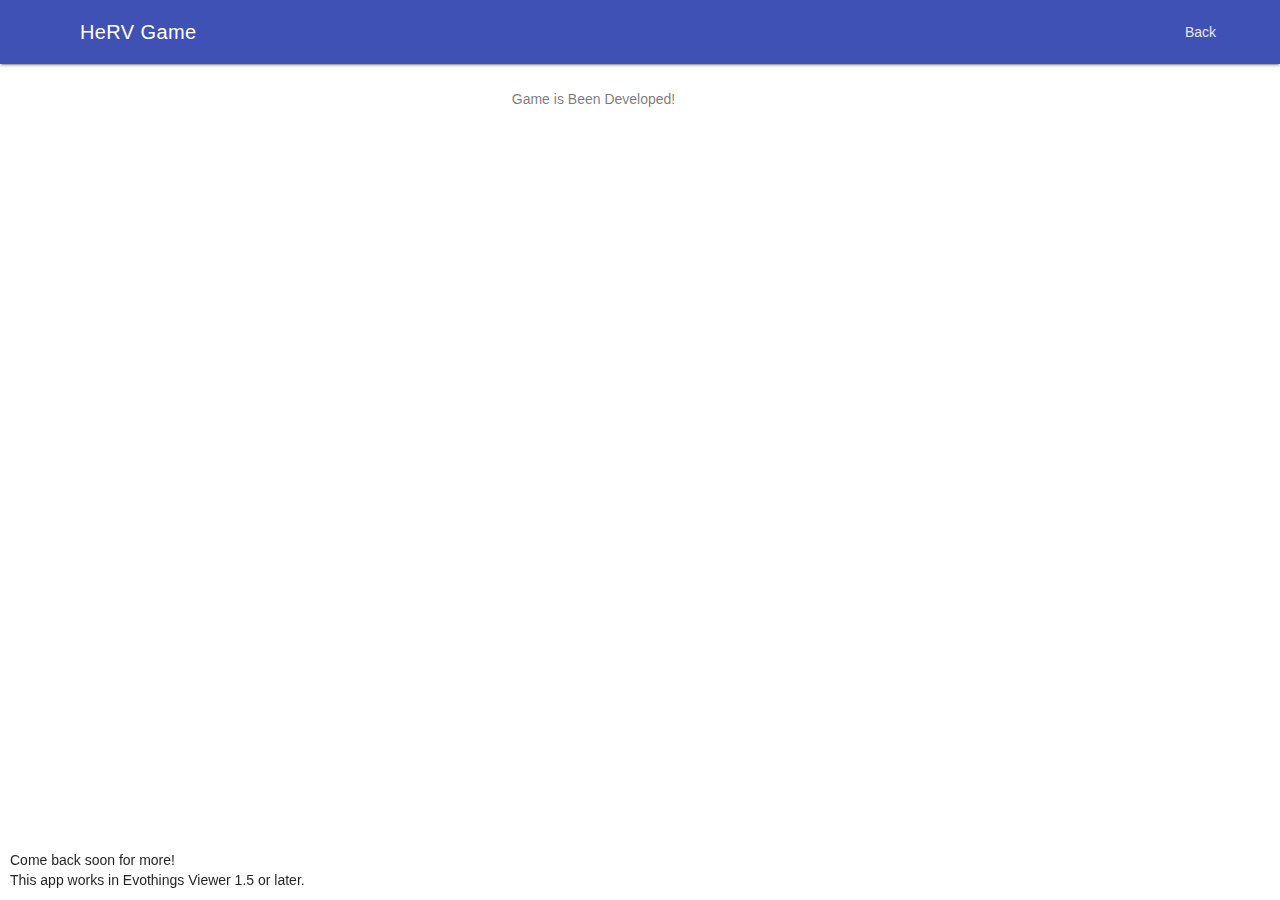
==== hervgame.html @ 73c7e4e2 "Create game basic page." ====
<!DOCTYPE html>
<html>

<head>

	<meta charset="utf-8" />
	<meta name="viewport" content="width=device-width, user-scalable=no,
		shrink-to-fit=no, initial-scale=1.0, minimum-scale=1.0, maximum-scale=1.0" />

	<title>HeRV Project - Game</title>

	<script>
	// Redirect console.log to Evothings Workbench.
	if (window.hyper && window.hyper.log) { console.log = hyper.log }
	</script>

	<!-- <link rel="stylesheet" href="ui/css/evothings-app.cs"> -->
	<link rel="stylesheet" href="app.css">
  <link rel="stylesheet" href="libs/mdl/material.css">
  <link rel="stylesheet" href="libs/mdl/icons/material-icons.css">

  <script src="cordova.js"></script>
  <script src="libs/evothings/evothings.js"></script>
  <script src="libs/evothings/ui/ui.js"></script>
  <script src="libs/evothings/easyble/easyble.js"></script>
  <script src="libs/mdl/material.js"></script>
  <script src="libs/jquery/jquery-3.1.1.min.js"></script>
  <script src="app.js"></script>

</head>

<body ontouchstart=""><!-- ontouchstart="" enables low-delay CSS transitions. -->

  <div class="mdl-layout mdl-js-layout mdl-layout--fixed-header">

  	<!-- Header -->
	<header class="mdl-layout__header">

      <div class="mdl-layout__header-row">
        <!-- Title -->
        <span class="mdl-layout-title">HeRV Game</span>
        <div class="mdl-layout-spacer"></div>
        <!-- Back button -->
        <nav class="mdl-navigation">
          <a class="app-back mdl-navigation__link" href="javascript:void(0)">Back</a>
        </nav>
      </div>

		<!--<button class="menu" onclick=""><img src="ui/images/menu.svg" /></button>-->
	</header>

	<!-- Main -->
	<main class="mdl-layout__content">
	  <!-- page-start -->
      <section>
        <div class="page-content">

          <div class="app-cards"><div class="mdl-card__supporting-text">Game is Been Developed!</div></div>
          
        </div>
      <!-- End page-content -->
      </section>
      
	  
  <div class="bottom-text">Come back soon for more!<br>
  This app works in Evothings Viewer 1.5 or later.</div>

	</main>

    <!-- Toast element used for messages -->
    <div class="mdl-snackbar mdl-js-snackbar">
      <div class="mdl-snackbar__text"></div>
      <button class="mdl-snackbar__action" type="button"></button>
    </div>

  </div>
  <!-- Libraries Added -->
	<!-- <script src="libs/evothings/evothings.js"></script> -->
	<!-- <script src="libs/evothings/ui/ui.js"></script> -->
	
</body>

</html>
---- app.css ----
/* CSS for the BLE Scan app. We use Material Design Lite (MDL)
and tweak some of the standard layout settings below. */

/* Set spacing for page content. */
.page-content
{
  margin: 10px 15px;;
}

/* Info text margins. */
.app-info
{
  margin-top: 15px;
  margin-bottom: 15px;
}

/* Give some space before and after Start/Stop buttons. */
.app-buttons
{
  margin-top: 15px;
  margin-bottom: 15px;
  text-align: center;
}

/* BLE devices are shown as cards, we style them a bit. */
.mdl-card
{
  min-height: 100px;
  margin: 15px 0px;
  width: 100%;
}

/* Make card title display more tightly. */
.mdl-card__title
{
  padding-bottom: 6px;
}

/* Color of card text. */
.mdl-card__supporting-text
{
  text-align: center;
  color: rgba(0,0,0,0.67);
}

/* Color of the game button. */
.game-button-color--lblue
{
  color: rgba(12,200,255,0.67);
}

/* Custom modification of the "burger icon" for the
drawer menu. We move it to give room for a back button icon. */
.mdl-layout__drawer-button
{
  left: 35px;
}

/* Show and position the back button icon (this probably breaks
Material Design rules. :) */
.mdl-layout-icon
{
  display: block !important;
  left: 10px !important;
}

/* Also move the header with the title to give room for back icon. */
.mdl-layout__header-row
{
  padding-left: 100px;
}

.bottom-text
{
  position: fixed;
  bottom: 10px;
  left: 10px;
  right: 10px;
}

.hrm-box
{
  -webkit-box-sizing: content-box;
  -moz-box-sizing: content-box;
  box-sizing: content-box;
  width: 100px;
  height: 40px;
  margin: 0 auto;
  top-margin: 50px;
  border: 2px solid rgba(0,150,255,0.91);
  font: normal normal bold 20px/2 "Times New Roman", Times, serif;
  color: rgba(11,21,73,1);
  text-align: center;
  -o-text-overflow: ellipsis;
  text-overflow: ellipsis;
}
---- libs/mdl/material.css ----
/**
 * material-design-lite - Material Design Components in CSS, JS and HTML
 * @version v1.2.1
 * @license Apache-2.0
 * @copyright 2015 Google, Inc.
 * @link https://github.com/google/material-design-lite
 */
@charset "UTF-8";
/**
 * Copyright 2015 Google Inc. All Rights Reserved.
 *
 * Licensed under the Apache License, Version 2.0 (the "License");
 * you may not use this file except in compliance with the License.
 * You may obtain a copy of the License at
 *
 *      http://www.apache.org/licenses/LICENSE-2.0
 *
 * Unless required by applicable law or agreed to in writing, software
 * distributed under the License is distributed on an "AS IS" BASIS,
 * WITHOUT WARRANTIES OR CONDITIONS OF ANY KIND, either express or implied.
 * See the License for the specific language governing permissions and
 * limitations under the License.
 */
/* Material Design Lite */
/**
 * Copyright 2015 Google Inc. All Rights Reserved.
 *
 * Licensed under the Apache License, Version 2.0 (the "License");
 * you may not use this file except in compliance with the License.
 * You may obtain a copy of the License at
 *
 *      http://www.apache.org/licenses/LICENSE-2.0
 *
 * Unless required by applicable law or agreed to in writing, software
 * distributed under the License is distributed on an "AS IS" BASIS,
 * WITHOUT WARRANTIES OR CONDITIONS OF ANY KIND, either express or implied.
 * See the License for the specific language governing permissions and
 * limitations under the License.
 */
/*------------------------------------*    $CONTENTS
\*------------------------------------*/
/**
 * STYLE GUIDE VARIABLES------------------Declarations of Sass variables
 * -----Typography
 * -----Colors
 * -----Textfield
 * -----Switch
 * -----Spinner
 * -----Radio
 * -----Menu
 * -----List
 * -----Layout
 * -----Icon toggles
 * -----Footer
 * -----Column
 * -----Checkbox
 * -----Card
 * -----Button
 * -----Animation
 * -----Progress
 * -----Badge
 * -----Shadows
 * -----Grid
 * -----Data table
 * -----Dialog
 * -----Snackbar
 * -----Tooltip
 * -----Chip
 *
 * Even though all variables have the `!default` directive, most of them
 * should not be changed as they are dependent one another. This can cause
 * visual distortions (like alignment issues) that are hard to track down
 * and fix.
 */
/* ==========  TYPOGRAPHY  ========== */
/* We're splitting fonts into "preferred" and "performance" in order to optimize
   page loading. For important text, such as the body, we want it to load
   immediately and not wait for the web font load, whereas for other sections,
   such as headers and titles, we're OK with things taking a bit longer to load.
   We do have some optional classes and parameters in the mixins, in case you
   definitely want to make sure you're using the preferred font and don't mind
   the performance hit.
   We should be able to improve on this once CSS Font Loading L3 becomes more
   widely available.
*/
/* ==========  COLORS  ========== */
/**
*
* Material design color palettes.
* @see http://www.google.com/design/spec/style/color.html
*
**/
/**
 * Copyright 2015 Google Inc. All Rights Reserved.
 *
 * Licensed under the Apache License, Version 2.0 (the "License");
 * you may not use this file except in compliance with the License.
 * You may obtain a copy of the License at
 *
 *      http://www.apache.org/licenses/LICENSE-2.0
 *
 * Unless required by applicable law or agreed to in writing, software
 * distributed under the License is distributed on an "AS IS" BASIS,
 * WITHOUT WARRANTIES OR CONDITIONS OF ANY KIND, either express or implied.
 * See the License for the specific language governing permissions and
 * limitations under the License.
 */
/* ==========  Color Palettes  ========== */
/* colors.scss */
/**
 * Copyright 2015 Google Inc. All Rights Reserved.
 *
 * Licensed under the Apache License, Version 2.0 (the "License");
 * you may not use this file except in compliance with the License.
 * You may obtain a copy of the License at
 *
 *      http://www.apache.org/licenses/LICENSE-2.0
 *
 * Unless required by applicable law or agreed to in writing, software
 * distributed under the License is distributed on an "AS IS" BASIS,
 * WITHOUT WARRANTIES OR CONDITIONS OF ANY KIND, either express or implied.
 * See the License for the specific language governing permissions and
 * limitations under the License.
 */
/* ==========  IMAGES  ========== */
/* ==========  Color & Themes  ========== */
/* ==========  Typography  ========== */
/* ==========  Components  ========== */
/* ==========  Standard Buttons  ========== */
/* ==========  Icon Toggles  ========== */
/* ==========  Radio Buttons  ========== */
/* ==========  Ripple effect  ========== */
/* ==========  Layout  ========== */
/* ==========  Content Tabs  ========== */
/* ==========  Checkboxes  ========== */
/* ==========  Switches  ========== */
/* ==========  Spinner  ========== */
/* ==========  Text fields  ========== */
/* ==========  Card  ========== */
/* ==========  Sliders ========== */
/* ========== Progress ========== */
/* ==========  List ========== */
/* ==========  Item ========== */
/* ==========  Dropdown menu ========== */
/* ==========  Tooltips  ========== */
/* ==========  Footer  ========== */
/* TEXTFIELD */
/* SWITCH */
/* SPINNER */
/* RADIO */
/* MENU */
/* LIST */
/* LAYOUT */
/* ICON TOGGLE */
/* FOOTER */
/*mega-footer*/
/*mini-footer*/
/* CHECKBOX */
/* CARD */
/* Card dimensions */
/* Cover image */
/* BUTTON */
/**
 *
 * Dimensions
 *
 */
/* ANIMATION */
/* PROGRESS */
/* BADGE */
/* SHADOWS */
/* GRID */
/* DATA TABLE */
/* DIALOG */
/* SNACKBAR */
/* TOOLTIP */
/* CHIP */
/**
 * Copyright 2015 Google Inc. All Rights Reserved.
 *
 * Licensed under the Apache License, Version 2.0 (the "License");
 * you may not use this file except in compliance with the License.
 * You may obtain a copy of the License at
 *
 *      http://www.apache.org/licenses/LICENSE-2.0
 *
 * Unless required by applicable law or agreed to in writing, software
 * distributed under the License is distributed on an "AS IS" BASIS,
 * WITHOUT WARRANTIES OR CONDITIONS OF ANY KIND, either express or implied.
 * See the License for the specific language governing permissions and
 * limitations under the License.
 */
/* Typography */
/* Shadows */
/* Animations */
/* Dialog */
/**
 * Copyright 2015 Google Inc. All Rights Reserved.
 *
 * Licensed under the Apache License, Version 2.0 (the "License");
 * you may not use this file except in compliance with the License.
 * You may obtain a copy of the License at
 *
 *      http://www.apache.org/licenses/LICENSE-2.0
 *
 * Unless required by applicable law or agreed to in writing, software
 * distributed under the License is distributed on an "AS IS" BASIS,
 * WITHOUT WARRANTIES OR CONDITIONS OF ANY KIND, either express or implied.
 * See the License for the specific language governing permissions and
 * limitations under the License.
 */
/**
 * Copyright 2015 Google Inc. All Rights Reserved.
 *
 * Licensed under the Apache License, Version 2.0 (the "License");
 * you may not use this file except in compliance with the License.
 * You may obtain a copy of the License at
 *
 *      http://www.apache.org/licenses/LICENSE-2.0
 *
 * Unless required by applicable law or agreed to in writing, software
 * distributed under the License is distributed on an "AS IS" BASIS,
 * WITHOUT WARRANTIES OR CONDITIONS OF ANY KIND, either express or implied.
 * See the License for the specific language governing permissions and
 * limitations under the License.
 */
/**
 * Copyright 2015 Google Inc. All Rights Reserved.
 *
 * Licensed under the Apache License, Version 2.0 (the "License");
 * you may not use this file except in compliance with the License.
 * You may obtain a copy of the License at
 *
 *      http://www.apache.org/licenses/LICENSE-2.0
 *
 * Unless required by applicable law or agreed to in writing, software
 * distributed under the License is distributed on an "AS IS" BASIS,
 * WITHOUT WARRANTIES OR CONDITIONS OF ANY KIND, either express or implied.
 * See the License for the specific language governing permissions and
 * limitations under the License.
 */
/*------------------------------------*    $CONTENTS
\*------------------------------------*/
/**
 * STYLE GUIDE VARIABLES------------------Declarations of Sass variables
 * -----Typography
 * -----Colors
 * -----Textfield
 * -----Switch
 * -----Spinner
 * -----Radio
 * -----Menu
 * -----List
 * -----Layout
 * -----Icon toggles
 * -----Footer
 * -----Column
 * -----Checkbox
 * -----Card
 * -----Button
 * -----Animation
 * -----Progress
 * -----Badge
 * -----Shadows
 * -----Grid
 * -----Data table
 * -----Dialog
 * -----Snackbar
 * -----Tooltip
 * -----Chip
 *
 * Even though all variables have the `!default` directive, most of them
 * should not be changed as they are dependent one another. This can cause
 * visual distortions (like alignment issues) that are hard to track down
 * and fix.
 */
/* ==========  TYPOGRAPHY  ========== */
/* We're splitting fonts into "preferred" and "performance" in order to optimize
   page loading. For important text, such as the body, we want it to load
   immediately and not wait for the web font load, whereas for other sections,
   such as headers and titles, we're OK with things taking a bit longer to load.
   We do have some optional classes and parameters in the mixins, in case you
   definitely want to make sure you're using the preferred font and don't mind
   the performance hit.
   We should be able to improve on this once CSS Font Loading L3 becomes more
   widely available.
*/
/* ==========  COLORS  ========== */
/**
*
* Material design color palettes.
* @see http://www.google.com/design/spec/style/color.html
*
**/
/**
 * Copyright 2015 Google Inc. All Rights Reserved.
 *
 * Licensed under the Apache License, Version 2.0 (the "License");
 * you may not use this file except in compliance with the License.
 * You may obtain a copy of the License at
 *
 *      http://www.apache.org/licenses/LICENSE-2.0
 *
 * Unless required by applicable law or agreed to in writing, software
 * distributed under the License is distributed on an "AS IS" BASIS,
 * WITHOUT WARRANTIES OR CONDITIONS OF ANY KIND, either express or implied.
 * See the License for the specific language governing permissions and
 * limitations under the License.
 */
/* ==========  Color Palettes  ========== */
/* colors.scss */
/**
 * Copyright 2015 Google Inc. All Rights Reserved.
 *
 * Licensed under the Apache License, Version 2.0 (the "License");
 * you may not use this file except in compliance with the License.
 * You may obtain a copy of the License at
 *
 *      http://www.apache.org/licenses/LICENSE-2.0
 *
 * Unless required by applicable law or agreed to in writing, software
 * distributed under the License is distributed on an "AS IS" BASIS,
 * WITHOUT WARRANTIES OR CONDITIONS OF ANY KIND, either express or implied.
 * See the License for the specific language governing permissions and
 * limitations under the License.
 */
/* ==========  IMAGES  ========== */
/* ==========  Color & Themes  ========== */
/* ==========  Typography  ========== */
/* ==========  Components  ========== */
/* ==========  Standard Buttons  ========== */
/* ==========  Icon Toggles  ========== */
/* ==========  Radio Buttons  ========== */
/* ==========  Ripple effect  ========== */
/* ==========  Layout  ========== */
/* ==========  Content Tabs  ========== */
/* ==========  Checkboxes  ========== */
/* ==========  Switches  ========== */
/* ==========  Spinner  ========== */
/* ==========  Text fields  ========== */
/* ==========  Card  ========== */
/* ==========  Sliders ========== */
/* ========== Progress ========== */
/* ==========  List ========== */
/* ==========  Item ========== */
/* ==========  Dropdown menu ========== */
/* ==========  Tooltips  ========== */
/* ==========  Footer  ========== */
/* TEXTFIELD */
/* SWITCH */
/* SPINNER */
/* RADIO */
/* MENU */
/* LIST */
/* LAYOUT */
/* ICON TOGGLE */
/* FOOTER */
/*mega-footer*/
/*mini-footer*/
/* CHECKBOX */
/* CARD */
/* Card dimensions */
/* Cover image */
/* BUTTON */
/**
 *
 * Dimensions
 *
 */
/* ANIMATION */
/* PROGRESS */
/* BADGE */
/* SHADOWS */
/* GRID */
/* DATA TABLE */
/* DIALOG */
/* SNACKBAR */
/* TOOLTIP */
/* CHIP */
/*
 * What follows is the result of much research on cross-browser styling.
 * Credit left inline and big thanks to Nicolas Gallagher, Jonathan Neal,
 * Kroc Camen, and the H5BP dev community and team.
 */
/* ==========================================================================
   Base styles: opinionated defaults
   ========================================================================== */
html {
  color: rgba(0,0,0, 0.87);
  font-size: 1em;
  line-height: 1.4; }

/*
 * Remove text-shadow in selection highlight:
 * https://twitter.com/miketaylr/status/12228805301
 *
 * These selection rule sets have to be separate.
 * Customize the background color to match your design.
 */
::-moz-selection {
  background: #b3d4fc;
  text-shadow: none; }
::selection {
  background: #b3d4fc;
  text-shadow: none; }

/*
 * A better looking default horizontal rule
 */
hr {
  display: block;
  height: 1px;
  border: 0;
  border-top: 1px solid #ccc;
  margin: 1em 0;
  padding: 0; }

/*
 * Remove the gap between audio, canvas, iframes,
 * images, videos and the bottom of their containers:
 * https://github.com/h5bp/html5-boilerplate/issues/440
 */
audio,
canvas,
iframe,
img,
svg,
video {
  vertical-align: middle; }

/*
 * Remove default fieldset styles.
 */
fieldset {
  border: 0;
  margin: 0;
  padding: 0; }

/*
 * Allow only vertical resizing of textareas.
 */
textarea {
  resize: vertical; }

/* ==========================================================================
   Browser Upgrade Prompt
   ========================================================================== */
.browserupgrade {
  margin: 0.2em 0;
  background: #ccc;
  color: #000;
  padding: 0.2em 0; }

/* ==========================================================================
   Author's custom styles
   ========================================================================== */
/* ==========================================================================
   Helper classes
   ========================================================================== */
/*
 * Hide visually and from screen readers:
 */
.hidden {
  display: none !important; }

/*
 * Hide only visually, but have it available for screen readers:
 * http://snook.ca/archives/html_and_css/hiding-content-for-accessibility
 */
.visuallyhidden {
  border: 0;
  clip: rect(0 0 0 0);
  height: 1px;
  margin: -1px;
  overflow: hidden;
  padding: 0;
  position: absolute;
  width: 1px; }

/*
 * Extends the .visuallyhidden class to allow the element
 * to be focusable when navigated to via the keyboard:
 * https://www.drupal.org/node/897638
 */
.visuallyhidden.focusable:active,
.visuallyhidden.focusable:focus {
  clip: auto;
  height: auto;
  margin: 0;
  overflow: visible;
  position: static;
  width: auto; }

/*
 * Hide visually and from screen readers, but maintain layout
 */
.invisible {
  visibility: hidden; }

/*
 * Clearfix: contain floats
 *
 * For modern browsers
 * 1. The space content is one way to avoid an Opera bug when the
 *    `contenteditable` attribute is included anywhere else in the document.
 *    Otherwise it causes space to appear at the top and bottom of elements
 *    that receive the `clearfix` class.
 * 2. The use of `table` rather than `block` is only necessary if using
 *    `:before` to contain the top-margins of child elements.
 */
.clearfix:before,
.clearfix:after {
  content: " ";
  /* 1 */
  display: table;
  /* 2 */ }

.clearfix:after {
  clear: both; }

/* ==========================================================================
   EXAMPLE Media Queries for Responsive Design.
   These examples override the primary ('mobile first') styles.
   Modify as content requires.
   ========================================================================== */
@media only screen and (min-width: 35em) {
  /* Style adjustments for viewports that meet the condition */ }

@media print, (-webkit-min-device-pixel-ratio: 1.25), (min-resolution: 1.25dppx), (min-resolution: 120dpi) {
  /* Style adjustments for high resolution devices */ }

/* ==========================================================================
   Print styles.
   Inlined to avoid the additional HTTP request:
   http://www.phpied.com/delay-loading-your-print-css/
   ========================================================================== */
@media print {
  *,
  *:before,
  *:after,
  *:first-letter {
    background: transparent !important;
    color: #000 !important;
    /* Black prints faster: http://www.sanbeiji.com/archives/953 */
    box-shadow: none !important; }
  a,
  a:visited {
    text-decoration: underline; }
  a[href]:after {
    content: " (" attr(href) ")"; }
  abbr[title]:after {
    content: " (" attr(title) ")"; }
  /*
     * Don't show links that are fragment identifiers,
     * or use the `javascript:` pseudo protocol
     */
  a[href^="#"]:after,
  a[href^="javascript:"]:after {
    content: ""; }
  pre,
  blockquote {
    border: 1px solid #999;
    page-break-inside: avoid; }
  /*
     * Printing Tables:
     * http://css-discuss.incutio.com/wiki/Printing_Tables
     */
  thead {
    display: table-header-group; }
  tr,
  img {
    page-break-inside: avoid; }
  img {
    max-width: 100% !important; }
  p,
  h2,
  h3 {
    orphans: 3;
    widows: 3; }
  h2,
  h3 {
    page-break-after: avoid; } }

/**
 * Copyright 2015 Google Inc. All Rights Reserved.
 *
 * Licensed under the Apache License, Version 2.0 (the "License");
 * you may not use this file except in compliance with the License.
 * You may obtain a copy of the License at
 *
 *      http://www.apache.org/licenses/LICENSE-2.0
 *
 * Unless required by applicable law or agreed to in writing, software
 * distributed under the License is distributed on an "AS IS" BASIS,
 * WITHOUT WARRANTIES OR CONDITIONS OF ANY KIND, either express or implied.
 * See the License for the specific language governing permissions and
 * limitations under the License.
 */
/* Remove the unwanted box around FAB buttons */
/* More info: http://goo.gl/IPwKi */
a, .mdl-accordion, .mdl-button, .mdl-card, .mdl-checkbox, .mdl-dropdown-menu,
.mdl-icon-toggle, .mdl-item, .mdl-radio, .mdl-slider, .mdl-switch, .mdl-tabs__tab {
  -webkit-tap-highlight-color: transparent;
  -webkit-tap-highlight-color: rgba(255, 255, 255, 0); }

/*
 * Make html take up the entire screen
 * Then set touch-action to avoid touch delay on mobile IE
 */
html {
  width: 100%;
  height: 100%;
  -ms-touch-action: manipulation;
  touch-action: manipulation; }

/*
* Make body take up the entire screen
* Remove body margin so layout containers don't cause extra overflow.
*/
body {
  width: 100%;
  min-height: 100%;
  margin: 0; }

/*
 * Main display reset for IE support.
 * Source: http://weblog.west-wind.com/posts/2015/Jan/12/main-HTML5-Tag-not-working-in-Internet-Explorer-91011
 */
main {
  display: block; }

/*
* Apply no display to elements with the hidden attribute.
* IE 9 and 10 support.
*/
*[hidden] {
  display: none !important; }

/**
 * Copyright 2015 Google Inc. All Rights Reserved.
 *
 * Licensed under the Apache License, Version 2.0 (the "License");
 * you may not use this file except in compliance with the License.
 * You may obtain a copy of the License at
 *
 *      http://www.apache.org/licenses/LICENSE-2.0
 *
 * Unless required by applicable law or agreed to in writing, software
 * distributed under the License is distributed on an "AS IS" BASIS,
 * WITHOUT WARRANTIES OR CONDITIONS OF ANY KIND, either express or implied.
 * See the License for the specific language governing permissions and
 * limitations under the License.
 */
/**
 * Copyright 2015 Google Inc. All Rights Reserved.
 *
 * Licensed under the Apache License, Version 2.0 (the "License");
 * you may not use this file except in compliance with the License.
 * You may obtain a copy of the License at
 *
 *      http://www.apache.org/licenses/LICENSE-2.0
 *
 * Unless required by applicable law or agreed to in writing, software
 * distributed under the License is distributed on an "AS IS" BASIS,
 * WITHOUT WARRANTIES OR CONDITIONS OF ANY KIND, either express or implied.
 * See the License for the specific language governing permissions and
 * limitations under the License.
 */
/*------------------------------------*    $CONTENTS
\*------------------------------------*/
/**
 * STYLE GUIDE VARIABLES------------------Declarations of Sass variables
 * -----Typography
 * -----Colors
 * -----Textfield
 * -----Switch
 * -----Spinner
 * -----Radio
 * -----Menu
 * -----List
 * -----Layout
 * -----Icon toggles
 * -----Footer
 * -----Column
 * -----Checkbox
 * -----Card
 * -----Button
 * -----Animation
 * -----Progress
 * -----Badge
 * -----Shadows
 * -----Grid
 * -----Data table
 * -----Dialog
 * -----Snackbar
 * -----Tooltip
 * -----Chip
 *
 * Even though all variables have the `!default` directive, most of them
 * should not be changed as they are dependent one another. This can cause
 * visual distortions (like alignment issues) that are hard to track down
 * and fix.
 */
/* ==========  TYPOGRAPHY  ========== */
/* We're splitting fonts into "preferred" and "performance" in order to optimize
   page loading. For important text, such as the body, we want it to load
   immediately and not wait for the web font load, whereas for other sections,
   such as headers and titles, we're OK with things taking a bit longer to load.
   We do have some optional classes and parameters in the mixins, in case you
   definitely want to make sure you're using the preferred font and don't mind
   the performance hit.
   We should be able to improve on this once CSS Font Loading L3 becomes more
   widely available.
*/
/* ==========  COLORS  ========== */
/**
*
* Material design color palettes.
* @see http://www.google.com/design/spec/style/color.html
*
**/
/**
 * Copyright 2015 Google Inc. All Rights Reserved.
 *
 * Licensed under the Apache License, Version 2.0 (the "License");
 * you may not use this file except in compliance with the License.
 * You may obtain a copy of the License at
 *
 *      http://www.apache.org/licenses/LICENSE-2.0
 *
 * Unless required by applicable law or agreed to in writing, software
 * distributed under the License is distributed on an "AS IS" BASIS,
 * WITHOUT WARRANTIES OR CONDITIONS OF ANY KIND, either express or implied.
 * See the License for the specific language governing permissions and
 * limitations under the License.
 */
/* ==========  Color Palettes  ========== */
/* colors.scss */
/**
 * Copyright 2015 Google Inc. All Rights Reserved.
 *
 * Licensed under the Apache License, Version 2.0 (the "License");
 * you may not use this file except in compliance with the License.
 * You may obtain a copy of the License at
 *
 *      http://www.apache.org/licenses/LICENSE-2.0
 *
 * Unless required by applicable law or agreed to in writing, software
 * distributed under the License is distributed on an "AS IS" BASIS,
 * WITHOUT WARRANTIES OR CONDITIONS OF ANY KIND, either express or implied.
 * See the License for the specific language governing permissions and
 * limitations under the License.
 */
/* ==========  IMAGES  ========== */
/* ==========  Color & Themes  ========== */
/* ==========  Typography  ========== */
/* ==========  Components  ========== */
/* ==========  Standard Buttons  ========== */
/* ==========  Icon Toggles  ========== */
/* ==========  Radio Buttons  ========== */
/* ==========  Ripple effect  ========== */
/* ==========  Layout  ========== */
/* ==========  Content Tabs  ========== */
/* ==========  Checkboxes  ========== */
/* ==========  Switches  ========== */
/* ==========  Spinner  ========== */
/* ==========  Text fields  ========== */
/* ==========  Card  ========== */
/* ==========  Sliders ========== */
/* ========== Progress ========== */
/* ==========  List ========== */
/* ==========  Item ========== */
/* ==========  Dropdown menu ========== */
/* ==========  Tooltips  ========== */
/* ==========  Footer  ========== */
/* TEXTFIELD */
/* SWITCH */
/* SPINNER */
/* RADIO */
/* MENU */
/* LIST */
/* LAYOUT */
/* ICON TOGGLE */
/* FOOTER */
/*mega-footer*/
/*mini-footer*/
/* CHECKBOX */
/* CARD */
/* Card dimensions */
/* Cover image */
/* BUTTON */
/**
 *
 * Dimensions
 *
 */
/* ANIMATION */
/* PROGRESS */
/* BADGE */
/* SHADOWS */
/* GRID */
/* DATA TABLE */
/* DIALOG */
/* SNACKBAR */
/* TOOLTIP */
/* CHIP */
/**
 * Copyright 2015 Google Inc. All Rights Reserved.
 *
 * Licensed under the Apache License, Version 2.0 (the "License");
 * you may not use this file except in compliance with the License.
 * You may obtain a copy of the License at
 *
 *      http://www.apache.org/licenses/LICENSE-2.0
 *
 * Unless required by applicable law or agreed to in writing, software
 * distributed under the License is distributed on an "AS IS" BASIS,
 * WITHOUT WARRANTIES OR CONDITIONS OF ANY KIND, either express or implied.
 * See the License for the specific language governing permissions and
 * limitations under the License.
 */
/* Typography */
/* Shadows */
/* Animations */
/* Dialog */
html, body {
  font-family: "Helvetica", "Arial", sans-serif;
  font-size: 14px;
  font-weight: 400;
  line-height: 20px; }

h1, h2, h3, h4, h5, h6, p {
  margin: 0;
  padding: 0; }

/**
  * Styles for HTML elements
  */
h1 small, h2 small, h3 small, h4 small, h5 small, h6 small {
  font-family: "Roboto", "Helvetica", "Arial", sans-serif;
  font-size: 56px;
  font-weight: 400;
  line-height: 1.35;
  letter-spacing: -0.02em;
  opacity: 0.54;
  font-size: 0.6em; }

h1 {
  font-family: "Roboto", "Helvetica", "Arial", sans-serif;
  font-size: 56px;
  font-weight: 400;
  line-height: 1.35;
  letter-spacing: -0.02em;
  margin-top: 24px;
  margin-bottom: 24px; }

h2 {
  font-family: "Roboto", "Helvetica", "Arial", sans-serif;
  font-size: 45px;
  font-weight: 400;
  line-height: 48px;
  margin-top: 24px;
  margin-bottom: 24px; }

h3 {
  font-family: "Roboto", "Helvetica", "Arial", sans-serif;
  font-size: 34px;
  font-weight: 400;
  line-height: 40px;
  margin-top: 24px;
  margin-bottom: 24px; }

h4 {
  font-family: "Roboto", "Helvetica", "Arial", sans-serif;
  font-size: 24px;
  font-weight: 400;
  line-height: 32px;
  -moz-osx-font-smoothing: grayscale;
  margin-top: 24px;
  margin-bottom: 16px; }

h5 {
  font-family: "Roboto", "Helvetica", "Arial", sans-serif;
  font-size: 20px;
  font-weight: 500;
  line-height: 1;
  letter-spacing: 0.02em;
  margin-top: 24px;
  margin-bottom: 16px; }

h6 {
  font-family: "Roboto", "Helvetica", "Arial", sans-serif;
  font-size: 16px;
  font-weight: 400;
  line-height: 24px;
  letter-spacing: 0.04em;
  margin-top: 24px;
  margin-bottom: 16px; }

p {
  font-size: 14px;
  font-weight: 400;
  line-height: 24px;
  letter-spacing: 0;
  margin-bottom: 16px; }

a {
  color: rgb(255,64,129);
  font-weight: 500; }

blockquote {
  font-family: "Roboto", "Helvetica", "Arial", sans-serif;
  position: relative;
  font-size: 24px;
  font-weight: 300;
  font-style: italic;
  line-height: 1.35;
  letter-spacing: 0.08em; }
  blockquote:before {
    position: absolute;
    left: -0.5em;
    content: '“'; }
  blockquote:after {
    content: '”';
    margin-left: -0.05em; }

mark {
  background-color: #f4ff81; }

dt {
  font-weight: 700; }

address {
  font-size: 12px;
  font-weight: 400;
  line-height: 1;
  letter-spacing: 0;
  font-style: normal; }

ul, ol {
  font-size: 14px;
  font-weight: 400;
  line-height: 24px;
  letter-spacing: 0; }

/**
 * Class Name Styles
 */
.mdl-typography--display-4 {
  font-family: "Roboto", "Helvetica", "Arial", sans-serif;
  font-size: 112px;
  font-weight: 300;
  line-height: 1;
  letter-spacing: -0.04em; }

.mdl-typography--display-4-color-contrast {
  font-family: "Roboto", "Helvetica", "Arial", sans-serif;
  font-size: 112px;
  font-weight: 300;
  line-height: 1;
  letter-spacing: -0.04em;
  opacity: 0.54; }

.mdl-typography--display-3 {
  font-family: "Roboto", "Helvetica", "Arial", sans-serif;
  font-size: 56px;
  font-weight: 400;
  line-height: 1.35;
  letter-spacing: -0.02em; }

.mdl-typography--display-3-color-contrast {
  font-family: "Roboto", "Helvetica", "Arial", sans-serif;
  font-size: 56px;
  font-weight: 400;
  line-height: 1.35;
  letter-spacing: -0.02em;
  opacity: 0.54; }

.mdl-typography--display-2 {
  font-family: "Roboto", "Helvetica", "Arial", sans-serif;
  font-size: 45px;
  font-weight: 400;
  line-height: 48px; }

.mdl-typography--display-2-color-contrast {
  font-family: "Roboto", "Helvetica", "Arial", sans-serif;
  font-size: 45px;
  font-weight: 400;
  line-height: 48px;
  opacity: 0.54; }

.mdl-typography--display-1 {
  font-family: "Roboto", "Helvetica", "Arial", sans-serif;
  font-size: 34px;
  font-weight: 400;
  line-height: 40px; }

.mdl-typography--display-1-color-contrast {
  font-family: "Roboto", "Helvetica", "Arial", sans-serif;
  font-size: 34px;
  font-weight: 400;
  line-height: 40px;
  opacity: 0.54; }

.mdl-typography--headline {
  font-family: "Roboto", "Helvetica", "Arial", sans-serif;
  font-size: 24px;
  font-weight: 400;
  line-height: 32px;
  -moz-osx-font-smoothing: grayscale; }

.mdl-typography--headline-color-contrast {
  font-family: "Roboto", "Helvetica", "Arial", sans-serif;
  font-size: 24px;
  font-weight: 400;
  line-height: 32px;
  -moz-osx-font-smoothing: grayscale;
  opacity: 0.87; }

.mdl-typography--title {
  font-family: "Roboto", "Helvetica", "Arial", sans-serif;
  font-size: 20px;
  font-weight: 500;
  line-height: 1;
  letter-spacing: 0.02em; }

.mdl-typography--title-color-contrast {
  font-family: "Roboto", "Helvetica", "Arial", sans-serif;
  font-size: 20px;
  font-weight: 500;
  line-height: 1;
  letter-spacing: 0.02em;
  opacity: 0.87; }

.mdl-typography--subhead {
  font-family: "Roboto", "Helvetica", "Arial", sans-serif;
  font-size: 16px;
  font-weight: 400;
  line-height: 24px;
  letter-spacing: 0.04em; }

.mdl-typography--subhead-color-contrast {
  font-family: "Roboto", "Helvetica", "Arial", sans-serif;
  font-size: 16px;
  font-weight: 400;
  line-height: 24px;
  letter-spacing: 0.04em;
  opacity: 0.87; }

.mdl-typography--body-2 {
  font-size: 14px;
  font-weight: bold;
  line-height: 24px;
  letter-spacing: 0; }

.mdl-typography--body-2-color-contrast {
  font-size: 14px;
  font-weight: bold;
  line-height: 24px;
  letter-spacing: 0;
  opacity: 0.87; }

.mdl-typography--body-1 {
  font-size: 14px;
  font-weight: 400;
  line-height: 24px;
  letter-spacing: 0; }

.mdl-typography--body-1-color-contrast {
  font-size: 14px;
  font-weight: 400;
  line-height: 24px;
  letter-spacing: 0;
  opacity: 0.87; }

.mdl-typography--body-2-force-preferred-font {
  font-family: "Roboto", "Helvetica", "Arial", sans-serif;
  font-size: 14px;
  font-weight: 500;
  line-height: 24px;
  letter-spacing: 0; }

.mdl-typography--body-2-force-preferred-font-color-contrast {
  font-family: "Roboto", "Helvetica", "Arial", sans-serif;
  font-size: 14px;
  font-weight: 500;
  line-height: 24px;
  letter-spacing: 0;
  opacity: 0.87; }

.mdl-typography--body-1-force-preferred-font {
  font-family: "Roboto", "Helvetica", "Arial", sans-serif;
  font-size: 14px;
  font-weight: 400;
  line-height: 24px;
  letter-spacing: 0; }

.mdl-typography--body-1-force-preferred-font-color-contrast {
  font-family: "Roboto", "Helvetica", "Arial", sans-serif;
  font-size: 14px;
  font-weight: 400;
  line-height: 24px;
  letter-spacing: 0;
  opacity: 0.87; }

.mdl-typography--caption {
  font-size: 12px;
  font-weight: 400;
  line-height: 1;
  letter-spacing: 0; }

.mdl-typography--caption-force-preferred-font {
  font-family: "Roboto", "Helvetica", "Arial", sans-serif;
  font-size: 12px;
  font-weight: 400;
  line-height: 1;
  letter-spacing: 0; }

.mdl-typography--caption-color-contrast {
  font-size: 12px;
  font-weight: 400;
  line-height: 1;
  letter-spacing: 0;
  opacity: 0.54; }

.mdl-typography--caption-force-preferred-font-color-contrast {
  font-family: "Roboto", "Helvetica", "Arial", sans-serif;
  font-size: 12px;
  font-weight: 400;
  line-height: 1;
  letter-spacing: 0;
  opacity: 0.54; }

.mdl-typography--menu {
  font-family: "Roboto", "Helvetica", "Arial", sans-serif;
  font-size: 14px;
  font-weight: 500;
  line-height: 1;
  letter-spacing: 0; }

.mdl-typography--menu-color-contrast {
  font-family: "Roboto", "Helvetica", "Arial", sans-serif;
  font-size: 14px;
  font-weight: 500;
  line-height: 1;
  letter-spacing: 0;
  opacity: 0.87; }

.mdl-typography--button {
  font-family: "Roboto", "Helvetica", "Arial", sans-serif;
  font-size: 14px;
  font-weight: 500;
  text-transform: uppercase;
  line-height: 1;
  letter-spacing: 0; }

.mdl-typography--button-color-contrast {
  font-family: "Roboto", "Helvetica", "Arial", sans-serif;
  font-size: 14px;
  font-weight: 500;
  text-transform: uppercase;
  line-height: 1;
  letter-spacing: 0;
  opacity: 0.87; }

.mdl-typography--text-left {
  text-align: left; }

.mdl-typography--text-right {
  text-align: right; }

.mdl-typography--text-center {
  text-align: center; }

.mdl-typography--text-justify {
  text-align: justify; }

.mdl-typography--text-nowrap {
  white-space: nowrap; }

.mdl-typography--text-lowercase {
  text-transform: lowercase; }

.mdl-typography--text-uppercase {
  text-transform: uppercase; }

.mdl-typography--text-capitalize {
  text-transform: capitalize; }

.mdl-typography--font-thin {
  font-weight: 200 !important; }

.mdl-typography--font-light {
  font-weight: 300 !important; }

.mdl-typography--font-regular {
  font-weight: 400 !important; }

.mdl-typography--font-medium {
  font-weight: 500 !important; }

.mdl-typography--font-bold {
  font-weight: 700 !important; }

.mdl-typography--font-black {
  font-weight: 900 !important; }

.material-icons {
  font-family: 'Material Icons';
  font-weight: normal;
  font-style: normal;
  font-size: 24px;
  line-height: 1;
  letter-spacing: normal;
  text-transform: none;
  display: inline-block;
  word-wrap: normal;
  -moz-font-feature-settings: 'liga';
       font-feature-settings: 'liga';
  -webkit-font-feature-settings: 'liga';
  -webkit-font-smoothing: antialiased; }

/**
 * Copyright 2015 Google Inc. All Rights Reserved.
 *
 * Licensed under the Apache License, Version 2.0 (the "License");
 * you may not use this file except in compliance with the License.
 * You may obtain a copy of the License at
 *
 *      http://www.apache.org/licenses/LICENSE-2.0
 *
 * Unless required by applicable law or agreed to in writing, software
 * distributed under the License is distributed on an "AS IS" BASIS,
 * WITHOUT WARRANTIES OR CONDITIONS OF ANY KIND, either express or implied.
 * See the License for the specific language governing permissions and
 * limitations under the License.
 */
/**
 * Copyright 2015 Google Inc. All Rights Reserved.
 *
 * Licensed under the Apache License, Version 2.0 (the "License");
 * you may not use this file except in compliance with the License.
 * You may obtain a copy of the License at
 *
 *      http://www.apache.org/licenses/LICENSE-2.0
 *
 * Unless required by applicable law or agreed to in writing, software
 * distributed under the License is distributed on an "AS IS" BASIS,
 * WITHOUT WARRANTIES OR CONDITIONS OF ANY KIND, either express or implied.
 * See the License for the specific language governing permissions and
 * limitations under the License.
 */
/*------------------------------------*    $CONTENTS
\*------------------------------------*/
/**
 * STYLE GUIDE VARIABLES------------------Declarations of Sass variables
 * -----Typography
 * -----Colors
 * -----Textfield
 * -----Switch
 * -----Spinner
 * -----Radio
 * -----Menu
 * -----List
 * -----Layout
 * -----Icon toggles
 * -----Footer
 * -----Column
 * -----Checkbox
 * -----Card
 * -----Button
 * -----Animation
 * -----Progress
 * -----Badge
 * -----Shadows
 * -----Grid
 * -----Data table
 * -----Dialog
 * -----Snackbar
 * -----Tooltip
 * -----Chip
 *
 * Even though all variables have the `!default` directive, most of them
 * should not be changed as they are dependent one another. This can cause
 * visual distortions (like alignment issues) that are hard to track down
 * and fix.
 */
/* ==========  TYPOGRAPHY  ========== */
/* We're splitting fonts into "preferred" and "performance" in order to optimize
   page loading. For important text, such as the body, we want it to load
   immediately and not wait for the web font load, whereas for other sections,
   such as headers and titles, we're OK with things taking a bit longer to load.
   We do have some optional classes and parameters in the mixins, in case you
   definitely want to make sure you're using the preferred font and don't mind
   the performance hit.
   We should be able to improve on this once CSS Font Loading L3 becomes more
   widely available.
*/
/* ==========  COLORS  ========== */
/**
*
* Material design color palettes.
* @see http://www.google.com/design/spec/style/color.html
*
**/
/**
 * Copyright 2015 Google Inc. All Rights Reserved.
 *
 * Licensed under the Apache License, Version 2.0 (the "License");
 * you may not use this file except in compliance with the License.
 * You may obtain a copy of the License at
 *
 *      http://www.apache.org/licenses/LICENSE-2.0
 *
 * Unless required by applicable law or agreed to in writing, software
 * distributed under the License is distributed on an "AS IS" BASIS,
 * WITHOUT WARRANTIES OR CONDITIONS OF ANY KIND, either express or implied.
 * See the License for the specific language governing permissions and
 * limitations under the License.
 */
/* ==========  Color Palettes  ========== */
/* colors.scss */
/**
 * Copyright 2015 Google Inc. All Rights Reserved.
 *
 * Licensed under the Apache License, Version 2.0 (the "License");
 * you may not use this file except in compliance with the License.
 * You may obtain a copy of the License at
 *
 *      http://www.apache.org/licenses/LICENSE-2.0
 *
 * Unless required by applicable law or agreed to in writing, software
 * distributed under the License is distributed on an "AS IS" BASIS,
 * WITHOUT WARRANTIES OR CONDITIONS OF ANY KIND, either express or implied.
 * See the License for the specific language governing permissions and
 * limitations under the License.
 */
/* ==========  IMAGES  ========== */
/* ==========  Color & Themes  ========== */
/* ==========  Typography  ========== */
/* ==========  Components  ========== */
/* ==========  Standard Buttons  ========== */
/* ==========  Icon Toggles  ========== */
/* ==========  Radio Buttons  ========== */
/* ==========  Ripple effect  ========== */
/* ==========  Layout  ========== */
/* ==========  Content Tabs  ========== */
/* ==========  Checkboxes  ========== */
/* ==========  Switches  ========== */
/* ==========  Spinner  ========== */
/* ==========  Text fields  ========== */
/* ==========  Card  ========== */
/* ==========  Sliders ========== */
/* ========== Progress ========== */
/* ==========  List ========== */
/* ==========  Item ========== */
/* ==========  Dropdown menu ========== */
/* ==========  Tooltips  ========== */
/* ==========  Footer  ========== */
/* TEXTFIELD */
/* SWITCH */
/* SPINNER */
/* RADIO */
/* MENU */
/* LIST */
/* LAYOUT */
/* ICON TOGGLE */
/* FOOTER */
/*mega-footer*/
/*mini-footer*/
/* CHECKBOX */
/* CARD */
/* Card dimensions */
/* Cover image */
/* BUTTON */
/**
 *
 * Dimensions
 *
 */
/* ANIMATION */
/* PROGRESS */
/* BADGE */
/* SHADOWS */
/* GRID */
/* DATA TABLE */
/* DIALOG */
/* SNACKBAR */
/* TOOLTIP */
/* CHIP */
.mdl-color-text--red {
  color: rgb(244,67,54) !important; }

.mdl-color--red {
  background-color: rgb(244,67,54) !important; }

.mdl-color-text--red-50 {
  color: rgb(255,235,238) !important; }

.mdl-color--red-50 {
  background-color: rgb(255,235,238) !important; }

.mdl-color-text--red-100 {
  color: rgb(255,205,210) !important; }

.mdl-color--red-100 {
  background-color: rgb(255,205,210) !important; }

.mdl-color-text--red-200 {
  color: rgb(239,154,154) !important; }

.mdl-color--red-200 {
  background-color: rgb(239,154,154) !important; }

.mdl-color-text--red-300 {
  color: rgb(229,115,115) !important; }

.mdl-color--red-300 {
  background-color: rgb(229,115,115) !important; }

.mdl-color-text--red-400 {
  color: rgb(239,83,80) !important; }

.mdl-color--red-400 {
  background-color: rgb(239,83,80) !important; }

.mdl-color-text--red-500 {
  color: rgb(244,67,54) !important; }

.mdl-color--red-500 {
  background-color: rgb(244,67,54) !important; }

.mdl-color-text--red-600 {
  color: rgb(229,57,53) !important; }

.mdl-color--red-600 {
  background-color: rgb(229,57,53) !important; }

.mdl-color-text--red-700 {
  color: rgb(211,47,47) !important; }

.mdl-color--red-700 {
  background-color: rgb(211,47,47) !important; }

.mdl-color-text--red-800 {
  color: rgb(198,40,40) !important; }

.mdl-color--red-800 {
  background-color: rgb(198,40,40) !important; }

.mdl-color-text--red-900 {
  color: rgb(183,28,28) !important; }

.mdl-color--red-900 {
  background-color: rgb(183,28,28) !important; }

.mdl-color-text--red-A100 {
  color: rgb(255,138,128) !important; }

.mdl-color--red-A100 {
  background-color: rgb(255,138,128) !important; }

.mdl-color-text--red-A200 {
  color: rgb(255,82,82) !important; }

.mdl-color--red-A200 {
  background-color: rgb(255,82,82) !important; }

.mdl-color-text--red-A400 {
  color: rgb(255,23,68) !important; }

.mdl-color--red-A400 {
  background-color: rgb(255,23,68) !important; }

.mdl-color-text--red-A700 {
  color: rgb(213,0,0) !important; }

.mdl-color--red-A700 {
  background-color: rgb(213,0,0) !important; }

.mdl-color-text--pink {
  color: rgb(233,30,99) !important; }

.mdl-color--pink {
  background-color: rgb(233,30,99) !important; }

.mdl-color-text--pink-50 {
  color: rgb(252,228,236) !important; }

.mdl-color--pink-50 {
  background-color: rgb(252,228,236) !important; }

.mdl-color-text--pink-100 {
  color: rgb(248,187,208) !important; }

.mdl-color--pink-100 {
  background-color: rgb(248,187,208) !important; }

.mdl-color-text--pink-200 {
  color: rgb(244,143,177) !important; }

.mdl-color--pink-200 {
  background-color: rgb(244,143,177) !important; }

.mdl-color-text--pink-300 {
  color: rgb(240,98,146) !important; }

.mdl-color--pink-300 {
  background-color: rgb(240,98,146) !important; }

.mdl-color-text--pink-400 {
  color: rgb(236,64,122) !important; }

.mdl-color--pink-400 {
  background-color: rgb(236,64,122) !important; }

.mdl-color-text--pink-500 {
  color: rgb(233,30,99) !important; }

.mdl-color--pink-500 {
  background-color: rgb(233,30,99) !important; }

.mdl-color-text--pink-600 {
  color: rgb(216,27,96) !important; }

.mdl-color--pink-600 {
  background-color: rgb(216,27,96) !important; }

.mdl-color-text--pink-700 {
  color: rgb(194,24,91) !important; }

.mdl-color--pink-700 {
  background-color: rgb(194,24,91) !important; }

.mdl-color-text--pink-800 {
  color: rgb(173,20,87) !important; }

.mdl-color--pink-800 {
  background-color: rgb(173,20,87) !important; }

.mdl-color-text--pink-900 {
  color: rgb(136,14,79) !important; }

.mdl-color--pink-900 {
  background-color: rgb(136,14,79) !important; }

.mdl-color-text--pink-A100 {
  color: rgb(255,128,171) !important; }

.mdl-color--pink-A100 {
  background-color: rgb(255,128,171) !important; }

.mdl-color-text--pink-A200 {
  color: rgb(255,64,129) !important; }

.mdl-color--pink-A200 {
  background-color: rgb(255,64,129) !important; }

.mdl-color-text--pink-A400 {
  color: rgb(245,0,87) !important; }

.mdl-color--pink-A400 {
  background-color: rgb(245,0,87) !important; }

.mdl-color-text--pink-A700 {
  color: rgb(197,17,98) !important; }

.mdl-color--pink-A700 {
  background-color: rgb(197,17,98) !important; }

.mdl-color-text--purple {
  color: rgb(156,39,176) !important; }

.mdl-color--purple {
  background-color: rgb(156,39,176) !important; }

.mdl-color-text--purple-50 {
  color: rgb(243,229,245) !important; }

.mdl-color--purple-50 {
  background-color: rgb(243,229,245) !important; }

.mdl-color-text--purple-100 {
  color: rgb(225,190,231) !important; }

.mdl-color--purple-100 {
  background-color: rgb(225,190,231) !important; }

.mdl-color-text--purple-200 {
  color: rgb(206,147,216) !important; }

.mdl-color--purple-200 {
  background-color: rgb(206,147,216) !important; }

.mdl-color-text--purple-300 {
  color: rgb(186,104,200) !important; }

.mdl-color--purple-300 {
  background-color: rgb(186,104,200) !important; }

.mdl-color-text--purple-400 {
  color: rgb(171,71,188) !important; }

.mdl-color--purple-400 {
  background-color: rgb(171,71,188) !important; }

.mdl-color-text--purple-500 {
  color: rgb(156,39,176) !important; }

.mdl-color--purple-500 {
  background-color: rgb(156,39,176) !important; }

.mdl-color-text--purple-600 {
  color: rgb(142,36,170) !important; }

.mdl-color--purple-600 {
  background-color: rgb(142,36,170) !important; }

.mdl-color-text--purple-700 {
  color: rgb(123,31,162) !important; }

.mdl-color--purple-700 {
  background-color: rgb(123,31,162) !important; }

.mdl-color-text--purple-800 {
  color: rgb(106,27,154) !important; }

.mdl-color--purple-800 {
  background-color: rgb(106,27,154) !important; }

.mdl-color-text--purple-900 {
  color: rgb(74,20,140) !important; }

.mdl-color--purple-900 {
  background-color: rgb(74,20,140) !important; }

.mdl-color-text--purple-A100 {
  color: rgb(234,128,252) !important; }

.mdl-color--purple-A100 {
  background-color: rgb(234,128,252) !important; }

.mdl-color-text--purple-A200 {
  color: rgb(224,64,251) !important; }

.mdl-color--purple-A200 {
  background-color: rgb(224,64,251) !important; }

.mdl-color-text--purple-A400 {
  color: rgb(213,0,249) !important; }

.mdl-color--purple-A400 {
  background-color: rgb(213,0,249) !important; }

.mdl-color-text--purple-A700 {
  color: rgb(170,0,255) !important; }

.mdl-color--purple-A700 {
  background-color: rgb(170,0,255) !important; }

.mdl-color-text--deep-purple {
  color: rgb(103,58,183) !important; }

.mdl-color--deep-purple {
  background-color: rgb(103,58,183) !important; }

.mdl-color-text--deep-purple-50 {
  color: rgb(237,231,246) !important; }

.mdl-color--deep-purple-50 {
  background-color: rgb(237,231,246) !important; }

.mdl-color-text--deep-purple-100 {
  color: rgb(209,196,233) !important; }

.mdl-color--deep-purple-100 {
  background-color: rgb(209,196,233) !important; }

.mdl-color-text--deep-purple-200 {
  color: rgb(179,157,219) !important; }

.mdl-color--deep-purple-200 {
  background-color: rgb(179,157,219) !important; }

.mdl-color-text--deep-purple-300 {
  color: rgb(149,117,205) !important; }

.mdl-color--deep-purple-300 {
  background-color: rgb(149,117,205) !important; }

.mdl-color-text--deep-purple-400 {
  color: rgb(126,87,194) !important; }

.mdl-color--deep-purple-400 {
  background-color: rgb(126,87,194) !important; }

.mdl-color-text--deep-purple-500 {
  color: rgb(103,58,183) !important; }

.mdl-color--deep-purple-500 {
  background-color: rgb(103,58,183) !important; }

.mdl-color-text--deep-purple-600 {
  color: rgb(94,53,177) !important; }

.mdl-color--deep-purple-600 {
  background-color: rgb(94,53,177) !important; }

.mdl-color-text--deep-purple-700 {
  color: rgb(81,45,168) !important; }

.mdl-color--deep-purple-700 {
  background-color: rgb(81,45,168) !important; }

.mdl-color-text--deep-purple-800 {
  color: rgb(69,39,160) !important; }

.mdl-color--deep-purple-800 {
  background-color: rgb(69,39,160) !important; }

.mdl-color-text--deep-purple-900 {
  color: rgb(49,27,146) !important; }

.mdl-color--deep-purple-900 {
  background-color: rgb(49,27,146) !important; }

.mdl-color-text--deep-purple-A100 {
  color: rgb(179,136,255) !important; }

.mdl-color--deep-purple-A100 {
  background-color: rgb(179,136,255) !important; }

.mdl-color-text--deep-purple-A200 {
  color: rgb(124,77,255) !important; }

.mdl-color--deep-purple-A200 {
  background-color: rgb(124,77,255) !important; }

.mdl-color-text--deep-purple-A400 {
  color: rgb(101,31,255) !important; }

.mdl-color--deep-purple-A400 {
  background-color: rgb(101,31,255) !important; }

.mdl-color-text--deep-purple-A700 {
  color: rgb(98,0,234) !important; }

.mdl-color--deep-purple-A700 {
  background-color: rgb(98,0,234) !important; }

.mdl-color-text--indigo {
  color: rgb(63,81,181) !important; }

.mdl-color--indigo {
  background-color: rgb(63,81,181) !important; }

.mdl-color-text--indigo-50 {
  color: rgb(232,234,246) !important; }

.mdl-color--indigo-50 {
  background-color: rgb(232,234,246) !important; }

.mdl-color-text--indigo-100 {
  color: rgb(197,202,233) !important; }

.mdl-color--indigo-100 {
  background-color: rgb(197,202,233) !important; }

.mdl-color-text--indigo-200 {
  color: rgb(159,168,218) !important; }

.mdl-color--indigo-200 {
  background-color: rgb(159,168,218) !important; }

.mdl-color-text--indigo-300 {
  color: rgb(121,134,203) !important; }

.mdl-color--indigo-300 {
  background-color: rgb(121,134,203) !important; }

.mdl-color-text--indigo-400 {
  color: rgb(92,107,192) !important; }

.mdl-color--indigo-400 {
  background-color: rgb(92,107,192) !important; }

.mdl-color-text--indigo-500 {
  color: rgb(63,81,181) !important; }

.mdl-color--indigo-500 {
  background-color: rgb(63,81,181) !important; }

.mdl-color-text--indigo-600 {
  color: rgb(57,73,171) !important; }

.mdl-color--indigo-600 {
  background-color: rgb(57,73,171) !important; }

.mdl-color-text--indigo-700 {
  color: rgb(48,63,159) !important; }

.mdl-color--indigo-700 {
  background-color: rgb(48,63,159) !important; }

.mdl-color-text--indigo-800 {
  color: rgb(40,53,147) !important; }

.mdl-color--indigo-800 {
  background-color: rgb(40,53,147) !important; }

.mdl-color-text--indigo-900 {
  color: rgb(26,35,126) !important; }

.mdl-color--indigo-900 {
  background-color: rgb(26,35,126) !important; }

.mdl-color-text--indigo-A100 {
  color: rgb(140,158,255) !important; }

.mdl-color--indigo-A100 {
  background-color: rgb(140,158,255) !important; }

.mdl-color-text--indigo-A200 {
  color: rgb(83,109,254) !important; }

.mdl-color--indigo-A200 {
  background-color: rgb(83,109,254) !important; }

.mdl-color-text--indigo-A400 {
  color: rgb(61,90,254) !important; }

.mdl-color--indigo-A400 {
  background-color: rgb(61,90,254) !important; }

.mdl-color-text--indigo-A700 {
  color: rgb(48,79,254) !important; }

.mdl-color--indigo-A700 {
  background-color: rgb(48,79,254) !important; }

.mdl-color-text--blue {
  color: rgb(33,150,243) !important; }

.mdl-color--blue {
  background-color: rgb(33,150,243) !important; }

.mdl-color-text--blue-50 {
  color: rgb(227,242,253) !important; }

.mdl-color--blue-50 {
  background-color: rgb(227,242,253) !important; }

.mdl-color-text--blue-100 {
  color: rgb(187,222,251) !important; }

.mdl-color--blue-100 {
  background-color: rgb(187,222,251) !important; }

.mdl-color-text--blue-200 {
  color: rgb(144,202,249) !important; }

.mdl-color--blue-200 {
  background-color: rgb(144,202,249) !important; }

.mdl-color-text--blue-300 {
  color: rgb(100,181,246) !important; }

.mdl-color--blue-300 {
  background-color: rgb(100,181,246) !important; }

.mdl-color-text--blue-400 {
  color: rgb(66,165,245) !important; }

.mdl-color--blue-400 {
  background-color: rgb(66,165,245) !important; }

.mdl-color-text--blue-500 {
  color: rgb(33,150,243) !important; }

.mdl-color--blue-500 {
  background-color: rgb(33,150,243) !important; }

.mdl-color-text--blue-600 {
  color: rgb(30,136,229) !important; }

.mdl-color--blue-600 {
  background-color: rgb(30,136,229) !important; }

.mdl-color-text--blue-700 {
  color: rgb(25,118,210) !important; }

.mdl-color--blue-700 {
  background-color: rgb(25,118,210) !important; }

.mdl-color-text--blue-800 {
  color: rgb(21,101,192) !important; }

.mdl-color--blue-800 {
  background-color: rgb(21,101,192) !important; }

.mdl-color-text--blue-900 {
  color: rgb(13,71,161) !important; }

.mdl-color--blue-900 {
  background-color: rgb(13,71,161) !important; }

.mdl-color-text--blue-A100 {
  color: rgb(130,177,255) !important; }

.mdl-color--blue-A100 {
  background-color: rgb(130,177,255) !important; }

.mdl-color-text--blue-A200 {
  color: rgb(68,138,255) !important; }

.mdl-color--blue-A200 {
  background-color: rgb(68,138,255) !important; }

.mdl-color-text--blue-A400 {
  color: rgb(41,121,255) !important; }

.mdl-color--blue-A400 {
  background-color: rgb(41,121,255) !important; }

.mdl-color-text--blue-A700 {
  color: rgb(41,98,255) !important; }

.mdl-color--blue-A700 {
  background-color: rgb(41,98,255) !important; }

.mdl-color-text--light-blue {
  color: rgb(3,169,244) !important; }

.mdl-color--light-blue {
  background-color: rgb(3,169,244) !important; }

.mdl-color-text--light-blue-50 {
  color: rgb(225,245,254) !important; }

.mdl-color--light-blue-50 {
  background-color: rgb(225,245,254) !important; }

.mdl-color-text--light-blue-100 {
  color: rgb(179,229,252) !important; }

.mdl-color--light-blue-100 {
  background-color: rgb(179,229,252) !important; }

.mdl-color-text--light-blue-200 {
  color: rgb(129,212,250) !important; }

.mdl-color--light-blue-200 {
  background-color: rgb(129,212,250) !important; }

.mdl-color-text--light-blue-300 {
  color: rgb(79,195,247) !important; }

.mdl-color--light-blue-300 {
  background-color: rgb(79,195,247) !important; }

.mdl-color-text--light-blue-400 {
  color: rgb(41,182,246) !important; }

.mdl-color--light-blue-400 {
  background-color: rgb(41,182,246) !important; }

.mdl-color-text--light-blue-500 {
  color: rgb(3,169,244) !important; }

.mdl-color--light-blue-500 {
  background-color: rgb(3,169,244) !important; }

.mdl-color-text--light-blue-600 {
  color: rgb(3,155,229) !important; }

.mdl-color--light-blue-600 {
  background-color: rgb(3,155,229) !important; }

.mdl-color-text--light-blue-700 {
  color: rgb(2,136,209) !important; }

.mdl-color--light-blue-700 {
  background-color: rgb(2,136,209) !important; }

.mdl-color-text--light-blue-800 {
  color: rgb(2,119,189) !important; }

.mdl-color--light-blue-800 {
  background-color: rgb(2,119,189) !important; }

.mdl-color-text--light-blue-900 {
  color: rgb(1,87,155) !important; }

.mdl-color--light-blue-900 {
  background-color: rgb(1,87,155) !important; }

.mdl-color-text--light-blue-A100 {
  color: rgb(128,216,255) !important; }

.mdl-color--light-blue-A100 {
  background-color: rgb(128,216,255) !important; }

.mdl-color-text--light-blue-A200 {
  color: rgb(64,196,255) !important; }

.mdl-color--light-blue-A200 {
  background-color: rgb(64,196,255) !important; }

.mdl-color-text--light-blue-A400 {
  color: rgb(0,176,255) !important; }

.mdl-color--light-blue-A400 {
  background-color: rgb(0,176,255) !important; }

.mdl-color-text--light-blue-A700 {
  color: rgb(0,145,234) !important; }

.mdl-color--light-blue-A700 {
  background-color: rgb(0,145,234) !important; }

.mdl-color-text--cyan {
  color: rgb(0,188,212) !important; }

.mdl-color--cyan {
  background-color: rgb(0,188,212) !important; }

.mdl-color-text--cyan-50 {
  color: rgb(224,247,250) !important; }

.mdl-color--cyan-50 {
  background-color: rgb(224,247,250) !important; }

.mdl-color-text--cyan-100 {
  color: rgb(178,235,242) !important; }

.mdl-color--cyan-100 {
  background-color: rgb(178,235,242) !important; }

.mdl-color-text--cyan-200 {
  color: rgb(128,222,234) !important; }

.mdl-color--cyan-200 {
  background-color: rgb(128,222,234) !important; }

.mdl-color-text--cyan-300 {
  color: rgb(77,208,225) !important; }

.mdl-color--cyan-300 {
  background-color: rgb(77,208,225) !important; }

.mdl-color-text--cyan-400 {
  color: rgb(38,198,218) !important; }

.mdl-color--cyan-400 {
  background-color: rgb(38,198,218) !important; }

.mdl-color-text--cyan-500 {
  color: rgb(0,188,212) !important; }

.mdl-color--cyan-500 {
  background-color: rgb(0,188,212) !important; }

.mdl-color-text--cyan-600 {
  color: rgb(0,172,193) !important; }

.mdl-color--cyan-600 {
  background-color: rgb(0,172,193) !important; }

.mdl-color-text--cyan-700 {
  color: rgb(0,151,167) !important; }

.mdl-color--cyan-700 {
  background-color: rgb(0,151,167) !important; }

.mdl-color-text--cyan-800 {
  color: rgb(0,131,143) !important; }

.mdl-color--cyan-800 {
  background-color: rgb(0,131,143) !important; }

.mdl-color-text--cyan-900 {
  color: rgb(0,96,100) !important; }

.mdl-color--cyan-900 {
  background-color: rgb(0,96,100) !important; }

.mdl-color-text--cyan-A100 {
  color: rgb(132,255,255) !important; }

.mdl-color--cyan-A100 {
  background-color: rgb(132,255,255) !important; }

.mdl-color-text--cyan-A200 {
  color: rgb(24,255,255) !important; }

.mdl-color--cyan-A200 {
  background-color: rgb(24,255,255) !important; }

.mdl-color-text--cyan-A400 {
  color: rgb(0,229,255) !important; }

.mdl-color--cyan-A400 {
  background-color: rgb(0,229,255) !important; }

.mdl-color-text--cyan-A700 {
  color: rgb(0,184,212) !important; }

.mdl-color--cyan-A700 {
  background-color: rgb(0,184,212) !important; }

.mdl-color-text--teal {
  color: rgb(0,150,136) !important; }

.mdl-color--teal {
  background-color: rgb(0,150,136) !important; }

.mdl-color-text--teal-50 {
  color: rgb(224,242,241) !important; }

.mdl-color--teal-50 {
  background-color: rgb(224,242,241) !important; }

.mdl-color-text--teal-100 {
  color: rgb(178,223,219) !important; }

.mdl-color--teal-100 {
  background-color: rgb(178,223,219) !important; }

.mdl-color-text--teal-200 {
  color: rgb(128,203,196) !important; }

.mdl-color--teal-200 {
  background-color: rgb(128,203,196) !important; }

.mdl-color-text--teal-300 {
  color: rgb(77,182,172) !important; }

.mdl-color--teal-300 {
  background-color: rgb(77,182,172) !important; }

.mdl-color-text--teal-400 {
  color: rgb(38,166,154) !important; }

.mdl-color--teal-400 {
  background-color: rgb(38,166,154) !important; }

.mdl-color-text--teal-500 {
  color: rgb(0,150,136) !important; }

.mdl-color--teal-500 {
  background-color: rgb(0,150,136) !important; }

.mdl-color-text--teal-600 {
  color: rgb(0,137,123) !important; }

.mdl-color--teal-600 {
  background-color: rgb(0,137,123) !important; }

.mdl-color-text--teal-700 {
  color: rgb(0,121,107) !important; }

.mdl-color--teal-700 {
  background-color: rgb(0,121,107) !important; }

.mdl-color-text--teal-800 {
  color: rgb(0,105,92) !important; }

.mdl-color--teal-800 {
  background-color: rgb(0,105,92) !important; }

.mdl-color-text--teal-900 {
  color: rgb(0,77,64) !important; }

.mdl-color--teal-900 {
  background-color: rgb(0,77,64) !important; }

.mdl-color-text--teal-A100 {
  color: rgb(167,255,235) !important; }

.mdl-color--teal-A100 {
  background-color: rgb(167,255,235) !important; }

.mdl-color-text--teal-A200 {
  color: rgb(100,255,218) !important; }

.mdl-color--teal-A200 {
  background-color: rgb(100,255,218) !important; }

.mdl-color-text--teal-A400 {
  color: rgb(29,233,182) !important; }

.mdl-color--teal-A400 {
  background-color: rgb(29,233,182) !important; }

.mdl-color-text--teal-A700 {
  color: rgb(0,191,165) !important; }

.mdl-color--teal-A700 {
  background-color: rgb(0,191,165) !important; }

.mdl-color-text--green {
  color: rgb(76,175,80) !important; }

.mdl-color--green {
  background-color: rgb(76,175,80) !important; }

.mdl-color-text--green-50 {
  color: rgb(232,245,233) !important; }

.mdl-color--green-50 {
  background-color: rgb(232,245,233) !important; }

.mdl-color-text--green-100 {
  color: rgb(200,230,201) !important; }

.mdl-color--green-100 {
  background-color: rgb(200,230,201) !important; }

.mdl-color-text--green-200 {
  color: rgb(165,214,167) !important; }

.mdl-color--green-200 {
  background-color: rgb(165,214,167) !important; }

.mdl-color-text--green-300 {
  color: rgb(129,199,132) !important; }

.mdl-color--green-300 {
  background-color: rgb(129,199,132) !important; }

.mdl-color-text--green-400 {
  color: rgb(102,187,106) !important; }

.mdl-color--green-400 {
  background-color: rgb(102,187,106) !important; }

.mdl-color-text--green-500 {
  color: rgb(76,175,80) !important; }

.mdl-color--green-500 {
  background-color: rgb(76,175,80) !important; }

.mdl-color-text--green-600 {
  color: rgb(67,160,71) !important; }

.mdl-color--green-600 {
  background-color: rgb(67,160,71) !important; }

.mdl-color-text--green-700 {
  color: rgb(56,142,60) !important; }

.mdl-color--green-700 {
  background-color: rgb(56,142,60) !important; }

.mdl-color-text--green-800 {
  color: rgb(46,125,50) !important; }

.mdl-color--green-800 {
  background-color: rgb(46,125,50) !important; }

.mdl-color-text--green-900 {
  color: rgb(27,94,32) !important; }

.mdl-color--green-900 {
  background-color: rgb(27,94,32) !important; }

.mdl-color-text--green-A100 {
  color: rgb(185,246,202) !important; }

.mdl-color--green-A100 {
  background-color: rgb(185,246,202) !important; }

.mdl-color-text--green-A200 {
  color: rgb(105,240,174) !important; }

.mdl-color--green-A200 {
  background-color: rgb(105,240,174) !important; }

.mdl-color-text--green-A400 {
  color: rgb(0,230,118) !important; }

.mdl-color--green-A400 {
  background-color: rgb(0,230,118) !important; }

.mdl-color-text--green-A700 {
  color: rgb(0,200,83) !important; }

.mdl-color--green-A700 {
  background-color: rgb(0,200,83) !important; }

.mdl-color-text--light-green {
  color: rgb(139,195,74) !important; }

.mdl-color--light-green {
  background-color: rgb(139,195,74) !important; }

.mdl-color-text--light-green-50 {
  color: rgb(241,248,233) !important; }

.mdl-color--light-green-50 {
  background-color: rgb(241,248,233) !important; }

.mdl-color-text--light-green-100 {
  color: rgb(220,237,200) !important; }

.mdl-color--light-green-100 {
  background-color: rgb(220,237,200) !important; }

.mdl-color-text--light-green-200 {
  color: rgb(197,225,165) !important; }

.mdl-color--light-green-200 {
  background-color: rgb(197,225,165) !important; }

.mdl-color-text--light-green-300 {
  color: rgb(174,213,129) !important; }

.mdl-color--light-green-300 {
  background-color: rgb(174,213,129) !important; }

.mdl-color-text--light-green-400 {
  color: rgb(156,204,101) !important; }

.mdl-color--light-green-400 {
  background-color: rgb(156,204,101) !important; }

.mdl-color-text--light-green-500 {
  color: rgb(139,195,74) !important; }

.mdl-color--light-green-500 {
  background-color: rgb(139,195,74) !important; }

.mdl-color-text--light-green-600 {
  color: rgb(124,179,66) !important; }

.mdl-color--light-green-600 {
  background-color: rgb(124,179,66) !important; }

.mdl-color-text--light-green-700 {
  color: rgb(104,159,56) !important; }

.mdl-color--light-green-700 {
  background-color: rgb(104,159,56) !important; }

.mdl-color-text--light-green-800 {
  color: rgb(85,139,47) !important; }

.mdl-color--light-green-800 {
  background-color: rgb(85,139,47) !important; }

.mdl-color-text--light-green-900 {
  color: rgb(51,105,30) !important; }

.mdl-color--light-green-900 {
  background-color: rgb(51,105,30) !important; }

.mdl-color-text--light-green-A100 {
  color: rgb(204,255,144) !important; }

.mdl-color--light-green-A100 {
  background-color: rgb(204,255,144) !important; }

.mdl-color-text--light-green-A200 {
  color: rgb(178,255,89) !important; }

.mdl-color--light-green-A200 {
  background-color: rgb(178,255,89) !important; }

.mdl-color-text--light-green-A400 {
  color: rgb(118,255,3) !important; }

.mdl-color--light-green-A400 {
  background-color: rgb(118,255,3) !important; }

.mdl-color-text--light-green-A700 {
  color: rgb(100,221,23) !important; }

.mdl-color--light-green-A700 {
  background-color: rgb(100,221,23) !important; }

.mdl-color-text--lime {
  color: rgb(205,220,57) !important; }

.mdl-color--lime {
  background-color: rgb(205,220,57) !important; }

.mdl-color-text--lime-50 {
  color: rgb(249,251,231) !important; }

.mdl-color--lime-50 {
  background-color: rgb(249,251,231) !important; }

.mdl-color-text--lime-100 {
  color: rgb(240,244,195) !important; }

.mdl-color--lime-100 {
  background-color: rgb(240,244,195) !important; }

.mdl-color-text--lime-200 {
  color: rgb(230,238,156) !important; }

.mdl-color--lime-200 {
  background-color: rgb(230,238,156) !important; }

.mdl-color-text--lime-300 {
  color: rgb(220,231,117) !important; }

.mdl-color--lime-300 {
  background-color: rgb(220,231,117) !important; }

.mdl-color-text--lime-400 {
  color: rgb(212,225,87) !important; }

.mdl-color--lime-400 {
  background-color: rgb(212,225,87) !important; }

.mdl-color-text--lime-500 {
  color: rgb(205,220,57) !important; }

.mdl-color--lime-500 {
  background-color: rgb(205,220,57) !important; }

.mdl-color-text--lime-600 {
  color: rgb(192,202,51) !important; }

.mdl-color--lime-600 {
  background-color: rgb(192,202,51) !important; }

.mdl-color-text--lime-700 {
  color: rgb(175,180,43) !important; }

.mdl-color--lime-700 {
  background-color: rgb(175,180,43) !important; }

.mdl-color-text--lime-800 {
  color: rgb(158,157,36) !important; }

.mdl-color--lime-800 {
  background-color: rgb(158,157,36) !important; }

.mdl-color-text--lime-900 {
  color: rgb(130,119,23) !important; }

.mdl-color--lime-900 {
  background-color: rgb(130,119,23) !important; }

.mdl-color-text--lime-A100 {
  color: rgb(244,255,129) !important; }

.mdl-color--lime-A100 {
  background-color: rgb(244,255,129) !important; }

.mdl-color-text--lime-A200 {
  color: rgb(238,255,65) !important; }

.mdl-color--lime-A200 {
  background-color: rgb(238,255,65) !important; }

.mdl-color-text--lime-A400 {
  color: rgb(198,255,0) !important; }

.mdl-color--lime-A400 {
  background-color: rgb(198,255,0) !important; }

.mdl-color-text--lime-A700 {
  color: rgb(174,234,0) !important; }

.mdl-color--lime-A700 {
  background-color: rgb(174,234,0) !important; }

.mdl-color-text--yellow {
  color: rgb(255,235,59) !important; }

.mdl-color--yellow {
  background-color: rgb(255,235,59) !important; }

.mdl-color-text--yellow-50 {
  color: rgb(255,253,231) !important; }

.mdl-color--yellow-50 {
  background-color: rgb(255,253,231) !important; }

.mdl-color-text--yellow-100 {
  color: rgb(255,249,196) !important; }

.mdl-color--yellow-100 {
  background-color: rgb(255,249,196) !important; }

.mdl-color-text--yellow-200 {
  color: rgb(255,245,157) !important; }

.mdl-color--yellow-200 {
  background-color: rgb(255,245,157) !important; }

.mdl-color-text--yellow-300 {
  color: rgb(255,241,118) !important; }

.mdl-color--yellow-300 {
  background-color: rgb(255,241,118) !important; }

.mdl-color-text--yellow-400 {
  color: rgb(255,238,88) !important; }

.mdl-color--yellow-400 {
  background-color: rgb(255,238,88) !important; }

.mdl-color-text--yellow-500 {
  color: rgb(255,235,59) !important; }

.mdl-color--yellow-500 {
  background-color: rgb(255,235,59) !important; }

.mdl-color-text--yellow-600 {
  color: rgb(253,216,53) !important; }

.mdl-color--yellow-600 {
  background-color: rgb(253,216,53) !important; }

.mdl-color-text--yellow-700 {
  color: rgb(251,192,45) !important; }

.mdl-color--yellow-700 {
  background-color: rgb(251,192,45) !important; }

.mdl-color-text--yellow-800 {
  color: rgb(249,168,37) !important; }

.mdl-color--yellow-800 {
  background-color: rgb(249,168,37) !important; }

.mdl-color-text--yellow-900 {
  color: rgb(245,127,23) !important; }

.mdl-color--yellow-900 {
  background-color: rgb(245,127,23) !important; }

.mdl-color-text--yellow-A100 {
  color: rgb(255,255,141) !important; }

.mdl-color--yellow-A100 {
  background-color: rgb(255,255,141) !important; }

.mdl-color-text--yellow-A200 {
  color: rgb(255,255,0) !important; }

.mdl-color--yellow-A200 {
  background-color: rgb(255,255,0) !important; }

.mdl-color-text--yellow-A400 {
  color: rgb(255,234,0) !important; }

.mdl-color--yellow-A400 {
  background-color: rgb(255,234,0) !important; }

.mdl-color-text--yellow-A700 {
  color: rgb(255,214,0) !important; }

.mdl-color--yellow-A700 {
  background-color: rgb(255,214,0) !important; }

.mdl-color-text--amber {
  color: rgb(255,193,7) !important; }

.mdl-color--amber {
  background-color: rgb(255,193,7) !important; }

.mdl-color-text--amber-50 {
  color: rgb(255,248,225) !important; }

.mdl-color--amber-50 {
  background-color: rgb(255,248,225) !important; }

.mdl-color-text--amber-100 {
  color: rgb(255,236,179) !important; }

.mdl-color--amber-100 {
  background-color: rgb(255,236,179) !important; }

.mdl-color-text--amber-200 {
  color: rgb(255,224,130) !important; }

.mdl-color--amber-200 {
  background-color: rgb(255,224,130) !important; }

.mdl-color-text--amber-300 {
  color: rgb(255,213,79) !important; }

.mdl-color--amber-300 {
  background-color: rgb(255,213,79) !important; }

.mdl-color-text--amber-400 {
  color: rgb(255,202,40) !important; }

.mdl-color--amber-400 {
  background-color: rgb(255,202,40) !important; }

.mdl-color-text--amber-500 {
  color: rgb(255,193,7) !important; }

.mdl-color--amber-500 {
  background-color: rgb(255,193,7) !important; }

.mdl-color-text--amber-600 {
  color: rgb(255,179,0) !important; }

.mdl-color--amber-600 {
  background-color: rgb(255,179,0) !important; }

.mdl-color-text--amber-700 {
  color: rgb(255,160,0) !important; }

.mdl-color--amber-700 {
  background-color: rgb(255,160,0) !important; }

.mdl-color-text--amber-800 {
  color: rgb(255,143,0) !important; }

.mdl-color--amber-800 {
  background-color: rgb(255,143,0) !important; }

.mdl-color-text--amber-900 {
  color: rgb(255,111,0) !important; }

.mdl-color--amber-900 {
  background-color: rgb(255,111,0) !important; }

.mdl-color-text--amber-A100 {
  color: rgb(255,229,127) !important; }

.mdl-color--amber-A100 {
  background-color: rgb(255,229,127) !important; }

.mdl-color-text--amber-A200 {
  color: rgb(255,215,64) !important; }

.mdl-color--amber-A200 {
  background-color: rgb(255,215,64) !important; }

.mdl-color-text--amber-A400 {
  color: rgb(255,196,0) !important; }

.mdl-color--amber-A400 {
  background-color: rgb(255,196,0) !important; }

.mdl-color-text--amber-A700 {
  color: rgb(255,171,0) !important; }

.mdl-color--amber-A700 {
  background-color: rgb(255,171,0) !important; }

.mdl-color-text--orange {
  color: rgb(255,152,0) !important; }

.mdl-color--orange {
  background-color: rgb(255,152,0) !important; }

.mdl-color-text--orange-50 {
  color: rgb(255,243,224) !important; }

.mdl-color--orange-50 {
  background-color: rgb(255,243,224) !important; }

.mdl-color-text--orange-100 {
  color: rgb(255,224,178) !important; }

.mdl-color--orange-100 {
  background-color: rgb(255,224,178) !important; }

.mdl-color-text--orange-200 {
  color: rgb(255,204,128) !important; }

.mdl-color--orange-200 {
  background-color: rgb(255,204,128) !important; }

.mdl-color-text--orange-300 {
  color: rgb(255,183,77) !important; }

.mdl-color--orange-300 {
  background-color: rgb(255,183,77) !important; }

.mdl-color-text--orange-400 {
  color: rgb(255,167,38) !important; }

.mdl-color--orange-400 {
  background-color: rgb(255,167,38) !important; }

.mdl-color-text--orange-500 {
  color: rgb(255,152,0) !important; }

.mdl-color--orange-500 {
  background-color: rgb(255,152,0) !important; }

.mdl-color-text--orange-600 {
  color: rgb(251,140,0) !important; }

.mdl-color--orange-600 {
  background-color: rgb(251,140,0) !important; }

.mdl-color-text--orange-700 {
  color: rgb(245,124,0) !important; }

.mdl-color--orange-700 {
  background-color: rgb(245,124,0) !important; }

.mdl-color-text--orange-800 {
  color: rgb(239,108,0) !important; }

.mdl-color--orange-800 {
  background-color: rgb(239,108,0) !important; }

.mdl-color-text--orange-900 {
  color: rgb(230,81,0) !important; }

.mdl-color--orange-900 {
  background-color: rgb(230,81,0) !important; }

.mdl-color-text--orange-A100 {
  color: rgb(255,209,128) !important; }

.mdl-color--orange-A100 {
  background-color: rgb(255,209,128) !important; }

.mdl-color-text--orange-A200 {
  color: rgb(255,171,64) !important; }

.mdl-color--orange-A200 {
  background-color: rgb(255,171,64) !important; }

.mdl-color-text--orange-A400 {
  color: rgb(255,145,0) !important; }

.mdl-color--orange-A400 {
  background-color: rgb(255,145,0) !important; }

.mdl-color-text--orange-A700 {
  color: rgb(255,109,0) !important; }

.mdl-color--orange-A700 {
  background-color: rgb(255,109,0) !important; }

.mdl-color-text--deep-orange {
  color: rgb(255,87,34) !important; }

.mdl-color--deep-orange {
  background-color: rgb(255,87,34) !important; }

.mdl-color-text--deep-orange-50 {
  color: rgb(251,233,231) !important; }

.mdl-color--deep-orange-50 {
  background-color: rgb(251,233,231) !important; }

.mdl-color-text--deep-orange-100 {
  color: rgb(255,204,188) !important; }

.mdl-color--deep-orange-100 {
  background-color: rgb(255,204,188) !important; }

.mdl-color-text--deep-orange-200 {
  color: rgb(255,171,145) !important; }

.mdl-color--deep-orange-200 {
  background-color: rgb(255,171,145) !important; }

.mdl-color-text--deep-orange-300 {
  color: rgb(255,138,101) !important; }

.mdl-color--deep-orange-300 {
  background-color: rgb(255,138,101) !important; }

.mdl-color-text--deep-orange-400 {
  color: rgb(255,112,67) !important; }

.mdl-color--deep-orange-400 {
  background-color: rgb(255,112,67) !important; }

.mdl-color-text--deep-orange-500 {
  color: rgb(255,87,34) !important; }

.mdl-color--deep-orange-500 {
  background-color: rgb(255,87,34) !important; }

.mdl-color-text--deep-orange-600 {
  color: rgb(244,81,30) !important; }

.mdl-color--deep-orange-600 {
  background-color: rgb(244,81,30) !important; }

.mdl-color-text--deep-orange-700 {
  color: rgb(230,74,25) !important; }

.mdl-color--deep-orange-700 {
  background-color: rgb(230,74,25) !important; }

.mdl-color-text--deep-orange-800 {
  color: rgb(216,67,21) !important; }

.mdl-color--deep-orange-800 {
  background-color: rgb(216,67,21) !important; }

.mdl-color-text--deep-orange-900 {
  color: rgb(191,54,12) !important; }

.mdl-color--deep-orange-900 {
  background-color: rgb(191,54,12) !important; }

.mdl-color-text--deep-orange-A100 {
  color: rgb(255,158,128) !important; }

.mdl-color--deep-orange-A100 {
  background-color: rgb(255,158,128) !important; }

.mdl-color-text--deep-orange-A200 {
  color: rgb(255,110,64) !important; }

.mdl-color--deep-orange-A200 {
  background-color: rgb(255,110,64) !important; }

.mdl-color-text--deep-orange-A400 {
  color: rgb(255,61,0) !important; }

.mdl-color--deep-orange-A400 {
  background-color: rgb(255,61,0) !important; }

.mdl-color-text--deep-orange-A700 {
  color: rgb(221,44,0) !important; }

.mdl-color--deep-orange-A700 {
  background-color: rgb(221,44,0) !important; }

.mdl-color-text--brown {
  color: rgb(121,85,72) !important; }

.mdl-color--brown {
  background-color: rgb(121,85,72) !important; }

.mdl-color-text--brown-50 {
  color: rgb(239,235,233) !important; }

.mdl-color--brown-50 {
  background-color: rgb(239,235,233) !important; }

.mdl-color-text--brown-100 {
  color: rgb(215,204,200) !important; }

.mdl-color--brown-100 {
  background-color: rgb(215,204,200) !important; }

.mdl-color-text--brown-200 {
  color: rgb(188,170,164) !important; }

.mdl-color--brown-200 {
  background-color: rgb(188,170,164) !important; }

.mdl-color-text--brown-300 {
  color: rgb(161,136,127) !important; }

.mdl-color--brown-300 {
  background-color: rgb(161,136,127) !important; }

.mdl-color-text--brown-400 {
  color: rgb(141,110,99) !important; }

.mdl-color--brown-400 {
  background-color: rgb(141,110,99) !important; }

.mdl-color-text--brown-500 {
  color: rgb(121,85,72) !important; }

.mdl-color--brown-500 {
  background-color: rgb(121,85,72) !important; }

.mdl-color-text--brown-600 {
  color: rgb(109,76,65) !important; }

.mdl-color--brown-600 {
  background-color: rgb(109,76,65) !important; }

.mdl-color-text--brown-700 {
  color: rgb(93,64,55) !important; }

.mdl-color--brown-700 {
  background-color: rgb(93,64,55) !important; }

.mdl-color-text--brown-800 {
  color: rgb(78,52,46) !important; }

.mdl-color--brown-800 {
  background-color: rgb(78,52,46) !important; }

.mdl-color-text--brown-900 {
  color: rgb(62,39,35) !important; }

.mdl-color--brown-900 {
  background-color: rgb(62,39,35) !important; }

.mdl-color-text--grey {
  color: rgb(158,158,158) !important; }

.mdl-color--grey {
  background-color: rgb(158,158,158) !important; }

.mdl-color-text--grey-50 {
  color: rgb(250,250,250) !important; }

.mdl-color--grey-50 {
  background-color: rgb(250,250,250) !important; }

.mdl-color-text--grey-100 {
  color: rgb(245,245,245) !important; }

.mdl-color--grey-100 {
  background-color: rgb(245,245,245) !important; }

.mdl-color-text--grey-200 {
  color: rgb(238,238,238) !important; }

.mdl-color--grey-200 {
  background-color: rgb(238,238,238) !important; }

.mdl-color-text--grey-300 {
  color: rgb(224,224,224) !important; }

.mdl-color--grey-300 {
  background-color: rgb(224,224,224) !important; }

.mdl-color-text--grey-400 {
  color: rgb(189,189,189) !important; }

.mdl-color--grey-400 {
  background-color: rgb(189,189,189) !important; }

.mdl-color-text--grey-500 {
  color: rgb(158,158,158) !important; }

.mdl-color--grey-500 {
  background-color: rgb(158,158,158) !important; }

.mdl-color-text--grey-600 {
  color: rgb(117,117,117) !important; }

.mdl-color--grey-600 {
  background-color: rgb(117,117,117) !important; }

.mdl-color-text--grey-700 {
  color: rgb(97,97,97) !important; }

.mdl-color--grey-700 {
  background-color: rgb(97,97,97) !important; }

.mdl-color-text--grey-800 {
  color: rgb(66,66,66) !important; }

.mdl-color--grey-800 {
  background-color: rgb(66,66,66) !important; }

.mdl-color-text--grey-900 {
  color: rgb(33,33,33) !important; }

.mdl-color--grey-900 {
  background-color: rgb(33,33,33) !important; }

.mdl-color-text--blue-grey {
  color: rgb(96,125,139) !important; }

.mdl-color--blue-grey {
  background-color: rgb(96,125,139) !important; }

.mdl-color-text--blue-grey-50 {
  color: rgb(236,239,241) !important; }

.mdl-color--blue-grey-50 {
  background-color: rgb(236,239,241) !important; }

.mdl-color-text--blue-grey-100 {
  color: rgb(207,216,220) !important; }

.mdl-color--blue-grey-100 {
  background-color: rgb(207,216,220) !important; }

.mdl-color-text--blue-grey-200 {
  color: rgb(176,190,197) !important; }

.mdl-color--blue-grey-200 {
  background-color: rgb(176,190,197) !important; }

.mdl-color-text--blue-grey-300 {
  color: rgb(144,164,174) !important; }

.mdl-color--blue-grey-300 {
  background-color: rgb(144,164,174) !important; }

.mdl-color-text--blue-grey-400 {
  color: rgb(120,144,156) !important; }

.mdl-color--blue-grey-400 {
  background-color: rgb(120,144,156) !important; }

.mdl-color-text--blue-grey-500 {
  color: rgb(96,125,139) !important; }

.mdl-color--blue-grey-500 {
  background-color: rgb(96,125,139) !important; }

.mdl-color-text--blue-grey-600 {
  color: rgb(84,110,122) !important; }

.mdl-color--blue-grey-600 {
  background-color: rgb(84,110,122) !important; }

.mdl-color-text--blue-grey-700 {
  color: rgb(69,90,100) !important; }

.mdl-color--blue-grey-700 {
  background-color: rgb(69,90,100) !important; }

.mdl-color-text--blue-grey-800 {
  color: rgb(55,71,79) !important; }

.mdl-color--blue-grey-800 {
  background-color: rgb(55,71,79) !important; }

.mdl-color-text--blue-grey-900 {
  color: rgb(38,50,56) !important; }

.mdl-color--blue-grey-900 {
  background-color: rgb(38,50,56) !important; }

.mdl-color--black {
  background-color: rgb(0,0,0) !important; }

.mdl-color-text--black {
  color: rgb(0,0,0) !important; }

.mdl-color--white {
  background-color: rgb(255,255,255) !important; }

.mdl-color-text--white {
  color: rgb(255,255,255) !important; }

.mdl-color--primary {
  background-color: rgb(63,81,181) !important; }

.mdl-color--primary-contrast {
  background-color: rgb(255,255,255) !important; }

.mdl-color--primary-dark {
  background-color: rgb(48,63,159) !important; }

.mdl-color--accent {
  background-color: rgb(255,64,129) !important; }

.mdl-color--accent-contrast {
  background-color: rgb(255,255,255) !important; }

.mdl-color-text--primary {
  color: rgb(63,81,181) !important; }

.mdl-color-text--primary-contrast {
  color: rgb(255,255,255) !important; }

.mdl-color-text--primary-dark {
  color: rgb(48,63,159) !important; }

.mdl-color-text--accent {
  color: rgb(255,64,129) !important; }

.mdl-color-text--accent-contrast {
  color: rgb(255,255,255) !important; }

/**
 * Copyright 2015 Google Inc. All Rights Reserved.
 *
 * Licensed under the Apache License, Version 2.0 (the "License");
 * you may not use this file except in compliance with the License.
 * You may obtain a copy of the License at
 *
 *      http://www.apache.org/licenses/LICENSE-2.0
 *
 * Unless required by applicable law or agreed to in writing, software
 * distributed under the License is distributed on an "AS IS" BASIS,
 * WITHOUT WARRANTIES OR CONDITIONS OF ANY KIND, either express or implied.
 * See the License for the specific language governing permissions and
 * limitations under the License.
 */
/**
 * Copyright 2015 Google Inc. All Rights Reserved.
 *
 * Licensed under the Apache License, Version 2.0 (the "License");
 * you may not use this file except in compliance with the License.
 * You may obtain a copy of the License at
 *
 *      http://www.apache.org/licenses/LICENSE-2.0
 *
 * Unless required by applicable law or agreed to in writing, software
 * distributed under the License is distributed on an "AS IS" BASIS,
 * WITHOUT WARRANTIES OR CONDITIONS OF ANY KIND, either express or implied.
 * See the License for the specific language governing permissions and
 * limitations under the License.
 */
/*------------------------------------*    $CONTENTS
\*------------------------------------*/
/**
 * STYLE GUIDE VARIABLES------------------Declarations of Sass variables
 * -----Typography
 * -----Colors
 * -----Textfield
 * -----Switch
 * -----Spinner
 * -----Radio
 * -----Menu
 * -----List
 * -----Layout
 * -----Icon toggles
 * -----Footer
 * -----Column
 * -----Checkbox
 * -----Card
 * -----Button
 * -----Animation
 * -----Progress
 * -----Badge
 * -----Shadows
 * -----Grid
 * -----Data table
 * -----Dialog
 * -----Snackbar
 * -----Tooltip
 * -----Chip
 *
 * Even though all variables have the `!default` directive, most of them
 * should not be changed as they are dependent one another. This can cause
 * visual distortions (like alignment issues) that are hard to track down
 * and fix.
 */
/* ==========  TYPOGRAPHY  ========== */
/* We're splitting fonts into "preferred" and "performance" in order to optimize
   page loading. For important text, such as the body, we want it to load
   immediately and not wait for the web font load, whereas for other sections,
   such as headers and titles, we're OK with things taking a bit longer to load.
   We do have some optional classes and parameters in the mixins, in case you
   definitely want to make sure you're using the preferred font and don't mind
   the performance hit.
   We should be able to improve on this once CSS Font Loading L3 becomes more
   widely available.
*/
/* ==========  COLORS  ========== */
/**
*
* Material design color palettes.
* @see http://www.google.com/design/spec/style/color.html
*
**/
/**
 * Copyright 2015 Google Inc. All Rights Reserved.
 *
 * Licensed under the Apache License, Version 2.0 (the "License");
 * you may not use this file except in compliance with the License.
 * You may obtain a copy of the License at
 *
 *      http://www.apache.org/licenses/LICENSE-2.0
 *
 * Unless required by applicable law or agreed to in writing, software
 * distributed under the License is distributed on an "AS IS" BASIS,
 * WITHOUT WARRANTIES OR CONDITIONS OF ANY KIND, either express or implied.
 * See the License for the specific language governing permissions and
 * limitations under the License.
 */
/* ==========  Color Palettes  ========== */
/* colors.scss */
/**
 * Copyright 2015 Google Inc. All Rights Reserved.
 *
 * Licensed under the Apache License, Version 2.0 (the "License");
 * you may not use this file except in compliance with the License.
 * You may obtain a copy of the License at
 *
 *      http://www.apache.org/licenses/LICENSE-2.0
 *
 * Unless required by applicable law or agreed to in writing, software
 * distributed under the License is distributed on an "AS IS" BASIS,
 * WITHOUT WARRANTIES OR CONDITIONS OF ANY KIND, either express or implied.
 * See the License for the specific language governing permissions and
 * limitations under the License.
 */
/* ==========  IMAGES  ========== */
/* ==========  Color & Themes  ========== */
/* ==========  Typography  ========== */
/* ==========  Components  ========== */
/* ==========  Standard Buttons  ========== */
/* ==========  Icon Toggles  ========== */
/* ==========  Radio Buttons  ========== */
/* ==========  Ripple effect  ========== */
/* ==========  Layout  ========== */
/* ==========  Content Tabs  ========== */
/* ==========  Checkboxes  ========== */
/* ==========  Switches  ========== */
/* ==========  Spinner  ========== */
/* ==========  Text fields  ========== */
/* ==========  Card  ========== */
/* ==========  Sliders ========== */
/* ========== Progress ========== */
/* ==========  List ========== */
/* ==========  Item ========== */
/* ==========  Dropdown menu ========== */
/* ==========  Tooltips  ========== */
/* ==========  Footer  ========== */
/* TEXTFIELD */
/* SWITCH */
/* SPINNER */
/* RADIO */
/* MENU */
/* LIST */
/* LAYOUT */
/* ICON TOGGLE */
/* FOOTER */
/*mega-footer*/
/*mini-footer*/
/* CHECKBOX */
/* CARD */
/* Card dimensions */
/* Cover image */
/* BUTTON */
/**
 *
 * Dimensions
 *
 */
/* ANIMATION */
/* PROGRESS */
/* BADGE */
/* SHADOWS */
/* GRID */
/* DATA TABLE */
/* DIALOG */
/* SNACKBAR */
/* TOOLTIP */
/* CHIP */
.mdl-ripple {
  background: rgb(0,0,0);
  border-radius: 50%;
  height: 50px;
  left: 0;
  opacity: 0;
  pointer-events: none;
  position: absolute;
  top: 0;
  -webkit-transform: translate(-50%, -50%);
          transform: translate(-50%, -50%);
  width: 50px;
  overflow: hidden; }
  .mdl-ripple.is-animating {
    transition: width 0.3s cubic-bezier(0, 0, 0.2, 1), height 0.3s cubic-bezier(0, 0, 0.2, 1), opacity 0.6s cubic-bezier(0, 0, 0.2, 1), -webkit-transform 0.3s cubic-bezier(0, 0, 0.2, 1);
    transition: transform 0.3s cubic-bezier(0, 0, 0.2, 1), width 0.3s cubic-bezier(0, 0, 0.2, 1), height 0.3s cubic-bezier(0, 0, 0.2, 1), opacity 0.6s cubic-bezier(0, 0, 0.2, 1);
    transition: transform 0.3s cubic-bezier(0, 0, 0.2, 1), width 0.3s cubic-bezier(0, 0, 0.2, 1), height 0.3s cubic-bezier(0, 0, 0.2, 1), opacity 0.6s cubic-bezier(0, 0, 0.2, 1), -webkit-transform 0.3s cubic-bezier(0, 0, 0.2, 1); }
  .mdl-ripple.is-visible {
    opacity: 0.3; }

/**
 * Copyright 2015 Google Inc. All Rights Reserved.
 *
 * Licensed under the Apache License, Version 2.0 (the "License");
 * you may not use this file except in compliance with the License.
 * You may obtain a copy of the License at
 *
 *      http://www.apache.org/licenses/LICENSE-2.0
 *
 * Unless required by applicable law or agreed to in writing, software
 * distributed under the License is distributed on an "AS IS" BASIS,
 * WITHOUT WARRANTIES OR CONDITIONS OF ANY KIND, either express or implied.
 * See the License for the specific language governing permissions and
 * limitations under the License.
 */
/**
 * Copyright 2015 Google Inc. All Rights Reserved.
 *
 * Licensed under the Apache License, Version 2.0 (the "License");
 * you may not use this file except in compliance with the License.
 * You may obtain a copy of the License at
 *
 *      http://www.apache.org/licenses/LICENSE-2.0
 *
 * Unless required by applicable law or agreed to in writing, software
 * distributed under the License is distributed on an "AS IS" BASIS,
 * WITHOUT WARRANTIES OR CONDITIONS OF ANY KIND, either express or implied.
 * See the License for the specific language governing permissions and
 * limitations under the License.
 */
/*------------------------------------*    $CONTENTS
\*------------------------------------*/
/**
 * STYLE GUIDE VARIABLES------------------Declarations of Sass variables
 * -----Typography
 * -----Colors
 * -----Textfield
 * -----Switch
 * -----Spinner
 * -----Radio
 * -----Menu
 * -----List
 * -----Layout
 * -----Icon toggles
 * -----Footer
 * -----Column
 * -----Checkbox
 * -----Card
 * -----Button
 * -----Animation
 * -----Progress
 * -----Badge
 * -----Shadows
 * -----Grid
 * -----Data table
 * -----Dialog
 * -----Snackbar
 * -----Tooltip
 * -----Chip
 *
 * Even though all variables have the `!default` directive, most of them
 * should not be changed as they are dependent one another. This can cause
 * visual distortions (like alignment issues) that are hard to track down
 * and fix.
 */
/* ==========  TYPOGRAPHY  ========== */
/* We're splitting fonts into "preferred" and "performance" in order to optimize
   page loading. For important text, such as the body, we want it to load
   immediately and not wait for the web font load, whereas for other sections,
   such as headers and titles, we're OK with things taking a bit longer to load.
   We do have some optional classes and parameters in the mixins, in case you
   definitely want to make sure you're using the preferred font and don't mind
   the performance hit.
   We should be able to improve on this once CSS Font Loading L3 becomes more
   widely available.
*/
/* ==========  COLORS  ========== */
/**
*
* Material design color palettes.
* @see http://www.google.com/design/spec/style/color.html
*
**/
/**
 * Copyright 2015 Google Inc. All Rights Reserved.
 *
 * Licensed under the Apache License, Version 2.0 (the "License");
 * you may not use this file except in compliance with the License.
 * You may obtain a copy of the License at
 *
 *      http://www.apache.org/licenses/LICENSE-2.0
 *
 * Unless required by applicable law or agreed to in writing, software
 * distributed under the License is distributed on an "AS IS" BASIS,
 * WITHOUT WARRANTIES OR CONDITIONS OF ANY KIND, either express or implied.
 * See the License for the specific language governing permissions and
 * limitations under the License.
 */
/* ==========  Color Palettes  ========== */
/* colors.scss */
/**
 * Copyright 2015 Google Inc. All Rights Reserved.
 *
 * Licensed under the Apache License, Version 2.0 (the "License");
 * you may not use this file except in compliance with the License.
 * You may obtain a copy of the License at
 *
 *      http://www.apache.org/licenses/LICENSE-2.0
 *
 * Unless required by applicable law or agreed to in writing, software
 * distributed under the License is distributed on an "AS IS" BASIS,
 * WITHOUT WARRANTIES OR CONDITIONS OF ANY KIND, either express or implied.
 * See the License for the specific language governing permissions and
 * limitations under the License.
 */
/* ==========  IMAGES  ========== */
/* ==========  Color & Themes  ========== */
/* ==========  Typography  ========== */
/* ==========  Components  ========== */
/* ==========  Standard Buttons  ========== */
/* ==========  Icon Toggles  ========== */
/* ==========  Radio Buttons  ========== */
/* ==========  Ripple effect  ========== */
/* ==========  Layout  ========== */
/* ==========  Content Tabs  ========== */
/* ==========  Checkboxes  ========== */
/* ==========  Switches  ========== */
/* ==========  Spinner  ========== */
/* ==========  Text fields  ========== */
/* ==========  Card  ========== */
/* ==========  Sliders ========== */
/* ========== Progress ========== */
/* ==========  List ========== */
/* ==========  Item ========== */
/* ==========  Dropdown menu ========== */
/* ==========  Tooltips  ========== */
/* ==========  Footer  ========== */
/* TEXTFIELD */
/* SWITCH */
/* SPINNER */
/* RADIO */
/* MENU */
/* LIST */
/* LAYOUT */
/* ICON TOGGLE */
/* FOOTER */
/*mega-footer*/
/*mini-footer*/
/* CHECKBOX */
/* CARD */
/* Card dimensions */
/* Cover image */
/* BUTTON */
/**
 *
 * Dimensions
 *
 */
/* ANIMATION */
/* PROGRESS */
/* BADGE */
/* SHADOWS */
/* GRID */
/* DATA TABLE */
/* DIALOG */
/* SNACKBAR */
/* TOOLTIP */
/* CHIP */
.mdl-animation--default {
  transition-timing-function: cubic-bezier(0.4, 0, 0.2, 1); }

.mdl-animation--fast-out-slow-in {
  transition-timing-function: cubic-bezier(0.4, 0, 0.2, 1); }

.mdl-animation--linear-out-slow-in {
  transition-timing-function: cubic-bezier(0, 0, 0.2, 1); }

.mdl-animation--fast-out-linear-in {
  transition-timing-function: cubic-bezier(0.4, 0, 1, 1); }

/**
 * Copyright 2015 Google Inc. All Rights Reserved.
 *
 * Licensed under the Apache License, Version 2.0 (the "License");
 * you may not use this file except in compliance with the License.
 * You may obtain a copy of the License at
 *
 *      http://www.apache.org/licenses/LICENSE-2.0
 *
 * Unless required by applicable law or agreed to in writing, software
 * distributed under the License is distributed on an "AS IS" BASIS,
 * WITHOUT WARRANTIES OR CONDITIONS OF ANY KIND, either express or implied.
 * See the License for the specific language governing permissions and
 * limitations under the License.
 */
/**
 * Copyright 2015 Google Inc. All Rights Reserved.
 *
 * Licensed under the Apache License, Version 2.0 (the "License");
 * you may not use this file except in compliance with the License.
 * You may obtain a copy of the License at
 *
 *      http://www.apache.org/licenses/LICENSE-2.0
 *
 * Unless required by applicable law or agreed to in writing, software
 * distributed under the License is distributed on an "AS IS" BASIS,
 * WITHOUT WARRANTIES OR CONDITIONS OF ANY KIND, either express or implied.
 * See the License for the specific language governing permissions and
 * limitations under the License.
 */
/*------------------------------------*    $CONTENTS
\*------------------------------------*/
/**
 * STYLE GUIDE VARIABLES------------------Declarations of Sass variables
 * -----Typography
 * -----Colors
 * -----Textfield
 * -----Switch
 * -----Spinner
 * -----Radio
 * -----Menu
 * -----List
 * -----Layout
 * -----Icon toggles
 * -----Footer
 * -----Column
 * -----Checkbox
 * -----Card
 * -----Button
 * -----Animation
 * -----Progress
 * -----Badge
 * -----Shadows
 * -----Grid
 * -----Data table
 * -----Dialog
 * -----Snackbar
 * -----Tooltip
 * -----Chip
 *
 * Even though all variables have the `!default` directive, most of them
 * should not be changed as they are dependent one another. This can cause
 * visual distortions (like alignment issues) that are hard to track down
 * and fix.
 */
/* ==========  TYPOGRAPHY  ========== */
/* We're splitting fonts into "preferred" and "performance" in order to optimize
   page loading. For important text, such as the body, we want it to load
   immediately and not wait for the web font load, whereas for other sections,
   such as headers and titles, we're OK with things taking a bit longer to load.
   We do have some optional classes and parameters in the mixins, in case you
   definitely want to make sure you're using the preferred font and don't mind
   the performance hit.
   We should be able to improve on this once CSS Font Loading L3 becomes more
   widely available.
*/
/* ==========  COLORS  ========== */
/**
*
* Material design color palettes.
* @see http://www.google.com/design/spec/style/color.html
*
**/
/**
 * Copyright 2015 Google Inc. All Rights Reserved.
 *
 * Licensed under the Apache License, Version 2.0 (the "License");
 * you may not use this file except in compliance with the License.
 * You may obtain a copy of the License at
 *
 *      http://www.apache.org/licenses/LICENSE-2.0
 *
 * Unless required by applicable law or agreed to in writing, software
 * distributed under the License is distributed on an "AS IS" BASIS,
 * WITHOUT WARRANTIES OR CONDITIONS OF ANY KIND, either express or implied.
 * See the License for the specific language governing permissions and
 * limitations under the License.
 */
/* ==========  Color Palettes  ========== */
/* colors.scss */
/**
 * Copyright 2015 Google Inc. All Rights Reserved.
 *
 * Licensed under the Apache License, Version 2.0 (the "License");
 * you may not use this file except in compliance with the License.
 * You may obtain a copy of the License at
 *
 *      http://www.apache.org/licenses/LICENSE-2.0
 *
 * Unless required by applicable law or agreed to in writing, software
 * distributed under the License is distributed on an "AS IS" BASIS,
 * WITHOUT WARRANTIES OR CONDITIONS OF ANY KIND, either express or implied.
 * See the License for the specific language governing permissions and
 * limitations under the License.
 */
/* ==========  IMAGES  ========== */
/* ==========  Color & Themes  ========== */
/* ==========  Typography  ========== */
/* ==========  Components  ========== */
/* ==========  Standard Buttons  ========== */
/* ==========  Icon Toggles  ========== */
/* ==========  Radio Buttons  ========== */
/* ==========  Ripple effect  ========== */
/* ==========  Layout  ========== */
/* ==========  Content Tabs  ========== */
/* ==========  Checkboxes  ========== */
/* ==========  Switches  ========== */
/* ==========  Spinner  ========== */
/* ==========  Text fields  ========== */
/* ==========  Card  ========== */
/* ==========  Sliders ========== */
/* ========== Progress ========== */
/* ==========  List ========== */
/* ==========  Item ========== */
/* ==========  Dropdown menu ========== */
/* ==========  Tooltips  ========== */
/* ==========  Footer  ========== */
/* TEXTFIELD */
/* SWITCH */
/* SPINNER */
/* RADIO */
/* MENU */
/* LIST */
/* LAYOUT */
/* ICON TOGGLE */
/* FOOTER */
/*mega-footer*/
/*mini-footer*/
/* CHECKBOX */
/* CARD */
/* Card dimensions */
/* Cover image */
/* BUTTON */
/**
 *
 * Dimensions
 *
 */
/* ANIMATION */
/* PROGRESS */
/* BADGE */
/* SHADOWS */
/* GRID */
/* DATA TABLE */
/* DIALOG */
/* SNACKBAR */
/* TOOLTIP */
/* CHIP */
.mdl-badge {
  position: relative;
  white-space: nowrap;
  margin-right: 24px; }
  .mdl-badge:not([data-badge]) {
    margin-right: auto; }
  .mdl-badge[data-badge]:after {
    content: attr(data-badge);
    display: -webkit-flex;
    display: -ms-flexbox;
    display: flex;
    -webkit-flex-direction: row;
        -ms-flex-direction: row;
            flex-direction: row;
    -webkit-flex-wrap: wrap;
        -ms-flex-wrap: wrap;
            flex-wrap: wrap;
    -webkit-justify-content: center;
        -ms-flex-pack: center;
            justify-content: center;
    -webkit-align-content: center;
        -ms-flex-line-pack: center;
            align-content: center;
    -webkit-align-items: center;
        -ms-flex-align: center;
            align-items: center;
    position: absolute;
    top: -11px;
    right: -24px;
    font-family: "Roboto", "Helvetica", "Arial", sans-serif;
    font-weight: 600;
    font-size: 12px;
    width: 22px;
    height: 22px;
    border-radius: 50%;
    background: rgb(255,64,129);
    color: rgb(255,255,255); }
    .mdl-button .mdl-badge[data-badge]:after {
      top: -10px;
      right: -5px; }
  .mdl-badge.mdl-badge--no-background[data-badge]:after {
    color: rgb(255,64,129);
    background: rgba(255,255,255,0.2);
    box-shadow: 0 0 1px gray; }
  .mdl-badge.mdl-badge--overlap {
    margin-right: 10px; }
    .mdl-badge.mdl-badge--overlap:after {
      right: -10px; }

/**
 * Copyright 2015 Google Inc. All Rights Reserved.
 *
 * Licensed under the Apache License, Version 2.0 (the "License");
 * you may not use this file except in compliance with the License.
 * You may obtain a copy of the License at
 *
 *      http://www.apache.org/licenses/LICENSE-2.0
 *
 * Unless required by applicable law or agreed to in writing, software
 * distributed under the License is distributed on an "AS IS" BASIS,
 * WITHOUT WARRANTIES OR CONDITIONS OF ANY KIND, either express or implied.
 * See the License for the specific language governing permissions and
 * limitations under the License.
 */
/**
 * Copyright 2015 Google Inc. All Rights Reserved.
 *
 * Licensed under the Apache License, Version 2.0 (the "License");
 * you may not use this file except in compliance with the License.
 * You may obtain a copy of the License at
 *
 *      http://www.apache.org/licenses/LICENSE-2.0
 *
 * Unless required by applicable law or agreed to in writing, software
 * distributed under the License is distributed on an "AS IS" BASIS,
 * WITHOUT WARRANTIES OR CONDITIONS OF ANY KIND, either express or implied.
 * See the License for the specific language governing permissions and
 * limitations under the License.
 */
/*------------------------------------*    $CONTENTS
\*------------------------------------*/
/**
 * STYLE GUIDE VARIABLES------------------Declarations of Sass variables
 * -----Typography
 * -----Colors
 * -----Textfield
 * -----Switch
 * -----Spinner
 * -----Radio
 * -----Menu
 * -----List
 * -----Layout
 * -----Icon toggles
 * -----Footer
 * -----Column
 * -----Checkbox
 * -----Card
 * -----Button
 * -----Animation
 * -----Progress
 * -----Badge
 * -----Shadows
 * -----Grid
 * -----Data table
 * -----Dialog
 * -----Snackbar
 * -----Tooltip
 * -----Chip
 *
 * Even though all variables have the `!default` directive, most of them
 * should not be changed as they are dependent one another. This can cause
 * visual distortions (like alignment issues) that are hard to track down
 * and fix.
 */
/* ==========  TYPOGRAPHY  ========== */
/* We're splitting fonts into "preferred" and "performance" in order to optimize
   page loading. For important text, such as the body, we want it to load
   immediately and not wait for the web font load, whereas for other sections,
   such as headers and titles, we're OK with things taking a bit longer to load.
   We do have some optional classes and parameters in the mixins, in case you
   definitely want to make sure you're using the preferred font and don't mind
   the performance hit.
   We should be able to improve on this once CSS Font Loading L3 becomes more
   widely available.
*/
/* ==========  COLORS  ========== */
/**
*
* Material design color palettes.
* @see http://www.google.com/design/spec/style/color.html
*
**/
/**
 * Copyright 2015 Google Inc. All Rights Reserved.
 *
 * Licensed under the Apache License, Version 2.0 (the "License");
 * you may not use this file except in compliance with the License.
 * You may obtain a copy of the License at
 *
 *      http://www.apache.org/licenses/LICENSE-2.0
 *
 * Unless required by applicable law or agreed to in writing, software
 * distributed under the License is distributed on an "AS IS" BASIS,
 * WITHOUT WARRANTIES OR CONDITIONS OF ANY KIND, either express or implied.
 * See the License for the specific language governing permissions and
 * limitations under the License.
 */
/* ==========  Color Palettes  ========== */
/* colors.scss */
/**
 * Copyright 2015 Google Inc. All Rights Reserved.
 *
 * Licensed under the Apache License, Version 2.0 (the "License");
 * you may not use this file except in compliance with the License.
 * You may obtain a copy of the License at
 *
 *      http://www.apache.org/licenses/LICENSE-2.0
 *
 * Unless required by applicable law or agreed to in writing, software
 * distributed under the License is distributed on an "AS IS" BASIS,
 * WITHOUT WARRANTIES OR CONDITIONS OF ANY KIND, either express or implied.
 * See the License for the specific language governing permissions and
 * limitations under the License.
 */
/* ==========  IMAGES  ========== */
/* ==========  Color & Themes  ========== */
/* ==========  Typography  ========== */
/* ==========  Components  ========== */
/* ==========  Standard Buttons  ========== */
/* ==========  Icon Toggles  ========== */
/* ==========  Radio Buttons  ========== */
/* ==========  Ripple effect  ========== */
/* ==========  Layout  ========== */
/* ==========  Content Tabs  ========== */
/* ==========  Checkboxes  ========== */
/* ==========  Switches  ========== */
/* ==========  Spinner  ========== */
/* ==========  Text fields  ========== */
/* ==========  Card  ========== */
/* ==========  Sliders ========== */
/* ========== Progress ========== */
/* ==========  List ========== */
/* ==========  Item ========== */
/* ==========  Dropdown menu ========== */
/* ==========  Tooltips  ========== */
/* ==========  Footer  ========== */
/* TEXTFIELD */
/* SWITCH */
/* SPINNER */
/* RADIO */
/* MENU */
/* LIST */
/* LAYOUT */
/* ICON TOGGLE */
/* FOOTER */
/*mega-footer*/
/*mini-footer*/
/* CHECKBOX */
/* CARD */
/* Card dimensions */
/* Cover image */
/* BUTTON */
/**
 *
 * Dimensions
 *
 */
/* ANIMATION */
/* PROGRESS */
/* BADGE */
/* SHADOWS */
/* GRID */
/* DATA TABLE */
/* DIALOG */
/* SNACKBAR */
/* TOOLTIP */
/* CHIP */
/**
 * Copyright 2015 Google Inc. All Rights Reserved.
 *
 * Licensed under the Apache License, Version 2.0 (the "License");
 * you may not use this file except in compliance with the License.
 * You may obtain a copy of the License at
 *
 *      http://www.apache.org/licenses/LICENSE-2.0
 *
 * Unless required by applicable law or agreed to in writing, software
 * distributed under the License is distributed on an "AS IS" BASIS,
 * WITHOUT WARRANTIES OR CONDITIONS OF ANY KIND, either express or implied.
 * See the License for the specific language governing permissions and
 * limitations under the License.
 */
/* Typography */
/* Shadows */
/* Animations */
/* Dialog */
.mdl-button {
  background: transparent;
  border: none;
  border-radius: 2px;
  color: rgb(0,0,0);
  position: relative;
  height: 36px;
  margin: 0;
  min-width: 64px;
  padding: 0 16px;
  display: inline-block;
  font-family: "Roboto", "Helvetica", "Arial", sans-serif;
  font-size: 14px;
  font-weight: 500;
  text-transform: uppercase;
  line-height: 1;
  letter-spacing: 0;
  overflow: hidden;
  will-change: box-shadow;
  transition: box-shadow 0.2s cubic-bezier(0.4, 0, 1, 1), background-color 0.2s cubic-bezier(0.4, 0, 0.2, 1), color 0.2s cubic-bezier(0.4, 0, 0.2, 1);
  outline: none;
  cursor: pointer;
  text-decoration: none;
  text-align: center;
  line-height: 36px;
  vertical-align: middle; }
  .mdl-button::-moz-focus-inner {
    border: 0; }
  .mdl-button:hover {
    background-color: rgba(158,158,158, 0.20); }
  .mdl-button:focus:not(:active) {
    background-color: rgba(0,0,0, 0.12); }
  .mdl-button:active {
    background-color: rgba(158,158,158, 0.40); }
  .mdl-button.mdl-button--colored {
    color: rgb(63,81,181); }
    .mdl-button.mdl-button--colored:focus:not(:active) {
      background-color: rgba(0,0,0, 0.12); }

input.mdl-button[type="submit"] {
  -webkit-appearance: none; }

.mdl-button--raised {
  background: rgba(158,158,158, 0.20);
  box-shadow: 0 2px 2px 0 rgba(0, 0, 0, 0.14), 0 3px 1px -2px rgba(0, 0, 0, 0.2), 0 1px 5px 0 rgba(0, 0, 0, 0.12); }
  .mdl-button--raised:active {
    box-shadow: 0 4px 5px 0 rgba(0, 0, 0, 0.14), 0 1px 10px 0 rgba(0, 0, 0, 0.12), 0 2px 4px -1px rgba(0, 0, 0, 0.2);
    background-color: rgba(158,158,158, 0.40); }
  .mdl-button--raised:focus:not(:active) {
    box-shadow: 0 0 8px rgba(0, 0, 0, 0.18), 0 8px 16px rgba(0, 0, 0, 0.36);
    background-color: rgba(158,158,158, 0.40); }
  .mdl-button--raised.mdl-button--colored {
    background: rgb(63,81,181);
    color: rgb(255,255,255); }
    .mdl-button--raised.mdl-button--colored:hover {
      background-color: rgb(63,81,181); }
    .mdl-button--raised.mdl-button--colored:active {
      background-color: rgb(63,81,181); }
    .mdl-button--raised.mdl-button--colored:focus:not(:active) {
      background-color: rgb(63,81,181); }
    .mdl-button--raised.mdl-button--colored .mdl-ripple {
      background: rgb(255,255,255); }

.mdl-button--fab {
  border-radius: 50%;
  font-size: 24px;
  height: 56px;
  margin: auto;
  min-width: 56px;
  width: 56px;
  padding: 0;
  overflow: hidden;
  background: rgba(158,158,158, 0.20);
  box-shadow: 0 1px 1.5px 0 rgba(0, 0, 0, 0.12), 0 1px 1px 0 rgba(0, 0, 0, 0.24);
  position: relative;
  line-height: normal; }
  .mdl-button--fab .material-icons {
    position: absolute;
    top: 50%;
    left: 50%;
    -webkit-transform: translate(-12px, -12px);
            transform: translate(-12px, -12px);
    line-height: 24px;
    width: 24px; }
  .mdl-button--fab.mdl-button--mini-fab {
    height: 40px;
    min-width: 40px;
    width: 40px; }
  .mdl-button--fab .mdl-button__ripple-container {
    border-radius: 50%;
    -webkit-mask-image: -webkit-radial-gradient(circle, white, black); }
  .mdl-button--fab:active {
    box-shadow: 0 4px 5px 0 rgba(0, 0, 0, 0.14), 0 1px 10px 0 rgba(0, 0, 0, 0.12), 0 2px 4px -1px rgba(0, 0, 0, 0.2);
    background-color: rgba(158,158,158, 0.40); }
  .mdl-button--fab:focus:not(:active) {
    box-shadow: 0 0 8px rgba(0, 0, 0, 0.18), 0 8px 16px rgba(0, 0, 0, 0.36);
    background-color: rgba(158,158,158, 0.40); }
  .mdl-button--fab.mdl-button--colored {
    background: rgb(255,64,129);
    color: rgb(255,255,255); }
    .mdl-button--fab.mdl-button--colored:hover {
      background-color: rgb(255,64,129); }
    .mdl-button--fab.mdl-button--colored:focus:not(:active) {
      background-color: rgb(255,64,129); }
    .mdl-button--fab.mdl-button--colored:active {
      background-color: rgb(255,64,129); }
    .mdl-button--fab.mdl-button--colored .mdl-ripple {
      background: rgb(255,255,255); }

.mdl-button--icon {
  border-radius: 50%;
  font-size: 24px;
  height: 32px;
  margin-left: 0;
  margin-right: 0;
  min-width: 32px;
  width: 32px;
  padding: 0;
  overflow: hidden;
  color: inherit;
  line-height: normal; }
  .mdl-button--icon .material-icons {
    position: absolute;
    top: 50%;
    left: 50%;
    -webkit-transform: translate(-12px, -12px);
            transform: translate(-12px, -12px);
    line-height: 24px;
    width: 24px; }
  .mdl-button--icon.mdl-button--mini-icon {
    height: 24px;
    min-width: 24px;
    width: 24px; }
    .mdl-button--icon.mdl-button--mini-icon .material-icons {
      top: 0px;
      left: 0px; }
  .mdl-button--icon .mdl-button__ripple-container {
    border-radius: 50%;
    -webkit-mask-image: -webkit-radial-gradient(circle, white, black); }

.mdl-button__ripple-container {
  display: block;
  height: 100%;
  left: 0px;
  position: absolute;
  top: 0px;
  width: 100%;
  z-index: 0;
  overflow: hidden; }
  .mdl-button[disabled] .mdl-button__ripple-container .mdl-ripple,
  .mdl-button.mdl-button--disabled .mdl-button__ripple-container .mdl-ripple {
    background-color: transparent; }

.mdl-button--primary.mdl-button--primary {
  color: rgb(63,81,181); }
  .mdl-button--primary.mdl-button--primary .mdl-ripple {
    background: rgb(255,255,255); }
  .mdl-button--primary.mdl-button--primary.mdl-button--raised, .mdl-button--primary.mdl-button--primary.mdl-button--fab {
    color: rgb(255,255,255);
    background-color: rgb(63,81,181); }

.mdl-button--accent.mdl-button--accent {
  color: rgb(255,64,129); }
  .mdl-button--accent.mdl-button--accent .mdl-ripple {
    background: rgb(255,255,255); }
  .mdl-button--accent.mdl-button--accent.mdl-button--raised, .mdl-button--accent.mdl-button--accent.mdl-button--fab {
    color: rgb(255,255,255);
    background-color: rgb(255,64,129); }

.mdl-button[disabled][disabled], .mdl-button.mdl-button--disabled.mdl-button--disabled {
  color: rgba(0,0,0, 0.26);
  cursor: default;
  background-color: transparent; }

.mdl-button--fab[disabled][disabled], .mdl-button--fab.mdl-button--disabled.mdl-button--disabled {
  background-color: rgba(0,0,0, 0.12);
  color: rgba(0,0,0, 0.26); }

.mdl-button--raised[disabled][disabled], .mdl-button--raised.mdl-button--disabled.mdl-button--disabled {
  background-color: rgba(0,0,0, 0.12);
  color: rgba(0,0,0, 0.26);
  box-shadow: none; }

.mdl-button--colored[disabled][disabled], .mdl-button--colored.mdl-button--disabled.mdl-button--disabled {
  color: rgba(0,0,0, 0.26); }

.mdl-button .material-icons {
  vertical-align: middle; }

/**
 * Copyright 2015 Google Inc. All Rights Reserved.
 *
 * Licensed under the Apache License, Version 2.0 (the "License");
 * you may not use this file except in compliance with the License.
 * You may obtain a copy of the License at
 *
 *      http://www.apache.org/licenses/LICENSE-2.0
 *
 * Unless required by applicable law or agreed to in writing, software
 * distributed under the License is distributed on an "AS IS" BASIS,
 * WITHOUT WARRANTIES OR CONDITIONS OF ANY KIND, either express or implied.
 * See the License for the specific language governing permissions and
 * limitations under the License.
 */
/**
 * Copyright 2015 Google Inc. All Rights Reserved.
 *
 * Licensed under the Apache License, Version 2.0 (the "License");
 * you may not use this file except in compliance with the License.
 * You may obtain a copy of the License at
 *
 *      http://www.apache.org/licenses/LICENSE-2.0
 *
 * Unless required by applicable law or agreed to in writing, software
 * distributed under the License is distributed on an "AS IS" BASIS,
 * WITHOUT WARRANTIES OR CONDITIONS OF ANY KIND, either express or implied.
 * See the License for the specific language governing permissions and
 * limitations under the License.
 */
/*------------------------------------*    $CONTENTS
\*------------------------------------*/
/**
 * STYLE GUIDE VARIABLES------------------Declarations of Sass variables
 * -----Typography
 * -----Colors
 * -----Textfield
 * -----Switch
 * -----Spinner
 * -----Radio
 * -----Menu
 * -----List
 * -----Layout
 * -----Icon toggles
 * -----Footer
 * -----Column
 * -----Checkbox
 * -----Card
 * -----Button
 * -----Animation
 * -----Progress
 * -----Badge
 * -----Shadows
 * -----Grid
 * -----Data table
 * -----Dialog
 * -----Snackbar
 * -----Tooltip
 * -----Chip
 *
 * Even though all variables have the `!default` directive, most of them
 * should not be changed as they are dependent one another. This can cause
 * visual distortions (like alignment issues) that are hard to track down
 * and fix.
 */
/* ==========  TYPOGRAPHY  ========== */
/* We're splitting fonts into "preferred" and "performance" in order to optimize
   page loading. For important text, such as the body, we want it to load
   immediately and not wait for the web font load, whereas for other sections,
   such as headers and titles, we're OK with things taking a bit longer to load.
   We do have some optional classes and parameters in the mixins, in case you
   definitely want to make sure you're using the preferred font and don't mind
   the performance hit.
   We should be able to improve on this once CSS Font Loading L3 becomes more
   widely available.
*/
/* ==========  COLORS  ========== */
/**
*
* Material design color palettes.
* @see http://www.google.com/design/spec/style/color.html
*
**/
/**
 * Copyright 2015 Google Inc. All Rights Reserved.
 *
 * Licensed under the Apache License, Version 2.0 (the "License");
 * you may not use this file except in compliance with the License.
 * You may obtain a copy of the License at
 *
 *      http://www.apache.org/licenses/LICENSE-2.0
 *
 * Unless required by applicable law or agreed to in writing, software
 * distributed under the License is distributed on an "AS IS" BASIS,
 * WITHOUT WARRANTIES OR CONDITIONS OF ANY KIND, either express or implied.
 * See the License for the specific language governing permissions and
 * limitations under the License.
 */
/* ==========  Color Palettes  ========== */
/* colors.scss */
/**
 * Copyright 2015 Google Inc. All Rights Reserved.
 *
 * Licensed under the Apache License, Version 2.0 (the "License");
 * you may not use this file except in compliance with the License.
 * You may obtain a copy of the License at
 *
 *      http://www.apache.org/licenses/LICENSE-2.0
 *
 * Unless required by applicable law or agreed to in writing, software
 * distributed under the License is distributed on an "AS IS" BASIS,
 * WITHOUT WARRANTIES OR CONDITIONS OF ANY KIND, either express or implied.
 * See the License for the specific language governing permissions and
 * limitations under the License.
 */
/* ==========  IMAGES  ========== */
/* ==========  Color & Themes  ========== */
/* ==========  Typography  ========== */
/* ==========  Components  ========== */
/* ==========  Standard Buttons  ========== */
/* ==========  Icon Toggles  ========== */
/* ==========  Radio Buttons  ========== */
/* ==========  Ripple effect  ========== */
/* ==========  Layout  ========== */
/* ==========  Content Tabs  ========== */
/* ==========  Checkboxes  ========== */
/* ==========  Switches  ========== */
/* ==========  Spinner  ========== */
/* ==========  Text fields  ========== */
/* ==========  Card  ========== */
/* ==========  Sliders ========== */
/* ========== Progress ========== */
/* ==========  List ========== */
/* ==========  Item ========== */
/* ==========  Dropdown menu ========== */
/* ==========  Tooltips  ========== */
/* ==========  Footer  ========== */
/* TEXTFIELD */
/* SWITCH */
/* SPINNER */
/* RADIO */
/* MENU */
/* LIST */
/* LAYOUT */
/* ICON TOGGLE */
/* FOOTER */
/*mega-footer*/
/*mini-footer*/
/* CHECKBOX */
/* CARD */
/* Card dimensions */
/* Cover image */
/* BUTTON */
/**
 *
 * Dimensions
 *
 */
/* ANIMATION */
/* PROGRESS */
/* BADGE */
/* SHADOWS */
/* GRID */
/* DATA TABLE */
/* DIALOG */
/* SNACKBAR */
/* TOOLTIP */
/* CHIP */
.mdl-card {
  display: -webkit-flex;
  display: -ms-flexbox;
  display: flex;
  -webkit-flex-direction: column;
      -ms-flex-direction: column;
          flex-direction: column;
  font-size: 16px;
  font-weight: 400;
  min-height: 200px;
  overflow: hidden;
  width: 330px;
  z-index: 1;
  position: relative;
  background: rgb(255,255,255);
  border-radius: 2px;
  box-sizing: border-box; }

.mdl-card__media {
  background-color: rgb(255,64,129);
  background-repeat: repeat;
  background-position: 50% 50%;
  background-size: cover;
  background-origin: padding-box;
  background-attachment: scroll;
  box-sizing: border-box; }

.mdl-card__title {
  -webkit-align-items: center;
      -ms-flex-align: center;
          align-items: center;
  color: rgb(0,0,0);
  display: block;
  display: -webkit-flex;
  display: -ms-flexbox;
  display: flex;
  -webkit-justify-content: stretch;
      -ms-flex-pack: stretch;
          justify-content: stretch;
  line-height: normal;
  padding: 16px 16px;
  -webkit-perspective-origin: 165px 56px;
          perspective-origin: 165px 56px;
  -webkit-transform-origin: 165px 56px;
          transform-origin: 165px 56px;
  box-sizing: border-box; }
  .mdl-card__title.mdl-card--border {
    border-bottom: 1px solid rgba(0, 0, 0, 0.1); }

.mdl-card__title-text {
  -webkit-align-self: flex-end;
      -ms-flex-item-align: end;
          align-self: flex-end;
  color: inherit;
  display: block;
  display: -webkit-flex;
  display: -ms-flexbox;
  display: flex;
  font-size: 24px;
  font-weight: 300;
  line-height: normal;
  overflow: hidden;
  -webkit-transform-origin: 149px 48px;
          transform-origin: 149px 48px;
  margin: 0; }

.mdl-card__subtitle-text {
  font-size: 14px;
  color: rgba(0,0,0, 0.54);
  margin: 0; }

.mdl-card__supporting-text {
  color: rgba(0,0,0, 0.54);
  font-size: 1rem;
  line-height: 18px;
  overflow: hidden;
  padding: 16px 16px;
  width: 90%; }

.mdl-card__actions {
  font-size: 16px;
  line-height: normal;
  width: 100%;
  background-color: transparent;
  padding: 8px;
  box-sizing: border-box; }
  .mdl-card__actions.mdl-card--border {
    border-top: 1px solid rgba(0, 0, 0, 0.1); }

.mdl-card--expand {
  -webkit-flex-grow: 1;
      -ms-flex-positive: 1;
          flex-grow: 1; }

.mdl-card__menu {
  position: absolute;
  right: 16px;
  top: 16px; }

/**
 * Copyright 2015 Google Inc. All Rights Reserved.
 *
 * Licensed under the Apache License, Version 2.0 (the "License");
 * you may not use this file except in compliance with the License.
 * You may obtain a copy of the License at
 *
 *      http://www.apache.org/licenses/LICENSE-2.0
 *
 * Unless required by applicable law or agreed to in writing, software
 * distributed under the License is distributed on an "AS IS" BASIS,
 * WITHOUT WARRANTIES OR CONDITIONS OF ANY KIND, either express or implied.
 * See the License for the specific language governing permissions and
 * limitations under the License.
 */
/**
 * Copyright 2015 Google Inc. All Rights Reserved.
 *
 * Licensed under the Apache License, Version 2.0 (the "License");
 * you may not use this file except in compliance with the License.
 * You may obtain a copy of the License at
 *
 *      http://www.apache.org/licenses/LICENSE-2.0
 *
 * Unless required by applicable law or agreed to in writing, software
 * distributed under the License is distributed on an "AS IS" BASIS,
 * WITHOUT WARRANTIES OR CONDITIONS OF ANY KIND, either express or implied.
 * See the License for the specific language governing permissions and
 * limitations under the License.
 */
/*------------------------------------*    $CONTENTS
\*------------------------------------*/
/**
 * STYLE GUIDE VARIABLES------------------Declarations of Sass variables
 * -----Typography
 * -----Colors
 * -----Textfield
 * -----Switch
 * -----Spinner
 * -----Radio
 * -----Menu
 * -----List
 * -----Layout
 * -----Icon toggles
 * -----Footer
 * -----Column
 * -----Checkbox
 * -----Card
 * -----Button
 * -----Animation
 * -----Progress
 * -----Badge
 * -----Shadows
 * -----Grid
 * -----Data table
 * -----Dialog
 * -----Snackbar
 * -----Tooltip
 * -----Chip
 *
 * Even though all variables have the `!default` directive, most of them
 * should not be changed as they are dependent one another. This can cause
 * visual distortions (like alignment issues) that are hard to track down
 * and fix.
 */
/* ==========  TYPOGRAPHY  ========== */
/* We're splitting fonts into "preferred" and "performance" in order to optimize
   page loading. For important text, such as the body, we want it to load
   immediately and not wait for the web font load, whereas for other sections,
   such as headers and titles, we're OK with things taking a bit longer to load.
   We do have some optional classes and parameters in the mixins, in case you
   definitely want to make sure you're using the preferred font and don't mind
   the performance hit.
   We should be able to improve on this once CSS Font Loading L3 becomes more
   widely available.
*/
/* ==========  COLORS  ========== */
/**
*
* Material design color palettes.
* @see http://www.google.com/design/spec/style/color.html
*
**/
/**
 * Copyright 2015 Google Inc. All Rights Reserved.
 *
 * Licensed under the Apache License, Version 2.0 (the "License");
 * you may not use this file except in compliance with the License.
 * You may obtain a copy of the License at
 *
 *      http://www.apache.org/licenses/LICENSE-2.0
 *
 * Unless required by applicable law or agreed to in writing, software
 * distributed under the License is distributed on an "AS IS" BASIS,
 * WITHOUT WARRANTIES OR CONDITIONS OF ANY KIND, either express or implied.
 * See the License for the specific language governing permissions and
 * limitations under the License.
 */
/* ==========  Color Palettes  ========== */
/* colors.scss */
/**
 * Copyright 2015 Google Inc. All Rights Reserved.
 *
 * Licensed under the Apache License, Version 2.0 (the "License");
 * you may not use this file except in compliance with the License.
 * You may obtain a copy of the License at
 *
 *      http://www.apache.org/licenses/LICENSE-2.0
 *
 * Unless required by applicable law or agreed to in writing, software
 * distributed under the License is distributed on an "AS IS" BASIS,
 * WITHOUT WARRANTIES OR CONDITIONS OF ANY KIND, either express or implied.
 * See the License for the specific language governing permissions and
 * limitations under the License.
 */
/* ==========  IMAGES  ========== */
/* ==========  Color & Themes  ========== */
/* ==========  Typography  ========== */
/* ==========  Components  ========== */
/* ==========  Standard Buttons  ========== */
/* ==========  Icon Toggles  ========== */
/* ==========  Radio Buttons  ========== */
/* ==========  Ripple effect  ========== */
/* ==========  Layout  ========== */
/* ==========  Content Tabs  ========== */
/* ==========  Checkboxes  ========== */
/* ==========  Switches  ========== */
/* ==========  Spinner  ========== */
/* ==========  Text fields  ========== */
/* ==========  Card  ========== */
/* ==========  Sliders ========== */
/* ========== Progress ========== */
/* ==========  List ========== */
/* ==========  Item ========== */
/* ==========  Dropdown menu ========== */
/* ==========  Tooltips  ========== */
/* ==========  Footer  ========== */
/* TEXTFIELD */
/* SWITCH */
/* SPINNER */
/* RADIO */
/* MENU */
/* LIST */
/* LAYOUT */
/* ICON TOGGLE */
/* FOOTER */
/*mega-footer*/
/*mini-footer*/
/* CHECKBOX */
/* CARD */
/* Card dimensions */
/* Cover image */
/* BUTTON */
/**
 *
 * Dimensions
 *
 */
/* ANIMATION */
/* PROGRESS */
/* BADGE */
/* SHADOWS */
/* GRID */
/* DATA TABLE */
/* DIALOG */
/* SNACKBAR */
/* TOOLTIP */
/* CHIP */
/**
 * Copyright 2015 Google Inc. All Rights Reserved.
 *
 * Licensed under the Apache License, Version 2.0 (the "License");
 * you may not use this file except in compliance with the License.
 * You may obtain a copy of the License at
 *
 *      http://www.apache.org/licenses/LICENSE-2.0
 *
 * Unless required by applicable law or agreed to in writing, software
 * distributed under the License is distributed on an "AS IS" BASIS,
 * WITHOUT WARRANTIES OR CONDITIONS OF ANY KIND, either express or implied.
 * See the License for the specific language governing permissions and
 * limitations under the License.
 */
/* Typography */
/* Shadows */
/* Animations */
/* Dialog */
.mdl-checkbox {
  position: relative;
  z-index: 1;
  vertical-align: middle;
  display: inline-block;
  box-sizing: border-box;
  width: 100%;
  height: 24px;
  margin: 0;
  padding: 0; }
  .mdl-checkbox.is-upgraded {
    padding-left: 24px; }

.mdl-checkbox__input {
  line-height: 24px; }
  .mdl-checkbox.is-upgraded .mdl-checkbox__input {
    position: absolute;
    width: 0;
    height: 0;
    margin: 0;
    padding: 0;
    opacity: 0;
    -ms-appearance: none;
    -moz-appearance: none;
    -webkit-appearance: none;
    appearance: none;
    border: none; }

.mdl-checkbox__box-outline {
  position: absolute;
  top: 3px;
  left: 0;
  display: inline-block;
  box-sizing: border-box;
  width: 16px;
  height: 16px;
  margin: 0;
  cursor: pointer;
  overflow: hidden;
  border: 2px solid rgba(0,0,0, 0.54);
  border-radius: 2px;
  z-index: 2; }
  .mdl-checkbox.is-checked .mdl-checkbox__box-outline {
    border: 2px solid rgb(63,81,181); }
  fieldset[disabled] .mdl-checkbox .mdl-checkbox__box-outline,
  .mdl-checkbox.is-disabled .mdl-checkbox__box-outline {
    border: 2px solid rgba(0,0,0, 0.26);
    cursor: auto; }

.mdl-checkbox__focus-helper {
  position: absolute;
  top: 3px;
  left: 0;
  display: inline-block;
  box-sizing: border-box;
  width: 16px;
  height: 16px;
  border-radius: 50%;
  background-color: transparent; }
  .mdl-checkbox.is-focused .mdl-checkbox__focus-helper {
    box-shadow: 0 0 0px 8px rgba(0, 0, 0, 0.1);
    background-color: rgba(0, 0, 0, 0.1); }
  .mdl-checkbox.is-focused.is-checked .mdl-checkbox__focus-helper {
    box-shadow: 0 0 0px 8px rgba(63,81,181, 0.26);
    background-color: rgba(63,81,181, 0.26); }

.mdl-checkbox__tick-outline {
  position: absolute;
  top: 0;
  left: 0;
  height: 100%;
  width: 100%;
  -webkit-mask: url("[data-uri]");
          mask: url("[data-uri]");
  background: transparent;
  transition-duration: 0.28s;
  transition-timing-function: cubic-bezier(0.4, 0, 0.2, 1);
  transition-property: background; }
  .mdl-checkbox.is-checked .mdl-checkbox__tick-outline {
    background: rgb(63,81,181) url("[data-uri]"); }
  fieldset[disabled] .mdl-checkbox.is-checked .mdl-checkbox__tick-outline,
  .mdl-checkbox.is-checked.is-disabled .mdl-checkbox__tick-outline {
    background: rgba(0,0,0, 0.26) url("[data-uri]"); }

.mdl-checkbox__label {
  position: relative;
  cursor: pointer;
  font-size: 16px;
  line-height: 24px;
  margin: 0; }
  fieldset[disabled] .mdl-checkbox .mdl-checkbox__label,
  .mdl-checkbox.is-disabled .mdl-checkbox__label {
    color: rgba(0,0,0, 0.26);
    cursor: auto; }

.mdl-checkbox__ripple-container {
  position: absolute;
  z-index: 2;
  top: -6px;
  left: -10px;
  box-sizing: border-box;
  width: 36px;
  height: 36px;
  border-radius: 50%;
  cursor: pointer;
  overflow: hidden;
  -webkit-mask-image: -webkit-radial-gradient(circle, white, black); }
  .mdl-checkbox__ripple-container .mdl-ripple {
    background: rgb(63,81,181); }
  fieldset[disabled] .mdl-checkbox .mdl-checkbox__ripple-container,
  .mdl-checkbox.is-disabled .mdl-checkbox__ripple-container {
    cursor: auto; }
  fieldset[disabled] .mdl-checkbox .mdl-checkbox__ripple-container .mdl-ripple,
  .mdl-checkbox.is-disabled .mdl-checkbox__ripple-container .mdl-ripple {
    background: transparent; }

/**
 * Copyright 2015 Google Inc. All Rights Reserved.
 *
 * Licensed under the Apache License, Version 2.0 (the "License");
 * you may not use this file except in compliance with the License.
 * You may obtain a copy of the License at
 *
 *      http://www.apache.org/licenses/LICENSE-2.0
 *
 * Unless required by applicable law or agreed to in writing, software
 * distributed under the License is distributed on an "AS IS" BASIS,
 * WITHOUT WARRANTIES OR CONDITIONS OF ANY KIND, either express or implied.
 * See the License for the specific language governing permissions and
 * limitations under the License.
 */
/**
 * Copyright 2015 Google Inc. All Rights Reserved.
 *
 * Licensed under the Apache License, Version 2.0 (the "License");
 * you may not use this file except in compliance with the License.
 * You may obtain a copy of the License at
 *
 *      http://www.apache.org/licenses/LICENSE-2.0
 *
 * Unless required by applicable law or agreed to in writing, software
 * distributed under the License is distributed on an "AS IS" BASIS,
 * WITHOUT WARRANTIES OR CONDITIONS OF ANY KIND, either express or implied.
 * See the License for the specific language governing permissions and
 * limitations under the License.
 */
/*------------------------------------*    $CONTENTS
\*------------------------------------*/
/**
 * STYLE GUIDE VARIABLES------------------Declarations of Sass variables
 * -----Typography
 * -----Colors
 * -----Textfield
 * -----Switch
 * -----Spinner
 * -----Radio
 * -----Menu
 * -----List
 * -----Layout
 * -----Icon toggles
 * -----Footer
 * -----Column
 * -----Checkbox
 * -----Card
 * -----Button
 * -----Animation
 * -----Progress
 * -----Badge
 * -----Shadows
 * -----Grid
 * -----Data table
 * -----Dialog
 * -----Snackbar
 * -----Tooltip
 * -----Chip
 *
 * Even though all variables have the `!default` directive, most of them
 * should not be changed as they are dependent one another. This can cause
 * visual distortions (like alignment issues) that are hard to track down
 * and fix.
 */
/* ==========  TYPOGRAPHY  ========== */
/* We're splitting fonts into "preferred" and "performance" in order to optimize
   page loading. For important text, such as the body, we want it to load
   immediately and not wait for the web font load, whereas for other sections,
   such as headers and titles, we're OK with things taking a bit longer to load.
   We do have some optional classes and parameters in the mixins, in case you
   definitely want to make sure you're using the preferred font and don't mind
   the performance hit.
   We should be able to improve on this once CSS Font Loading L3 becomes more
   widely available.
*/
/* ==========  COLORS  ========== */
/**
*
* Material design color palettes.
* @see http://www.google.com/design/spec/style/color.html
*
**/
/**
 * Copyright 2015 Google Inc. All Rights Reserved.
 *
 * Licensed under the Apache License, Version 2.0 (the "License");
 * you may not use this file except in compliance with the License.
 * You may obtain a copy of the License at
 *
 *      http://www.apache.org/licenses/LICENSE-2.0
 *
 * Unless required by applicable law or agreed to in writing, software
 * distributed under the License is distributed on an "AS IS" BASIS,
 * WITHOUT WARRANTIES OR CONDITIONS OF ANY KIND, either express or implied.
 * See the License for the specific language governing permissions and
 * limitations under the License.
 */
/* ==========  Color Palettes  ========== */
/* colors.scss */
/**
 * Copyright 2015 Google Inc. All Rights Reserved.
 *
 * Licensed under the Apache License, Version 2.0 (the "License");
 * you may not use this file except in compliance with the License.
 * You may obtain a copy of the License at
 *
 *      http://www.apache.org/licenses/LICENSE-2.0
 *
 * Unless required by applicable law or agreed to in writing, software
 * distributed under the License is distributed on an "AS IS" BASIS,
 * WITHOUT WARRANTIES OR CONDITIONS OF ANY KIND, either express or implied.
 * See the License for the specific language governing permissions and
 * limitations under the License.
 */
/* ==========  IMAGES  ========== */
/* ==========  Color & Themes  ========== */
/* ==========  Typography  ========== */
/* ==========  Components  ========== */
/* ==========  Standard Buttons  ========== */
/* ==========  Icon Toggles  ========== */
/* ==========  Radio Buttons  ========== */
/* ==========  Ripple effect  ========== */
/* ==========  Layout  ========== */
/* ==========  Content Tabs  ========== */
/* ==========  Checkboxes  ========== */
/* ==========  Switches  ========== */
/* ==========  Spinner  ========== */
/* ==========  Text fields  ========== */
/* ==========  Card  ========== */
/* ==========  Sliders ========== */
/* ========== Progress ========== */
/* ==========  List ========== */
/* ==========  Item ========== */
/* ==========  Dropdown menu ========== */
/* ==========  Tooltips  ========== */
/* ==========  Footer  ========== */
/* TEXTFIELD */
/* SWITCH */
/* SPINNER */
/* RADIO */
/* MENU */
/* LIST */
/* LAYOUT */
/* ICON TOGGLE */
/* FOOTER */
/*mega-footer*/
/*mini-footer*/
/* CHECKBOX */
/* CARD */
/* Card dimensions */
/* Cover image */
/* BUTTON */
/**
 *
 * Dimensions
 *
 */
/* ANIMATION */
/* PROGRESS */
/* BADGE */
/* SHADOWS */
/* GRID */
/* DATA TABLE */
/* DIALOG */
/* SNACKBAR */
/* TOOLTIP */
/* CHIP */
/**
 * Copyright 2015 Google Inc. All Rights Reserved.
 *
 * Licensed under the Apache License, Version 2.0 (the "License");
 * you may not use this file except in compliance with the License.
 * You may obtain a copy of the License at
 *
 *      http://www.apache.org/licenses/LICENSE-2.0
 *
 * Unless required by applicable law or agreed to in writing, software
 * distributed under the License is distributed on an "AS IS" BASIS,
 * WITHOUT WARRANTIES OR CONDITIONS OF ANY KIND, either express or implied.
 * See the License for the specific language governing permissions and
 * limitations under the License.
 */
/* Typography */
/* Shadows */
/* Animations */
/* Dialog */
.mdl-chip {
  height: 32px;
  font-family: "Roboto", "Helvetica", "Arial", sans-serif;
  line-height: 32px;
  padding: 0 12px;
  border: 0;
  border-radius: 16px;
  background-color: #dedede;
  display: inline-block;
  color: rgba(0,0,0, 0.87);
  margin: 2px 0;
  font-size: 0;
  white-space: nowrap; }
  .mdl-chip__text {
    font-size: 13px;
    vertical-align: middle;
    display: inline-block; }
  .mdl-chip__action {
    height: 24px;
    width: 24px;
    background: transparent;
    opacity: 0.54;
    display: inline-block;
    cursor: pointer;
    text-align: center;
    vertical-align: middle;
    padding: 0;
    margin: 0 0 0 4px;
    font-size: 13px;
    text-decoration: none;
    color: rgba(0,0,0, 0.87);
    border: none;
    outline: none;
    overflow: hidden; }
  .mdl-chip__contact {
    height: 32px;
    width: 32px;
    border-radius: 16px;
    display: inline-block;
    vertical-align: middle;
    margin-right: 8px;
    overflow: hidden;
    text-align: center;
    font-size: 18px;
    line-height: 32px; }
  .mdl-chip:focus {
    outline: 0;
    box-shadow: 0 2px 2px 0 rgba(0, 0, 0, 0.14), 0 3px 1px -2px rgba(0, 0, 0, 0.2), 0 1px 5px 0 rgba(0, 0, 0, 0.12); }
  .mdl-chip:active {
    background-color: #d6d6d6; }
  .mdl-chip--deletable {
    padding-right: 4px; }
  .mdl-chip--contact {
    padding-left: 0; }

/**
 * Copyright 2015 Google Inc. All Rights Reserved.
 *
 * Licensed under the Apache License, Version 2.0 (the "License");
 * you may not use this file except in compliance with the License.
 * You may obtain a copy of the License at
 *
 *      http://www.apache.org/licenses/LICENSE-2.0
 *
 * Unless required by applicable law or agreed to in writing, software
 * distributed under the License is distributed on an "AS IS" BASIS,
 * WITHOUT WARRANTIES OR CONDITIONS OF ANY KIND, either express or implied.
 * See the License for the specific language governing permissions and
 * limitations under the License.
 */
/**
 * Copyright 2015 Google Inc. All Rights Reserved.
 *
 * Licensed under the Apache License, Version 2.0 (the "License");
 * you may not use this file except in compliance with the License.
 * You may obtain a copy of the License at
 *
 *      http://www.apache.org/licenses/LICENSE-2.0
 *
 * Unless required by applicable law or agreed to in writing, software
 * distributed under the License is distributed on an "AS IS" BASIS,
 * WITHOUT WARRANTIES OR CONDITIONS OF ANY KIND, either express or implied.
 * See the License for the specific language governing permissions and
 * limitations under the License.
 */
/*------------------------------------*    $CONTENTS
\*------------------------------------*/
/**
 * STYLE GUIDE VARIABLES------------------Declarations of Sass variables
 * -----Typography
 * -----Colors
 * -----Textfield
 * -----Switch
 * -----Spinner
 * -----Radio
 * -----Menu
 * -----List
 * -----Layout
 * -----Icon toggles
 * -----Footer
 * -----Column
 * -----Checkbox
 * -----Card
 * -----Button
 * -----Animation
 * -----Progress
 * -----Badge
 * -----Shadows
 * -----Grid
 * -----Data table
 * -----Dialog
 * -----Snackbar
 * -----Tooltip
 * -----Chip
 *
 * Even though all variables have the `!default` directive, most of them
 * should not be changed as they are dependent one another. This can cause
 * visual distortions (like alignment issues) that are hard to track down
 * and fix.
 */
/* ==========  TYPOGRAPHY  ========== */
/* We're splitting fonts into "preferred" and "performance" in order to optimize
   page loading. For important text, such as the body, we want it to load
   immediately and not wait for the web font load, whereas for other sections,
   such as headers and titles, we're OK with things taking a bit longer to load.
   We do have some optional classes and parameters in the mixins, in case you
   definitely want to make sure you're using the preferred font and don't mind
   the performance hit.
   We should be able to improve on this once CSS Font Loading L3 becomes more
   widely available.
*/
/* ==========  COLORS  ========== */
/**
*
* Material design color palettes.
* @see http://www.google.com/design/spec/style/color.html
*
**/
/**
 * Copyright 2015 Google Inc. All Rights Reserved.
 *
 * Licensed under the Apache License, Version 2.0 (the "License");
 * you may not use this file except in compliance with the License.
 * You may obtain a copy of the License at
 *
 *      http://www.apache.org/licenses/LICENSE-2.0
 *
 * Unless required by applicable law or agreed to in writing, software
 * distributed under the License is distributed on an "AS IS" BASIS,
 * WITHOUT WARRANTIES OR CONDITIONS OF ANY KIND, either express or implied.
 * See the License for the specific language governing permissions and
 * limitations under the License.
 */
/* ==========  Color Palettes  ========== */
/* colors.scss */
/**
 * Copyright 2015 Google Inc. All Rights Reserved.
 *
 * Licensed under the Apache License, Version 2.0 (the "License");
 * you may not use this file except in compliance with the License.
 * You may obtain a copy of the License at
 *
 *      http://www.apache.org/licenses/LICENSE-2.0
 *
 * Unless required by applicable law or agreed to in writing, software
 * distributed under the License is distributed on an "AS IS" BASIS,
 * WITHOUT WARRANTIES OR CONDITIONS OF ANY KIND, either express or implied.
 * See the License for the specific language governing permissions and
 * limitations under the License.
 */
/* ==========  IMAGES  ========== */
/* ==========  Color & Themes  ========== */
/* ==========  Typography  ========== */
/* ==========  Components  ========== */
/* ==========  Standard Buttons  ========== */
/* ==========  Icon Toggles  ========== */
/* ==========  Radio Buttons  ========== */
/* ==========  Ripple effect  ========== */
/* ==========  Layout  ========== */
/* ==========  Content Tabs  ========== */
/* ==========  Checkboxes  ========== */
/* ==========  Switches  ========== */
/* ==========  Spinner  ========== */
/* ==========  Text fields  ========== */
/* ==========  Card  ========== */
/* ==========  Sliders ========== */
/* ========== Progress ========== */
/* ==========  List ========== */
/* ==========  Item ========== */
/* ==========  Dropdown menu ========== */
/* ==========  Tooltips  ========== */
/* ==========  Footer  ========== */
/* TEXTFIELD */
/* SWITCH */
/* SPINNER */
/* RADIO */
/* MENU */
/* LIST */
/* LAYOUT */
/* ICON TOGGLE */
/* FOOTER */
/*mega-footer*/
/*mini-footer*/
/* CHECKBOX */
/* CARD */
/* Card dimensions */
/* Cover image */
/* BUTTON */
/**
 *
 * Dimensions
 *
 */
/* ANIMATION */
/* PROGRESS */
/* BADGE */
/* SHADOWS */
/* GRID */
/* DATA TABLE */
/* DIALOG */
/* SNACKBAR */
/* TOOLTIP */
/* CHIP */
/**
 * Copyright 2015 Google Inc. All Rights Reserved.
 *
 * Licensed under the Apache License, Version 2.0 (the "License");
 * you may not use this file except in compliance with the License.
 * You may obtain a copy of the License at
 *
 *      http://www.apache.org/licenses/LICENSE-2.0
 *
 * Unless required by applicable law or agreed to in writing, software
 * distributed under the License is distributed on an "AS IS" BASIS,
 * WITHOUT WARRANTIES OR CONDITIONS OF ANY KIND, either express or implied.
 * See the License for the specific language governing permissions and
 * limitations under the License.
 */
/* Typography */
/* Shadows */
/* Animations */
/* Dialog */
.mdl-data-table {
  position: relative;
  border: 1px solid rgba(0, 0, 0, 0.12);
  border-collapse: collapse;
  white-space: nowrap;
  font-size: 13px;
  background-color: rgb(255,255,255); }
  .mdl-data-table thead {
    padding-bottom: 3px; }
    .mdl-data-table thead .mdl-data-table__select {
      margin-top: 0; }
  .mdl-data-table tbody tr {
    position: relative;
    height: 48px;
    transition-duration: 0.28s;
    transition-timing-function: cubic-bezier(0.4, 0, 0.2, 1);
    transition-property: background-color; }
    .mdl-data-table tbody tr.is-selected {
      background-color: #e0e0e0; }
    .mdl-data-table tbody tr:hover {
      background-color: #eeeeee; }
  .mdl-data-table td, .mdl-data-table th {
    padding: 0 18px 12px 18px;
    text-align: right; }
    .mdl-data-table td:first-of-type, .mdl-data-table th:first-of-type {
      padding-left: 24px; }
    .mdl-data-table td:last-of-type, .mdl-data-table th:last-of-type {
      padding-right: 24px; }
  .mdl-data-table td {
    position: relative;
    vertical-align: middle;
    height: 48px;
    border-top: 1px solid rgba(0, 0, 0, 0.12);
    border-bottom: 1px solid rgba(0, 0, 0, 0.12);
    padding-top: 12px;
    box-sizing: border-box; }
    .mdl-data-table td .mdl-data-table__select {
      vertical-align: middle; }
  .mdl-data-table th {
    position: relative;
    vertical-align: bottom;
    text-overflow: ellipsis;
    font-size: 14px;
    font-weight: bold;
    line-height: 24px;
    letter-spacing: 0;
    height: 48px;
    font-size: 12px;
    color: rgba(0, 0, 0, 0.54);
    padding-bottom: 8px;
    box-sizing: border-box; }
    .mdl-data-table th.mdl-data-table__header--sorted-ascending, .mdl-data-table th.mdl-data-table__header--sorted-descending {
      color: rgba(0, 0, 0, 0.87); }
      .mdl-data-table th.mdl-data-table__header--sorted-ascending:before, .mdl-data-table th.mdl-data-table__header--sorted-descending:before {
        font-family: 'Material Icons';
        font-weight: normal;
        font-style: normal;
        font-size: 24px;
        line-height: 1;
        letter-spacing: normal;
        text-transform: none;
        display: inline-block;
        word-wrap: normal;
        -moz-font-feature-settings: 'liga';
             font-feature-settings: 'liga';
        -webkit-font-feature-settings: 'liga';
        -webkit-font-smoothing: antialiased;
        font-size: 16px;
        content: "\e5d8";
        margin-right: 5px;
        vertical-align: sub; }
      .mdl-data-table th.mdl-data-table__header--sorted-ascending:hover, .mdl-data-table th.mdl-data-table__header--sorted-descending:hover {
        cursor: pointer; }
        .mdl-data-table th.mdl-data-table__header--sorted-ascending:hover:before, .mdl-data-table th.mdl-data-table__header--sorted-descending:hover:before {
          color: rgba(0, 0, 0, 0.26); }
    .mdl-data-table th.mdl-data-table__header--sorted-descending:before {
      content: "\e5db"; }

.mdl-data-table__select {
  width: 16px; }

.mdl-data-table__cell--non-numeric.mdl-data-table__cell--non-numeric {
  text-align: left; }

/**
 * Copyright 2015 Google Inc. All Rights Reserved.
 *
 * Licensed under the Apache License, Version 2.0 (the "License");
 * you may not use this file except in compliance with the License.
 * You may obtain a copy of the License at
 *
 *      http://www.apache.org/licenses/LICENSE-2.0
 *
 * Unless required by applicable law or agreed to in writing, software
 * distributed under the License is distributed on an "AS IS" BASIS,
 * WITHOUT WARRANTIES OR CONDITIONS OF ANY KIND, either express or implied.
 * See the License for the specific language governing permissions and
 * limitations under the License.
 */
/**
 * Copyright 2015 Google Inc. All Rights Reserved.
 *
 * Licensed under the Apache License, Version 2.0 (the "License");
 * you may not use this file except in compliance with the License.
 * You may obtain a copy of the License at
 *
 *      http://www.apache.org/licenses/LICENSE-2.0
 *
 * Unless required by applicable law or agreed to in writing, software
 * distributed under the License is distributed on an "AS IS" BASIS,
 * WITHOUT WARRANTIES OR CONDITIONS OF ANY KIND, either express or implied.
 * See the License for the specific language governing permissions and
 * limitations under the License.
 */
/*------------------------------------*    $CONTENTS
\*------------------------------------*/
/**
 * STYLE GUIDE VARIABLES------------------Declarations of Sass variables
 * -----Typography
 * -----Colors
 * -----Textfield
 * -----Switch
 * -----Spinner
 * -----Radio
 * -----Menu
 * -----List
 * -----Layout
 * -----Icon toggles
 * -----Footer
 * -----Column
 * -----Checkbox
 * -----Card
 * -----Button
 * -----Animation
 * -----Progress
 * -----Badge
 * -----Shadows
 * -----Grid
 * -----Data table
 * -----Dialog
 * -----Snackbar
 * -----Tooltip
 * -----Chip
 *
 * Even though all variables have the `!default` directive, most of them
 * should not be changed as they are dependent one another. This can cause
 * visual distortions (like alignment issues) that are hard to track down
 * and fix.
 */
/* ==========  TYPOGRAPHY  ========== */
/* We're splitting fonts into "preferred" and "performance" in order to optimize
   page loading. For important text, such as the body, we want it to load
   immediately and not wait for the web font load, whereas for other sections,
   such as headers and titles, we're OK with things taking a bit longer to load.
   We do have some optional classes and parameters in the mixins, in case you
   definitely want to make sure you're using the preferred font and don't mind
   the performance hit.
   We should be able to improve on this once CSS Font Loading L3 becomes more
   widely available.
*/
/* ==========  COLORS  ========== */
/**
*
* Material design color palettes.
* @see http://www.google.com/design/spec/style/color.html
*
**/
/**
 * Copyright 2015 Google Inc. All Rights Reserved.
 *
 * Licensed under the Apache License, Version 2.0 (the "License");
 * you may not use this file except in compliance with the License.
 * You may obtain a copy of the License at
 *
 *      http://www.apache.org/licenses/LICENSE-2.0
 *
 * Unless required by applicable law or agreed to in writing, software
 * distributed under the License is distributed on an "AS IS" BASIS,
 * WITHOUT WARRANTIES OR CONDITIONS OF ANY KIND, either express or implied.
 * See the License for the specific language governing permissions and
 * limitations under the License.
 */
/* ==========  Color Palettes  ========== */
/* colors.scss */
/**
 * Copyright 2015 Google Inc. All Rights Reserved.
 *
 * Licensed under the Apache License, Version 2.0 (the "License");
 * you may not use this file except in compliance with the License.
 * You may obtain a copy of the License at
 *
 *      http://www.apache.org/licenses/LICENSE-2.0
 *
 * Unless required by applicable law or agreed to in writing, software
 * distributed under the License is distributed on an "AS IS" BASIS,
 * WITHOUT WARRANTIES OR CONDITIONS OF ANY KIND, either express or implied.
 * See the License for the specific language governing permissions and
 * limitations under the License.
 */
/* ==========  IMAGES  ========== */
/* ==========  Color & Themes  ========== */
/* ==========  Typography  ========== */
/* ==========  Components  ========== */
/* ==========  Standard Buttons  ========== */
/* ==========  Icon Toggles  ========== */
/* ==========  Radio Buttons  ========== */
/* ==========  Ripple effect  ========== */
/* ==========  Layout  ========== */
/* ==========  Content Tabs  ========== */
/* ==========  Checkboxes  ========== */
/* ==========  Switches  ========== */
/* ==========  Spinner  ========== */
/* ==========  Text fields  ========== */
/* ==========  Card  ========== */
/* ==========  Sliders ========== */
/* ========== Progress ========== */
/* ==========  List ========== */
/* ==========  Item ========== */
/* ==========  Dropdown menu ========== */
/* ==========  Tooltips  ========== */
/* ==========  Footer  ========== */
/* TEXTFIELD */
/* SWITCH */
/* SPINNER */
/* RADIO */
/* MENU */
/* LIST */
/* LAYOUT */
/* ICON TOGGLE */
/* FOOTER */
/*mega-footer*/
/*mini-footer*/
/* CHECKBOX */
/* CARD */
/* Card dimensions */
/* Cover image */
/* BUTTON */
/**
 *
 * Dimensions
 *
 */
/* ANIMATION */
/* PROGRESS */
/* BADGE */
/* SHADOWS */
/* GRID */
/* DATA TABLE */
/* DIALOG */
/* SNACKBAR */
/* TOOLTIP */
/* CHIP */
/**
 * Copyright 2015 Google Inc. All Rights Reserved.
 *
 * Licensed under the Apache License, Version 2.0 (the "License");
 * you may not use this file except in compliance with the License.
 * You may obtain a copy of the License at
 *
 *      http://www.apache.org/licenses/LICENSE-2.0
 *
 * Unless required by applicable law or agreed to in writing, software
 * distributed under the License is distributed on an "AS IS" BASIS,
 * WITHOUT WARRANTIES OR CONDITIONS OF ANY KIND, either express or implied.
 * See the License for the specific language governing permissions and
 * limitations under the License.
 */
/* Typography */
/* Shadows */
/* Animations */
/* Dialog */
.mdl-dialog {
  border: none;
  box-shadow: 0 9px 46px 8px rgba(0, 0, 0, 0.14), 0 11px 15px -7px rgba(0, 0, 0, 0.12), 0 24px 38px 3px rgba(0, 0, 0, 0.2);
  width: 280px; }
  .mdl-dialog__title {
    padding: 24px 24px 0;
    margin: 0;
    font-size: 2.5rem; }
  .mdl-dialog__actions {
    padding: 8px 8px 8px 24px;
    display: -webkit-flex;
    display: -ms-flexbox;
    display: flex;
    -webkit-flex-direction: row-reverse;
        -ms-flex-direction: row-reverse;
            flex-direction: row-reverse;
    -webkit-flex-wrap: wrap;
        -ms-flex-wrap: wrap;
            flex-wrap: wrap; }
    .mdl-dialog__actions > * {
      margin-right: 8px;
      height: 36px; }
      .mdl-dialog__actions > *:first-child {
        margin-right: 0; }
    .mdl-dialog__actions--full-width {
      padding: 0 0 8px 0; }
      .mdl-dialog__actions--full-width > * {
        height: 48px;
        -webkit-flex: 0 0 100%;
            -ms-flex: 0 0 100%;
                flex: 0 0 100%;
        padding-right: 16px;
        margin-right: 0;
        text-align: right; }
  .mdl-dialog__content {
    padding: 20px 24px 24px 24px;
    color: rgba(0,0,0, 0.54); }

/**
 * Copyright 2015 Google Inc. All Rights Reserved.
 *
 * Licensed under the Apache License, Version 2.0 (the "License");
 * you may not use this file except in compliance with the License.
 * You may obtain a copy of the License at
 *
 *      http://www.apache.org/licenses/LICENSE-2.0
 *
 * Unless required by applicable law or agreed to in writing, software
 * distributed under the License is distributed on an "AS IS" BASIS,
 * WITHOUT WARRANTIES OR CONDITIONS OF ANY KIND, either express or implied.
 * See the License for the specific language governing permissions and
 * limitations under the License.
 */
/**
 * Copyright 2015 Google Inc. All Rights Reserved.
 *
 * Licensed under the Apache License, Version 2.0 (the "License");
 * you may not use this file except in compliance with the License.
 * You may obtain a copy of the License at
 *
 *      http://www.apache.org/licenses/LICENSE-2.0
 *
 * Unless required by applicable law or agreed to in writing, software
 * distributed under the License is distributed on an "AS IS" BASIS,
 * WITHOUT WARRANTIES OR CONDITIONS OF ANY KIND, either express or implied.
 * See the License for the specific language governing permissions and
 * limitations under the License.
 */
/*------------------------------------*    $CONTENTS
\*------------------------------------*/
/**
 * STYLE GUIDE VARIABLES------------------Declarations of Sass variables
 * -----Typography
 * -----Colors
 * -----Textfield
 * -----Switch
 * -----Spinner
 * -----Radio
 * -----Menu
 * -----List
 * -----Layout
 * -----Icon toggles
 * -----Footer
 * -----Column
 * -----Checkbox
 * -----Card
 * -----Button
 * -----Animation
 * -----Progress
 * -----Badge
 * -----Shadows
 * -----Grid
 * -----Data table
 * -----Dialog
 * -----Snackbar
 * -----Tooltip
 * -----Chip
 *
 * Even though all variables have the `!default` directive, most of them
 * should not be changed as they are dependent one another. This can cause
 * visual distortions (like alignment issues) that are hard to track down
 * and fix.
 */
/* ==========  TYPOGRAPHY  ========== */
/* We're splitting fonts into "preferred" and "performance" in order to optimize
   page loading. For important text, such as the body, we want it to load
   immediately and not wait for the web font load, whereas for other sections,
   such as headers and titles, we're OK with things taking a bit longer to load.
   We do have some optional classes and parameters in the mixins, in case you
   definitely want to make sure you're using the preferred font and don't mind
   the performance hit.
   We should be able to improve on this once CSS Font Loading L3 becomes more
   widely available.
*/
/* ==========  COLORS  ========== */
/**
*
* Material design color palettes.
* @see http://www.google.com/design/spec/style/color.html
*
**/
/**
 * Copyright 2015 Google Inc. All Rights Reserved.
 *
 * Licensed under the Apache License, Version 2.0 (the "License");
 * you may not use this file except in compliance with the License.
 * You may obtain a copy of the License at
 *
 *      http://www.apache.org/licenses/LICENSE-2.0
 *
 * Unless required by applicable law or agreed to in writing, software
 * distributed under the License is distributed on an "AS IS" BASIS,
 * WITHOUT WARRANTIES OR CONDITIONS OF ANY KIND, either express or implied.
 * See the License for the specific language governing permissions and
 * limitations under the License.
 */
/* ==========  Color Palettes  ========== */
/* colors.scss */
/**
 * Copyright 2015 Google Inc. All Rights Reserved.
 *
 * Licensed under the Apache License, Version 2.0 (the "License");
 * you may not use this file except in compliance with the License.
 * You may obtain a copy of the License at
 *
 *      http://www.apache.org/licenses/LICENSE-2.0
 *
 * Unless required by applicable law or agreed to in writing, software
 * distributed under the License is distributed on an "AS IS" BASIS,
 * WITHOUT WARRANTIES OR CONDITIONS OF ANY KIND, either express or implied.
 * See the License for the specific language governing permissions and
 * limitations under the License.
 */
/* ==========  IMAGES  ========== */
/* ==========  Color & Themes  ========== */
/* ==========  Typography  ========== */
/* ==========  Components  ========== */
/* ==========  Standard Buttons  ========== */
/* ==========  Icon Toggles  ========== */
/* ==========  Radio Buttons  ========== */
/* ==========  Ripple effect  ========== */
/* ==========  Layout  ========== */
/* ==========  Content Tabs  ========== */
/* ==========  Checkboxes  ========== */
/* ==========  Switches  ========== */
/* ==========  Spinner  ========== */
/* ==========  Text fields  ========== */
/* ==========  Card  ========== */
/* ==========  Sliders ========== */
/* ========== Progress ========== */
/* ==========  List ========== */
/* ==========  Item ========== */
/* ==========  Dropdown menu ========== */
/* ==========  Tooltips  ========== */
/* ==========  Footer  ========== */
/* TEXTFIELD */
/* SWITCH */
/* SPINNER */
/* RADIO */
/* MENU */
/* LIST */
/* LAYOUT */
/* ICON TOGGLE */
/* FOOTER */
/*mega-footer*/
/*mini-footer*/
/* CHECKBOX */
/* CARD */
/* Card dimensions */
/* Cover image */
/* BUTTON */
/**
 *
 * Dimensions
 *
 */
/* ANIMATION */
/* PROGRESS */
/* BADGE */
/* SHADOWS */
/* GRID */
/* DATA TABLE */
/* DIALOG */
/* SNACKBAR */
/* TOOLTIP */
/* CHIP */
/**
 * Copyright 2015 Google Inc. All Rights Reserved.
 *
 * Licensed under the Apache License, Version 2.0 (the "License");
 * you may not use this file except in compliance with the License.
 * You may obtain a copy of the License at
 *
 *      http://www.apache.org/licenses/LICENSE-2.0
 *
 * Unless required by applicable law or agreed to in writing, software
 * distributed under the License is distributed on an "AS IS" BASIS,
 * WITHOUT WARRANTIES OR CONDITIONS OF ANY KIND, either express or implied.
 * See the License for the specific language governing permissions and
 * limitations under the License.
 */
/* Typography */
/* Shadows */
/* Animations */
/* Dialog */
.mdl-mega-footer {
  padding: 16px 40px;
  color: rgb(158,158,158);
  background-color: rgb(66,66,66); }

.mdl-mega-footer--top-section:after,
.mdl-mega-footer--middle-section:after,
.mdl-mega-footer--bottom-section:after,
.mdl-mega-footer__top-section:after,
.mdl-mega-footer__middle-section:after,
.mdl-mega-footer__bottom-section:after {
  content: '';
  display: block;
  clear: both; }

.mdl-mega-footer--left-section,
.mdl-mega-footer__left-section {
  margin-bottom: 16px; }

.mdl-mega-footer--right-section,
.mdl-mega-footer__right-section {
  margin-bottom: 16px; }

.mdl-mega-footer--right-section a,
.mdl-mega-footer__right-section a {
  display: block;
  margin-bottom: 16px;
  color: inherit;
  text-decoration: none; }

@media screen and (min-width: 760px) {
  .mdl-mega-footer--left-section,
  .mdl-mega-footer__left-section {
    float: left; }
  .mdl-mega-footer--right-section,
  .mdl-mega-footer__right-section {
    float: right; }
  .mdl-mega-footer--right-section a,
  .mdl-mega-footer__right-section a {
    display: inline-block;
    margin-left: 16px;
    line-height: 36px;
    vertical-align: middle; } }

.mdl-mega-footer--social-btn,
.mdl-mega-footer__social-btn {
  width: 36px;
  height: 36px;
  padding: 0;
  margin: 0;
  background-color: rgb(158,158,158);
  border: none; }

.mdl-mega-footer--drop-down-section,
.mdl-mega-footer__drop-down-section {
  display: block;
  position: relative; }

@media screen and (min-width: 760px) {
  .mdl-mega-footer--drop-down-section,
  .mdl-mega-footer__drop-down-section {
    width: 33%; }
  .mdl-mega-footer--drop-down-section:nth-child(1),
  .mdl-mega-footer--drop-down-section:nth-child(2),
  .mdl-mega-footer__drop-down-section:nth-child(1),
  .mdl-mega-footer__drop-down-section:nth-child(2) {
    float: left; }
  .mdl-mega-footer--drop-down-section:nth-child(3),
  .mdl-mega-footer__drop-down-section:nth-child(3) {
    float: right; }
    .mdl-mega-footer--drop-down-section:nth-child(3):after,
    .mdl-mega-footer__drop-down-section:nth-child(3):after {
      clear: right; }
  .mdl-mega-footer--drop-down-section:nth-child(4),
  .mdl-mega-footer__drop-down-section:nth-child(4) {
    clear: right;
    float: right; }
  .mdl-mega-footer--middle-section:after,
  .mdl-mega-footer__middle-section:after {
    content: '';
    display: block;
    clear: both; }
  .mdl-mega-footer--bottom-section,
  .mdl-mega-footer__bottom-section {
    padding-top: 0; } }

@media screen and (min-width: 1024px) {
  .mdl-mega-footer--drop-down-section,
  .mdl-mega-footer--drop-down-section:nth-child(3),
  .mdl-mega-footer--drop-down-section:nth-child(4),
  .mdl-mega-footer__drop-down-section,
  .mdl-mega-footer__drop-down-section:nth-child(3),
  .mdl-mega-footer__drop-down-section:nth-child(4) {
    width: 24%;
    float: left; } }

.mdl-mega-footer--heading-checkbox,
.mdl-mega-footer__heading-checkbox {
  position: absolute;
  width: 100%;
  height: 55.8px;
  padding: 32px;
  margin: 0;
  margin-top: -16px;
  cursor: pointer;
  z-index: 1;
  opacity: 0; }
  .mdl-mega-footer--heading-checkbox + .mdl-mega-footer--heading:after,
  .mdl-mega-footer--heading-checkbox + .mdl-mega-footer__heading:after,
  .mdl-mega-footer__heading-checkbox + .mdl-mega-footer--heading:after,
  .mdl-mega-footer__heading-checkbox + .mdl-mega-footer__heading:after {
    font-family: 'Material Icons';
    content: '\E5CE'; }

.mdl-mega-footer--heading-checkbox:checked ~ .mdl-mega-footer--link-list,
.mdl-mega-footer--heading-checkbox:checked ~ .mdl-mega-footer__link-list,
.mdl-mega-footer--heading-checkbox:checked + .mdl-mega-footer--heading + .mdl-mega-footer--link-list,
.mdl-mega-footer--heading-checkbox:checked + .mdl-mega-footer__heading + .mdl-mega-footer__link-list,
.mdl-mega-footer__heading-checkbox:checked ~ .mdl-mega-footer--link-list,
.mdl-mega-footer__heading-checkbox:checked ~ .mdl-mega-footer__link-list,
.mdl-mega-footer__heading-checkbox:checked + .mdl-mega-footer--heading + .mdl-mega-footer--link-list,
.mdl-mega-footer__heading-checkbox:checked + .mdl-mega-footer__heading + .mdl-mega-footer__link-list {
  display: none; }

.mdl-mega-footer--heading-checkbox:checked + .mdl-mega-footer--heading:after,
.mdl-mega-footer--heading-checkbox:checked + .mdl-mega-footer__heading:after,
.mdl-mega-footer__heading-checkbox:checked + .mdl-mega-footer--heading:after,
.mdl-mega-footer__heading-checkbox:checked + .mdl-mega-footer__heading:after {
  font-family: 'Material Icons';
  content: '\E5CF'; }

.mdl-mega-footer--heading,
.mdl-mega-footer__heading {
  position: relative;
  width: 100%;
  padding-right: 39.8px;
  margin-bottom: 16px;
  box-sizing: border-box;
  font-size: 14px;
  line-height: 23.8px;
  font-weight: 500;
  white-space: nowrap;
  text-overflow: ellipsis;
  overflow: hidden;
  color: rgb(224,224,224); }

.mdl-mega-footer--heading:after,
.mdl-mega-footer__heading:after {
  content: '';
  position: absolute;
  top: 0;
  right: 0;
  display: block;
  width: 23.8px;
  height: 23.8px;
  background-size: cover; }

.mdl-mega-footer--link-list,
.mdl-mega-footer__link-list {
  list-style: none;
  margin: 0;
  padding: 0;
  margin-bottom: 32px; }
  .mdl-mega-footer--link-list:after,
  .mdl-mega-footer__link-list:after {
    clear: both;
    display: block;
    content: ''; }

.mdl-mega-footer--link-list li,
.mdl-mega-footer__link-list li {
  font-size: 14px;
  font-weight: 400;
  line-height: 24px;
  letter-spacing: 0;
  line-height: 20px; }

.mdl-mega-footer--link-list a,
.mdl-mega-footer__link-list a {
  color: inherit;
  text-decoration: none;
  white-space: nowrap; }

@media screen and (min-width: 760px) {
  .mdl-mega-footer--heading-checkbox,
  .mdl-mega-footer__heading-checkbox {
    display: none; }
    .mdl-mega-footer--heading-checkbox + .mdl-mega-footer--heading:after,
    .mdl-mega-footer--heading-checkbox + .mdl-mega-footer__heading:after,
    .mdl-mega-footer__heading-checkbox + .mdl-mega-footer--heading:after,
    .mdl-mega-footer__heading-checkbox + .mdl-mega-footer__heading:after {
      content: ''; }
  .mdl-mega-footer--heading-checkbox:checked ~ .mdl-mega-footer--link-list,
  .mdl-mega-footer--heading-checkbox:checked ~ .mdl-mega-footer__link-list,
  .mdl-mega-footer--heading-checkbox:checked + .mdl-mega-footer__heading + .mdl-mega-footer__link-list,
  .mdl-mega-footer--heading-checkbox:checked + .mdl-mega-footer--heading + .mdl-mega-footer--link-list,
  .mdl-mega-footer__heading-checkbox:checked ~ .mdl-mega-footer--link-list,
  .mdl-mega-footer__heading-checkbox:checked ~ .mdl-mega-footer__link-list,
  .mdl-mega-footer__heading-checkbox:checked + .mdl-mega-footer__heading + .mdl-mega-footer__link-list,
  .mdl-mega-footer__heading-checkbox:checked + .mdl-mega-footer--heading + .mdl-mega-footer--link-list {
    display: block; }
  .mdl-mega-footer--heading-checkbox:checked + .mdl-mega-footer--heading:after,
  .mdl-mega-footer--heading-checkbox:checked + .mdl-mega-footer__heading:after,
  .mdl-mega-footer__heading-checkbox:checked + .mdl-mega-footer--heading:after,
  .mdl-mega-footer__heading-checkbox:checked + .mdl-mega-footer__heading:after {
    content: ''; } }

.mdl-mega-footer--bottom-section,
.mdl-mega-footer__bottom-section {
  padding-top: 16px;
  margin-bottom: 16px; }

.mdl-logo {
  margin-bottom: 16px;
  color: white; }

.mdl-mega-footer--bottom-section .mdl-mega-footer--link-list li,
.mdl-mega-footer__bottom-section .mdl-mega-footer__link-list li {
  float: left;
  margin-bottom: 0;
  margin-right: 16px; }

@media screen and (min-width: 760px) {
  .mdl-logo {
    float: left;
    margin-bottom: 0;
    margin-right: 16px; } }

/**
 * Copyright 2015 Google Inc. All Rights Reserved.
 *
 * Licensed under the Apache License, Version 2.0 (the "License");
 * you may not use this file except in compliance with the License.
 * You may obtain a copy of the License at
 *
 *      http://www.apache.org/licenses/LICENSE-2.0
 *
 * Unless required by applicable law or agreed to in writing, software
 * distributed under the License is distributed on an "AS IS" BASIS,
 * WITHOUT WARRANTIES OR CONDITIONS OF ANY KIND, either express or implied.
 * See the License for the specific language governing permissions and
 * limitations under the License.
 */
/**
 * Copyright 2015 Google Inc. All Rights Reserved.
 *
 * Licensed under the Apache License, Version 2.0 (the "License");
 * you may not use this file except in compliance with the License.
 * You may obtain a copy of the License at
 *
 *      http://www.apache.org/licenses/LICENSE-2.0
 *
 * Unless required by applicable law or agreed to in writing, software
 * distributed under the License is distributed on an "AS IS" BASIS,
 * WITHOUT WARRANTIES OR CONDITIONS OF ANY KIND, either express or implied.
 * See the License for the specific language governing permissions and
 * limitations under the License.
 */
/*------------------------------------*    $CONTENTS
\*------------------------------------*/
/**
 * STYLE GUIDE VARIABLES------------------Declarations of Sass variables
 * -----Typography
 * -----Colors
 * -----Textfield
 * -----Switch
 * -----Spinner
 * -----Radio
 * -----Menu
 * -----List
 * -----Layout
 * -----Icon toggles
 * -----Footer
 * -----Column
 * -----Checkbox
 * -----Card
 * -----Button
 * -----Animation
 * -----Progress
 * -----Badge
 * -----Shadows
 * -----Grid
 * -----Data table
 * -----Dialog
 * -----Snackbar
 * -----Tooltip
 * -----Chip
 *
 * Even though all variables have the `!default` directive, most of them
 * should not be changed as they are dependent one another. This can cause
 * visual distortions (like alignment issues) that are hard to track down
 * and fix.
 */
/* ==========  TYPOGRAPHY  ========== */
/* We're splitting fonts into "preferred" and "performance" in order to optimize
   page loading. For important text, such as the body, we want it to load
   immediately and not wait for the web font load, whereas for other sections,
   such as headers and titles, we're OK with things taking a bit longer to load.
   We do have some optional classes and parameters in the mixins, in case you
   definitely want to make sure you're using the preferred font and don't mind
   the performance hit.
   We should be able to improve on this once CSS Font Loading L3 becomes more
   widely available.
*/
/* ==========  COLORS  ========== */
/**
*
* Material design color palettes.
* @see http://www.google.com/design/spec/style/color.html
*
**/
/**
 * Copyright 2015 Google Inc. All Rights Reserved.
 *
 * Licensed under the Apache License, Version 2.0 (the "License");
 * you may not use this file except in compliance with the License.
 * You may obtain a copy of the License at
 *
 *      http://www.apache.org/licenses/LICENSE-2.0
 *
 * Unless required by applicable law or agreed to in writing, software
 * distributed under the License is distributed on an "AS IS" BASIS,
 * WITHOUT WARRANTIES OR CONDITIONS OF ANY KIND, either express or implied.
 * See the License for the specific language governing permissions and
 * limitations under the License.
 */
/* ==========  Color Palettes  ========== */
/* colors.scss */
/**
 * Copyright 2015 Google Inc. All Rights Reserved.
 *
 * Licensed under the Apache License, Version 2.0 (the "License");
 * you may not use this file except in compliance with the License.
 * You may obtain a copy of the License at
 *
 *      http://www.apache.org/licenses/LICENSE-2.0
 *
 * Unless required by applicable law or agreed to in writing, software
 * distributed under the License is distributed on an "AS IS" BASIS,
 * WITHOUT WARRANTIES OR CONDITIONS OF ANY KIND, either express or implied.
 * See the License for the specific language governing permissions and
 * limitations under the License.
 */
/* ==========  IMAGES  ========== */
/* ==========  Color & Themes  ========== */
/* ==========  Typography  ========== */
/* ==========  Components  ========== */
/* ==========  Standard Buttons  ========== */
/* ==========  Icon Toggles  ========== */
/* ==========  Radio Buttons  ========== */
/* ==========  Ripple effect  ========== */
/* ==========  Layout  ========== */
/* ==========  Content Tabs  ========== */
/* ==========  Checkboxes  ========== */
/* ==========  Switches  ========== */
/* ==========  Spinner  ========== */
/* ==========  Text fields  ========== */
/* ==========  Card  ========== */
/* ==========  Sliders ========== */
/* ========== Progress ========== */
/* ==========  List ========== */
/* ==========  Item ========== */
/* ==========  Dropdown menu ========== */
/* ==========  Tooltips  ========== */
/* ==========  Footer  ========== */
/* TEXTFIELD */
/* SWITCH */
/* SPINNER */
/* RADIO */
/* MENU */
/* LIST */
/* LAYOUT */
/* ICON TOGGLE */
/* FOOTER */
/*mega-footer*/
/*mini-footer*/
/* CHECKBOX */
/* CARD */
/* Card dimensions */
/* Cover image */
/* BUTTON */
/**
 *
 * Dimensions
 *
 */
/* ANIMATION */
/* PROGRESS */
/* BADGE */
/* SHADOWS */
/* GRID */
/* DATA TABLE */
/* DIALOG */
/* SNACKBAR */
/* TOOLTIP */
/* CHIP */
.mdl-mini-footer {
  display: -webkit-flex;
  display: -ms-flexbox;
  display: flex;
  -webkit-flex-flow: row wrap;
      -ms-flex-flow: row wrap;
          flex-flow: row wrap;
  -webkit-justify-content: space-between;
      -ms-flex-pack: justify;
          justify-content: space-between;
  padding: 32px 16px;
  color: rgb(158,158,158);
  background-color: rgb(66,66,66); }
  .mdl-mini-footer:after {
    content: '';
    display: block; }
  .mdl-mini-footer .mdl-logo {
    line-height: 36px; }

.mdl-mini-footer--link-list,
.mdl-mini-footer__link-list {
  display: -webkit-flex;
  display: -ms-flexbox;
  display: flex;
  -webkit-flex-flow: row nowrap;
      -ms-flex-flow: row nowrap;
          flex-flow: row nowrap;
  list-style: none;
  margin: 0;
  padding: 0; }
  .mdl-mini-footer--link-list li,
  .mdl-mini-footer__link-list li {
    margin-bottom: 0;
    margin-right: 16px; }
    @media screen and (min-width: 760px) {
      .mdl-mini-footer--link-list li,
      .mdl-mini-footer__link-list li {
        line-height: 36px; } }
  .mdl-mini-footer--link-list a,
  .mdl-mini-footer__link-list a {
    color: inherit;
    text-decoration: none;
    white-space: nowrap; }

.mdl-mini-footer--left-section,
.mdl-mini-footer__left-section {
  display: inline-block;
  -webkit-order: 0;
      -ms-flex-order: 0;
          order: 0; }

.mdl-mini-footer--right-section,
.mdl-mini-footer__right-section {
  display: inline-block;
  -webkit-order: 1;
      -ms-flex-order: 1;
          order: 1; }

.mdl-mini-footer--social-btn,
.mdl-mini-footer__social-btn {
  width: 36px;
  height: 36px;
  padding: 0;
  margin: 0;
  background-color: rgb(158,158,158);
  border: none; }

/**
 * Copyright 2015 Google Inc. All Rights Reserved.
 *
 * Licensed under the Apache License, Version 2.0 (the "License");
 * you may not use this file except in compliance with the License.
 * You may obtain a copy of the License at
 *
 *      http://www.apache.org/licenses/LICENSE-2.0
 *
 * Unless required by applicable law or agreed to in writing, software
 * distributed under the License is distributed on an "AS IS" BASIS,
 * WITHOUT WARRANTIES OR CONDITIONS OF ANY KIND, either express or implied.
 * See the License for the specific language governing permissions and
 * limitations under the License.
 */
/**
 * Copyright 2015 Google Inc. All Rights Reserved.
 *
 * Licensed under the Apache License, Version 2.0 (the "License");
 * you may not use this file except in compliance with the License.
 * You may obtain a copy of the License at
 *
 *      http://www.apache.org/licenses/LICENSE-2.0
 *
 * Unless required by applicable law or agreed to in writing, software
 * distributed under the License is distributed on an "AS IS" BASIS,
 * WITHOUT WARRANTIES OR CONDITIONS OF ANY KIND, either express or implied.
 * See the License for the specific language governing permissions and
 * limitations under the License.
 */
/*------------------------------------*    $CONTENTS
\*------------------------------------*/
/**
 * STYLE GUIDE VARIABLES------------------Declarations of Sass variables
 * -----Typography
 * -----Colors
 * -----Textfield
 * -----Switch
 * -----Spinner
 * -----Radio
 * -----Menu
 * -----List
 * -----Layout
 * -----Icon toggles
 * -----Footer
 * -----Column
 * -----Checkbox
 * -----Card
 * -----Button
 * -----Animation
 * -----Progress
 * -----Badge
 * -----Shadows
 * -----Grid
 * -----Data table
 * -----Dialog
 * -----Snackbar
 * -----Tooltip
 * -----Chip
 *
 * Even though all variables have the `!default` directive, most of them
 * should not be changed as they are dependent one another. This can cause
 * visual distortions (like alignment issues) that are hard to track down
 * and fix.
 */
/* ==========  TYPOGRAPHY  ========== */
/* We're splitting fonts into "preferred" and "performance" in order to optimize
   page loading. For important text, such as the body, we want it to load
   immediately and not wait for the web font load, whereas for other sections,
   such as headers and titles, we're OK with things taking a bit longer to load.
   We do have some optional classes and parameters in the mixins, in case you
   definitely want to make sure you're using the preferred font and don't mind
   the performance hit.
   We should be able to improve on this once CSS Font Loading L3 becomes more
   widely available.
*/
/* ==========  COLORS  ========== */
/**
*
* Material design color palettes.
* @see http://www.google.com/design/spec/style/color.html
*
**/
/**
 * Copyright 2015 Google Inc. All Rights Reserved.
 *
 * Licensed under the Apache License, Version 2.0 (the "License");
 * you may not use this file except in compliance with the License.
 * You may obtain a copy of the License at
 *
 *      http://www.apache.org/licenses/LICENSE-2.0
 *
 * Unless required by applicable law or agreed to in writing, software
 * distributed under the License is distributed on an "AS IS" BASIS,
 * WITHOUT WARRANTIES OR CONDITIONS OF ANY KIND, either express or implied.
 * See the License for the specific language governing permissions and
 * limitations under the License.
 */
/* ==========  Color Palettes  ========== */
/* colors.scss */
/**
 * Copyright 2015 Google Inc. All Rights Reserved.
 *
 * Licensed under the Apache License, Version 2.0 (the "License");
 * you may not use this file except in compliance with the License.
 * You may obtain a copy of the License at
 *
 *      http://www.apache.org/licenses/LICENSE-2.0
 *
 * Unless required by applicable law or agreed to in writing, software
 * distributed under the License is distributed on an "AS IS" BASIS,
 * WITHOUT WARRANTIES OR CONDITIONS OF ANY KIND, either express or implied.
 * See the License for the specific language governing permissions and
 * limitations under the License.
 */
/* ==========  IMAGES  ========== */
/* ==========  Color & Themes  ========== */
/* ==========  Typography  ========== */
/* ==========  Components  ========== */
/* ==========  Standard Buttons  ========== */
/* ==========  Icon Toggles  ========== */
/* ==========  Radio Buttons  ========== */
/* ==========  Ripple effect  ========== */
/* ==========  Layout  ========== */
/* ==========  Content Tabs  ========== */
/* ==========  Checkboxes  ========== */
/* ==========  Switches  ========== */
/* ==========  Spinner  ========== */
/* ==========  Text fields  ========== */
/* ==========  Card  ========== */
/* ==========  Sliders ========== */
/* ========== Progress ========== */
/* ==========  List ========== */
/* ==========  Item ========== */
/* ==========  Dropdown menu ========== */
/* ==========  Tooltips  ========== */
/* ==========  Footer  ========== */
/* TEXTFIELD */
/* SWITCH */
/* SPINNER */
/* RADIO */
/* MENU */
/* LIST */
/* LAYOUT */
/* ICON TOGGLE */
/* FOOTER */
/*mega-footer*/
/*mini-footer*/
/* CHECKBOX */
/* CARD */
/* Card dimensions */
/* Cover image */
/* BUTTON */
/**
 *
 * Dimensions
 *
 */
/* ANIMATION */
/* PROGRESS */
/* BADGE */
/* SHADOWS */
/* GRID */
/* DATA TABLE */
/* DIALOG */
/* SNACKBAR */
/* TOOLTIP */
/* CHIP */
.mdl-icon-toggle {
  position: relative;
  z-index: 1;
  vertical-align: middle;
  display: inline-block;
  height: 32px;
  margin: 0;
  padding: 0; }

.mdl-icon-toggle__input {
  line-height: 32px; }
  .mdl-icon-toggle.is-upgraded .mdl-icon-toggle__input {
    position: absolute;
    width: 0;
    height: 0;
    margin: 0;
    padding: 0;
    opacity: 0;
    -ms-appearance: none;
    -moz-appearance: none;
    -webkit-appearance: none;
    appearance: none;
    border: none; }

.mdl-icon-toggle__label {
  display: inline-block;
  position: relative;
  cursor: pointer;
  height: 32px;
  width: 32px;
  min-width: 32px;
  color: rgb(97,97,97);
  border-radius: 50%;
  padding: 0;
  margin-left: 0;
  margin-right: 0;
  text-align: center;
  background-color: transparent;
  will-change: background-color;
  transition: background-color 0.2s cubic-bezier(0.4, 0, 0.2, 1), color 0.2s cubic-bezier(0.4, 0, 0.2, 1); }
  .mdl-icon-toggle__label.material-icons {
    line-height: 32px;
    font-size: 24px; }
  .mdl-icon-toggle.is-checked .mdl-icon-toggle__label {
    color: rgb(63,81,181); }
  .mdl-icon-toggle.is-disabled .mdl-icon-toggle__label {
    color: rgba(0,0,0, 0.26);
    cursor: auto;
    transition: none; }
  .mdl-icon-toggle.is-focused .mdl-icon-toggle__label {
    background-color: rgba(0,0,0, 0.12); }
  .mdl-icon-toggle.is-focused.is-checked .mdl-icon-toggle__label {
    background-color: rgba(63,81,181, 0.26); }

.mdl-icon-toggle__ripple-container {
  position: absolute;
  z-index: 2;
  top: -2px;
  left: -2px;
  box-sizing: border-box;
  width: 36px;
  height: 36px;
  border-radius: 50%;
  cursor: pointer;
  overflow: hidden;
  -webkit-mask-image: -webkit-radial-gradient(circle, white, black); }
  .mdl-icon-toggle__ripple-container .mdl-ripple {
    background: rgb(97,97,97); }
  .mdl-icon-toggle.is-disabled .mdl-icon-toggle__ripple-container {
    cursor: auto; }
  .mdl-icon-toggle.is-disabled .mdl-icon-toggle__ripple-container .mdl-ripple {
    background: transparent; }

/**
 * Copyright 2015 Google Inc. All Rights Reserved.
 *
 * Licensed under the Apache License, Version 2.0 (the "License");
 * you may not use this file except in compliance with the License.
 * You may obtain a copy of the License at
 *
 *      http://www.apache.org/licenses/LICENSE-2.0
 *
 * Unless required by applicable law or agreed to in writing, software
 * distributed under the License is distributed on an "AS IS" BASIS,
 * WITHOUT WARRANTIES OR CONDITIONS OF ANY KIND, either express or implied.
 * See the License for the specific language governing permissions and
 * limitations under the License.
 */
/**
 * Copyright 2015 Google Inc. All Rights Reserved.
 *
 * Licensed under the Apache License, Version 2.0 (the "License");
 * you may not use this file except in compliance with the License.
 * You may obtain a copy of the License at
 *
 *      http://www.apache.org/licenses/LICENSE-2.0
 *
 * Unless required by applicable law or agreed to in writing, software
 * distributed under the License is distributed on an "AS IS" BASIS,
 * WITHOUT WARRANTIES OR CONDITIONS OF ANY KIND, either express or implied.
 * See the License for the specific language governing permissions and
 * limitations under the License.
 */
/*------------------------------------*    $CONTENTS
\*------------------------------------*/
/**
 * STYLE GUIDE VARIABLES------------------Declarations of Sass variables
 * -----Typography
 * -----Colors
 * -----Textfield
 * -----Switch
 * -----Spinner
 * -----Radio
 * -----Menu
 * -----List
 * -----Layout
 * -----Icon toggles
 * -----Footer
 * -----Column
 * -----Checkbox
 * -----Card
 * -----Button
 * -----Animation
 * -----Progress
 * -----Badge
 * -----Shadows
 * -----Grid
 * -----Data table
 * -----Dialog
 * -----Snackbar
 * -----Tooltip
 * -----Chip
 *
 * Even though all variables have the `!default` directive, most of them
 * should not be changed as they are dependent one another. This can cause
 * visual distortions (like alignment issues) that are hard to track down
 * and fix.
 */
/* ==========  TYPOGRAPHY  ========== */
/* We're splitting fonts into "preferred" and "performance" in order to optimize
   page loading. For important text, such as the body, we want it to load
   immediately and not wait for the web font load, whereas for other sections,
   such as headers and titles, we're OK with things taking a bit longer to load.
   We do have some optional classes and parameters in the mixins, in case you
   definitely want to make sure you're using the preferred font and don't mind
   the performance hit.
   We should be able to improve on this once CSS Font Loading L3 becomes more
   widely available.
*/
/* ==========  COLORS  ========== */
/**
*
* Material design color palettes.
* @see http://www.google.com/design/spec/style/color.html
*
**/
/**
 * Copyright 2015 Google Inc. All Rights Reserved.
 *
 * Licensed under the Apache License, Version 2.0 (the "License");
 * you may not use this file except in compliance with the License.
 * You may obtain a copy of the License at
 *
 *      http://www.apache.org/licenses/LICENSE-2.0
 *
 * Unless required by applicable law or agreed to in writing, software
 * distributed under the License is distributed on an "AS IS" BASIS,
 * WITHOUT WARRANTIES OR CONDITIONS OF ANY KIND, either express or implied.
 * See the License for the specific language governing permissions and
 * limitations under the License.
 */
/* ==========  Color Palettes  ========== */
/* colors.scss */
/**
 * Copyright 2015 Google Inc. All Rights Reserved.
 *
 * Licensed under the Apache License, Version 2.0 (the "License");
 * you may not use this file except in compliance with the License.
 * You may obtain a copy of the License at
 *
 *      http://www.apache.org/licenses/LICENSE-2.0
 *
 * Unless required by applicable law or agreed to in writing, software
 * distributed under the License is distributed on an "AS IS" BASIS,
 * WITHOUT WARRANTIES OR CONDITIONS OF ANY KIND, either express or implied.
 * See the License for the specific language governing permissions and
 * limitations under the License.
 */
/* ==========  IMAGES  ========== */
/* ==========  Color & Themes  ========== */
/* ==========  Typography  ========== */
/* ==========  Components  ========== */
/* ==========  Standard Buttons  ========== */
/* ==========  Icon Toggles  ========== */
/* ==========  Radio Buttons  ========== */
/* ==========  Ripple effect  ========== */
/* ==========  Layout  ========== */
/* ==========  Content Tabs  ========== */
/* ==========  Checkboxes  ========== */
/* ==========  Switches  ========== */
/* ==========  Spinner  ========== */
/* ==========  Text fields  ========== */
/* ==========  Card  ========== */
/* ==========  Sliders ========== */
/* ========== Progress ========== */
/* ==========  List ========== */
/* ==========  Item ========== */
/* ==========  Dropdown menu ========== */
/* ==========  Tooltips  ========== */
/* ==========  Footer  ========== */
/* TEXTFIELD */
/* SWITCH */
/* SPINNER */
/* RADIO */
/* MENU */
/* LIST */
/* LAYOUT */
/* ICON TOGGLE */
/* FOOTER */
/*mega-footer*/
/*mini-footer*/
/* CHECKBOX */
/* CARD */
/* Card dimensions */
/* Cover image */
/* BUTTON */
/**
 *
 * Dimensions
 *
 */
/* ANIMATION */
/* PROGRESS */
/* BADGE */
/* SHADOWS */
/* GRID */
/* DATA TABLE */
/* DIALOG */
/* SNACKBAR */
/* TOOLTIP */
/* CHIP */
/**
 * Copyright 2015 Google Inc. All Rights Reserved.
 *
 * Licensed under the Apache License, Version 2.0 (the "License");
 * you may not use this file except in compliance with the License.
 * You may obtain a copy of the License at
 *
 *      http://www.apache.org/licenses/LICENSE-2.0
 *
 * Unless required by applicable law or agreed to in writing, software
 * distributed under the License is distributed on an "AS IS" BASIS,
 * WITHOUT WARRANTIES OR CONDITIONS OF ANY KIND, either express or implied.
 * See the License for the specific language governing permissions and
 * limitations under the License.
 */
/* Typography */
/* Shadows */
/* Animations */
/* Dialog */
.mdl-list {
  display: block;
  padding: 8px 0;
  list-style: none; }

.mdl-list__item {
  font-family: "Roboto", "Helvetica", "Arial", sans-serif;
  font-size: 16px;
  font-weight: 400;
  line-height: 24px;
  letter-spacing: 0.04em;
  line-height: 1;
  display: -webkit-flex;
  display: -ms-flexbox;
  display: flex;
  min-height: 48px;
  box-sizing: border-box;
  -webkit-flex-direction: row;
      -ms-flex-direction: row;
          flex-direction: row;
  -webkit-flex-wrap: nowrap;
      -ms-flex-wrap: nowrap;
          flex-wrap: nowrap;
  -webkit-align-items: center;
      -ms-flex-align: center;
          align-items: center;
  padding: 16px;
  cursor: default;
  color: rgba(0,0,0, 0.87);
  overflow: hidden; }
  .mdl-list__item .mdl-list__item-primary-content {
    -webkit-order: 0;
        -ms-flex-order: 0;
            order: 0;
    -webkit-flex-grow: 2;
        -ms-flex-positive: 2;
            flex-grow: 2;
    text-decoration: none;
    box-sizing: border-box;
    display: -webkit-flex;
    display: -ms-flexbox;
    display: flex;
    -webkit-align-items: center;
        -ms-flex-align: center;
            align-items: center; }
    .mdl-list__item .mdl-list__item-primary-content .mdl-list__item-icon {
      margin-right: 32px; }
    .mdl-list__item .mdl-list__item-primary-content .mdl-list__item-avatar {
      margin-right: 16px; }
  .mdl-list__item .mdl-list__item-secondary-content {
    display: -webkit-flex;
    display: -ms-flexbox;
    display: flex;
    -webkit-flex-flow: column;
        -ms-flex-flow: column;
            flex-flow: column;
    -webkit-align-items: flex-end;
        -ms-flex-align: end;
            align-items: flex-end;
    margin-left: 16px; }
    .mdl-list__item .mdl-list__item-secondary-content .mdl-list__item-secondary-action label {
      display: inline; }
    .mdl-list__item .mdl-list__item-secondary-content .mdl-list__item-secondary-info {
      font-size: 12px;
      font-weight: 400;
      line-height: 1;
      letter-spacing: 0;
      color: rgba(0,0,0, 0.54); }
    .mdl-list__item .mdl-list__item-secondary-content .mdl-list__item-sub-header {
      padding: 0 0 0 16px; }

.mdl-list__item-icon,
.mdl-list__item-icon.material-icons {
  height: 24px;
  width: 24px;
  font-size: 24px;
  box-sizing: border-box;
  color: rgb(117,117,117); }

.mdl-list__item-avatar,
.mdl-list__item-avatar.material-icons {
  height: 40px;
  width: 40px;
  box-sizing: border-box;
  border-radius: 50%;
  background-color: rgb(117,117,117);
  font-size: 40px;
  color: white; }

.mdl-list__item--two-line {
  height: 72px; }
  .mdl-list__item--two-line .mdl-list__item-primary-content {
    height: 36px;
    line-height: 20px;
    display: block; }
    .mdl-list__item--two-line .mdl-list__item-primary-content .mdl-list__item-avatar {
      float: left; }
    .mdl-list__item--two-line .mdl-list__item-primary-content .mdl-list__item-icon {
      float: left;
      margin-top: 6px; }
    .mdl-list__item--two-line .mdl-list__item-primary-content .mdl-list__item-secondary-content {
      height: 36px; }
    .mdl-list__item--two-line .mdl-list__item-primary-content .mdl-list__item-sub-title {
      font-size: 14px;
      font-weight: 400;
      line-height: 24px;
      letter-spacing: 0;
      line-height: 18px;
      color: rgba(0,0,0, 0.54);
      display: block;
      padding: 0; }

.mdl-list__item--three-line {
  height: 88px; }
  .mdl-list__item--three-line .mdl-list__item-primary-content {
    height: 52px;
    line-height: 20px;
    display: block; }
    .mdl-list__item--three-line .mdl-list__item-primary-content .mdl-list__item-avatar,
    .mdl-list__item--three-line .mdl-list__item-primary-content .mdl-list__item-icon {
      float: left; }
  .mdl-list__item--three-line .mdl-list__item-secondary-content {
    height: 52px; }
  .mdl-list__item--three-line .mdl-list__item-text-body {
    font-size: 14px;
    font-weight: 400;
    line-height: 24px;
    letter-spacing: 0;
    line-height: 18px;
    height: 52px;
    color: rgba(0,0,0, 0.54);
    display: block;
    padding: 0; }

/**
 * Copyright 2015 Google Inc. All Rights Reserved.
 *
 * Licensed under the Apache License, Version 2.0 (the "License");
 * you may not use this file except in compliance with the License.
 * You may obtain a copy of the License at
 *
 *      http://www.apache.org/licenses/LICENSE-2.0
 *
 * Unless required by applicable law or agreed to in writing, software
 * distributed under the License is distributed on an "AS IS" BASIS,
 * WITHOUT WARRANTIES OR CONDITIONS OF ANY KIND, either express or implied.
 * See the License for the specific language governing permissions and
 * limitations under the License.
 */
/**
 * Copyright 2015 Google Inc. All Rights Reserved.
 *
 * Licensed under the Apache License, Version 2.0 (the "License");
 * you may not use this file except in compliance with the License.
 * You may obtain a copy of the License at
 *
 *      http://www.apache.org/licenses/LICENSE-2.0
 *
 * Unless required by applicable law or agreed to in writing, software
 * distributed under the License is distributed on an "AS IS" BASIS,
 * WITHOUT WARRANTIES OR CONDITIONS OF ANY KIND, either express or implied.
 * See the License for the specific language governing permissions and
 * limitations under the License.
 */
/*------------------------------------*    $CONTENTS
\*------------------------------------*/
/**
 * STYLE GUIDE VARIABLES------------------Declarations of Sass variables
 * -----Typography
 * -----Colors
 * -----Textfield
 * -----Switch
 * -----Spinner
 * -----Radio
 * -----Menu
 * -----List
 * -----Layout
 * -----Icon toggles
 * -----Footer
 * -----Column
 * -----Checkbox
 * -----Card
 * -----Button
 * -----Animation
 * -----Progress
 * -----Badge
 * -----Shadows
 * -----Grid
 * -----Data table
 * -----Dialog
 * -----Snackbar
 * -----Tooltip
 * -----Chip
 *
 * Even though all variables have the `!default` directive, most of them
 * should not be changed as they are dependent one another. This can cause
 * visual distortions (like alignment issues) that are hard to track down
 * and fix.
 */
/* ==========  TYPOGRAPHY  ========== */
/* We're splitting fonts into "preferred" and "performance" in order to optimize
   page loading. For important text, such as the body, we want it to load
   immediately and not wait for the web font load, whereas for other sections,
   such as headers and titles, we're OK with things taking a bit longer to load.
   We do have some optional classes and parameters in the mixins, in case you
   definitely want to make sure you're using the preferred font and don't mind
   the performance hit.
   We should be able to improve on this once CSS Font Loading L3 becomes more
   widely available.
*/
/* ==========  COLORS  ========== */
/**
*
* Material design color palettes.
* @see http://www.google.com/design/spec/style/color.html
*
**/
/**
 * Copyright 2015 Google Inc. All Rights Reserved.
 *
 * Licensed under the Apache License, Version 2.0 (the "License");
 * you may not use this file except in compliance with the License.
 * You may obtain a copy of the License at
 *
 *      http://www.apache.org/licenses/LICENSE-2.0
 *
 * Unless required by applicable law or agreed to in writing, software
 * distributed under the License is distributed on an "AS IS" BASIS,
 * WITHOUT WARRANTIES OR CONDITIONS OF ANY KIND, either express or implied.
 * See the License for the specific language governing permissions and
 * limitations under the License.
 */
/* ==========  Color Palettes  ========== */
/* colors.scss */
/**
 * Copyright 2015 Google Inc. All Rights Reserved.
 *
 * Licensed under the Apache License, Version 2.0 (the "License");
 * you may not use this file except in compliance with the License.
 * You may obtain a copy of the License at
 *
 *      http://www.apache.org/licenses/LICENSE-2.0
 *
 * Unless required by applicable law or agreed to in writing, software
 * distributed under the License is distributed on an "AS IS" BASIS,
 * WITHOUT WARRANTIES OR CONDITIONS OF ANY KIND, either express or implied.
 * See the License for the specific language governing permissions and
 * limitations under the License.
 */
/* ==========  IMAGES  ========== */
/* ==========  Color & Themes  ========== */
/* ==========  Typography  ========== */
/* ==========  Components  ========== */
/* ==========  Standard Buttons  ========== */
/* ==========  Icon Toggles  ========== */
/* ==========  Radio Buttons  ========== */
/* ==========  Ripple effect  ========== */
/* ==========  Layout  ========== */
/* ==========  Content Tabs  ========== */
/* ==========  Checkboxes  ========== */
/* ==========  Switches  ========== */
/* ==========  Spinner  ========== */
/* ==========  Text fields  ========== */
/* ==========  Card  ========== */
/* ==========  Sliders ========== */
/* ========== Progress ========== */
/* ==========  List ========== */
/* ==========  Item ========== */
/* ==========  Dropdown menu ========== */
/* ==========  Tooltips  ========== */
/* ==========  Footer  ========== */
/* TEXTFIELD */
/* SWITCH */
/* SPINNER */
/* RADIO */
/* MENU */
/* LIST */
/* LAYOUT */
/* ICON TOGGLE */
/* FOOTER */
/*mega-footer*/
/*mini-footer*/
/* CHECKBOX */
/* CARD */
/* Card dimensions */
/* Cover image */
/* BUTTON */
/**
 *
 * Dimensions
 *
 */
/* ANIMATION */
/* PROGRESS */
/* BADGE */
/* SHADOWS */
/* GRID */
/* DATA TABLE */
/* DIALOG */
/* SNACKBAR */
/* TOOLTIP */
/* CHIP */
/**
 * Copyright 2015 Google Inc. All Rights Reserved.
 *
 * Licensed under the Apache License, Version 2.0 (the "License");
 * you may not use this file except in compliance with the License.
 * You may obtain a copy of the License at
 *
 *      http://www.apache.org/licenses/LICENSE-2.0
 *
 * Unless required by applicable law or agreed to in writing, software
 * distributed under the License is distributed on an "AS IS" BASIS,
 * WITHOUT WARRANTIES OR CONDITIONS OF ANY KIND, either express or implied.
 * See the License for the specific language governing permissions and
 * limitations under the License.
 */
/* Typography */
/* Shadows */
/* Animations */
/* Dialog */
.mdl-menu__container {
  display: block;
  margin: 0;
  padding: 0;
  border: none;
  position: absolute;
  overflow: visible;
  height: 0;
  width: 0;
  visibility: hidden;
  z-index: -1; }
  .mdl-menu__container.is-visible, .mdl-menu__container.is-animating {
    z-index: 999;
    visibility: visible; }

.mdl-menu__outline {
  display: block;
  background: rgb(255,255,255);
  margin: 0;
  padding: 0;
  border: none;
  border-radius: 2px;
  position: absolute;
  top: 0;
  left: 0;
  overflow: hidden;
  opacity: 0;
  -webkit-transform: scale(0);
          transform: scale(0);
  -webkit-transform-origin: 0 0;
          transform-origin: 0 0;
  box-shadow: 0 2px 2px 0 rgba(0, 0, 0, 0.14), 0 3px 1px -2px rgba(0, 0, 0, 0.2), 0 1px 5px 0 rgba(0, 0, 0, 0.12);
  will-change: transform;
  transition: opacity 0.2s cubic-bezier(0.4, 0, 0.2, 1), -webkit-transform 0.3s cubic-bezier(0.4, 0, 0.2, 1);
  transition: transform 0.3s cubic-bezier(0.4, 0, 0.2, 1), opacity 0.2s cubic-bezier(0.4, 0, 0.2, 1);
  transition: transform 0.3s cubic-bezier(0.4, 0, 0.2, 1), opacity 0.2s cubic-bezier(0.4, 0, 0.2, 1), -webkit-transform 0.3s cubic-bezier(0.4, 0, 0.2, 1);
  z-index: -1; }
  .mdl-menu__container.is-visible .mdl-menu__outline {
    opacity: 1;
    -webkit-transform: scale(1);
            transform: scale(1);
    z-index: 999; }
  .mdl-menu__outline.mdl-menu--bottom-right {
    -webkit-transform-origin: 100% 0;
            transform-origin: 100% 0; }
  .mdl-menu__outline.mdl-menu--top-left {
    -webkit-transform-origin: 0 100%;
            transform-origin: 0 100%; }
  .mdl-menu__outline.mdl-menu--top-right {
    -webkit-transform-origin: 100% 100%;
            transform-origin: 100% 100%; }

.mdl-menu {
  position: absolute;
  list-style: none;
  top: 0;
  left: 0;
  height: auto;
  width: auto;
  min-width: 124px;
  padding: 8px 0;
  margin: 0;
  opacity: 0;
  clip: rect(0 0 0 0);
  z-index: -1; }
  .mdl-menu__container.is-visible .mdl-menu {
    opacity: 1;
    z-index: 999; }
  .mdl-menu.is-animating {
    transition: opacity 0.2s cubic-bezier(0.4, 0, 0.2, 1), clip 0.3s cubic-bezier(0.4, 0, 0.2, 1); }
  .mdl-menu.mdl-menu--bottom-right {
    left: auto;
    right: 0; }
  .mdl-menu.mdl-menu--top-left {
    top: auto;
    bottom: 0; }
  .mdl-menu.mdl-menu--top-right {
    top: auto;
    left: auto;
    bottom: 0;
    right: 0; }
  .mdl-menu.mdl-menu--unaligned {
    top: auto;
    left: auto; }

.mdl-menu__item {
  display: block;
  border: none;
  color: rgba(0,0,0, 0.87);
  background-color: transparent;
  text-align: left;
  margin: 0;
  padding: 0 16px;
  outline-color: rgb(189,189,189);
  position: relative;
  overflow: hidden;
  font-size: 14px;
  font-weight: 400;
  line-height: 24px;
  letter-spacing: 0;
  text-decoration: none;
  cursor: pointer;
  height: 48px;
  line-height: 48px;
  white-space: nowrap;
  opacity: 0;
  transition: opacity 0.2s cubic-bezier(0.4, 0, 0.2, 1);
  -webkit-user-select: none;
     -moz-user-select: none;
      -ms-user-select: none;
          user-select: none; }
  .mdl-menu__container.is-visible .mdl-menu__item {
    opacity: 1; }
  .mdl-menu__item::-moz-focus-inner {
    border: 0; }
  .mdl-menu__item--full-bleed-divider {
    border-bottom: 1px solid rgba(0,0,0, 0.12); }
  .mdl-menu__item[disabled], .mdl-menu__item[data-mdl-disabled] {
    color: rgb(189,189,189);
    background-color: transparent;
    cursor: auto; }
    .mdl-menu__item[disabled]:hover, .mdl-menu__item[data-mdl-disabled]:hover {
      background-color: transparent; }
    .mdl-menu__item[disabled]:focus, .mdl-menu__item[data-mdl-disabled]:focus {
      background-color: transparent; }
    .mdl-menu__item[disabled] .mdl-ripple, .mdl-menu__item[data-mdl-disabled] .mdl-ripple {
      background: transparent; }
  .mdl-menu__item:hover {
    background-color: rgb(238,238,238); }
  .mdl-menu__item:focus {
    outline: none;
    background-color: rgb(238,238,238); }
  .mdl-menu__item:active {
    background-color: rgb(224,224,224); }

.mdl-menu__item--ripple-container {
  display: block;
  height: 100%;
  left: 0px;
  position: absolute;
  top: 0px;
  width: 100%;
  z-index: 0;
  overflow: hidden; }

/**
 * Copyright 2015 Google Inc. All Rights Reserved.
 *
 * Licensed under the Apache License, Version 2.0 (the "License");
 * you may not use this file except in compliance with the License.
 * You may obtain a copy of the License at
 *
 *      http://www.apache.org/licenses/LICENSE-2.0
 *
 * Unless required by applicable law or agreed to in writing, software
 * distributed under the License is distributed on an "AS IS" BASIS,
 * WITHOUT WARRANTIES OR CONDITIONS OF ANY KIND, either express or implied.
 * See the License for the specific language governing permissions and
 * limitations under the License.
 */
/**
 * Copyright 2015 Google Inc. All Rights Reserved.
 *
 * Licensed under the Apache License, Version 2.0 (the "License");
 * you may not use this file except in compliance with the License.
 * You may obtain a copy of the License at
 *
 *      http://www.apache.org/licenses/LICENSE-2.0
 *
 * Unless required by applicable law or agreed to in writing, software
 * distributed under the License is distributed on an "AS IS" BASIS,
 * WITHOUT WARRANTIES OR CONDITIONS OF ANY KIND, either express or implied.
 * See the License for the specific language governing permissions and
 * limitations under the License.
 */
/*------------------------------------*    $CONTENTS
\*------------------------------------*/
/**
 * STYLE GUIDE VARIABLES------------------Declarations of Sass variables
 * -----Typography
 * -----Colors
 * -----Textfield
 * -----Switch
 * -----Spinner
 * -----Radio
 * -----Menu
 * -----List
 * -----Layout
 * -----Icon toggles
 * -----Footer
 * -----Column
 * -----Checkbox
 * -----Card
 * -----Button
 * -----Animation
 * -----Progress
 * -----Badge
 * -----Shadows
 * -----Grid
 * -----Data table
 * -----Dialog
 * -----Snackbar
 * -----Tooltip
 * -----Chip
 *
 * Even though all variables have the `!default` directive, most of them
 * should not be changed as they are dependent one another. This can cause
 * visual distortions (like alignment issues) that are hard to track down
 * and fix.
 */
/* ==========  TYPOGRAPHY  ========== */
/* We're splitting fonts into "preferred" and "performance" in order to optimize
   page loading. For important text, such as the body, we want it to load
   immediately and not wait for the web font load, whereas for other sections,
   such as headers and titles, we're OK with things taking a bit longer to load.
   We do have some optional classes and parameters in the mixins, in case you
   definitely want to make sure you're using the preferred font and don't mind
   the performance hit.
   We should be able to improve on this once CSS Font Loading L3 becomes more
   widely available.
*/
/* ==========  COLORS  ========== */
/**
*
* Material design color palettes.
* @see http://www.google.com/design/spec/style/color.html
*
**/
/**
 * Copyright 2015 Google Inc. All Rights Reserved.
 *
 * Licensed under the Apache License, Version 2.0 (the "License");
 * you may not use this file except in compliance with the License.
 * You may obtain a copy of the License at
 *
 *      http://www.apache.org/licenses/LICENSE-2.0
 *
 * Unless required by applicable law or agreed to in writing, software
 * distributed under the License is distributed on an "AS IS" BASIS,
 * WITHOUT WARRANTIES OR CONDITIONS OF ANY KIND, either express or implied.
 * See the License for the specific language governing permissions and
 * limitations under the License.
 */
/* ==========  Color Palettes  ========== */
/* colors.scss */
/**
 * Copyright 2015 Google Inc. All Rights Reserved.
 *
 * Licensed under the Apache License, Version 2.0 (the "License");
 * you may not use this file except in compliance with the License.
 * You may obtain a copy of the License at
 *
 *      http://www.apache.org/licenses/LICENSE-2.0
 *
 * Unless required by applicable law or agreed to in writing, software
 * distributed under the License is distributed on an "AS IS" BASIS,
 * WITHOUT WARRANTIES OR CONDITIONS OF ANY KIND, either express or implied.
 * See the License for the specific language governing permissions and
 * limitations under the License.
 */
/* ==========  IMAGES  ========== */
/* ==========  Color & Themes  ========== */
/* ==========  Typography  ========== */
/* ==========  Components  ========== */
/* ==========  Standard Buttons  ========== */
/* ==========  Icon Toggles  ========== */
/* ==========  Radio Buttons  ========== */
/* ==========  Ripple effect  ========== */
/* ==========  Layout  ========== */
/* ==========  Content Tabs  ========== */
/* ==========  Checkboxes  ========== */
/* ==========  Switches  ========== */
/* ==========  Spinner  ========== */
/* ==========  Text fields  ========== */
/* ==========  Card  ========== */
/* ==========  Sliders ========== */
/* ========== Progress ========== */
/* ==========  List ========== */
/* ==========  Item ========== */
/* ==========  Dropdown menu ========== */
/* ==========  Tooltips  ========== */
/* ==========  Footer  ========== */
/* TEXTFIELD */
/* SWITCH */
/* SPINNER */
/* RADIO */
/* MENU */
/* LIST */
/* LAYOUT */
/* ICON TOGGLE */
/* FOOTER */
/*mega-footer*/
/*mini-footer*/
/* CHECKBOX */
/* CARD */
/* Card dimensions */
/* Cover image */
/* BUTTON */
/**
 *
 * Dimensions
 *
 */
/* ANIMATION */
/* PROGRESS */
/* BADGE */
/* SHADOWS */
/* GRID */
/* DATA TABLE */
/* DIALOG */
/* SNACKBAR */
/* TOOLTIP */
/* CHIP */
.mdl-progress {
  display: block;
  position: relative;
  height: 4px;
  width: 500px;
  max-width: 100%; }

.mdl-progress > .bar {
  display: block;
  position: absolute;
  top: 0;
  bottom: 0;
  width: 0%;
  transition: width 0.2s cubic-bezier(0.4, 0, 0.2, 1); }

.mdl-progress > .progressbar {
  background-color: rgb(63,81,181);
  z-index: 1;
  left: 0; }

.mdl-progress > .bufferbar {
  background-image: linear-gradient(to right, rgba(255,255,255, 0.7), rgba(255,255,255, 0.7)), linear-gradient(to right, rgb(63,81,181), rgb(63,81,181));
  z-index: 0;
  left: 0; }

.mdl-progress > .auxbar {
  right: 0; }

@supports (-webkit-appearance: none) {
  .mdl-progress:not(.mdl-progress--indeterminate):not(.mdl-progress--indeterminate) > .auxbar,
  .mdl-progress:not(.mdl-progress__indeterminate):not(.mdl-progress__indeterminate) > .auxbar {
    background-image: linear-gradient(to right, rgba(255,255,255, 0.7), rgba(255,255,255, 0.7)), linear-gradient(to right, rgb(63,81,181), rgb(63,81,181));
    -webkit-mask: url("[data-uri]");
            mask: url("[data-uri]"); } }

.mdl-progress:not(.mdl-progress--indeterminate) > .auxbar,
.mdl-progress:not(.mdl-progress__indeterminate) > .auxbar {
  background-image: linear-gradient(to right, rgba(255,255,255, 0.9), rgba(255,255,255, 0.9)), linear-gradient(to right, rgb(63,81,181), rgb(63,81,181)); }

.mdl-progress.mdl-progress--indeterminate > .bar1,
.mdl-progress.mdl-progress__indeterminate > .bar1 {
  background-color: rgb(63,81,181);
  -webkit-animation-name: indeterminate1;
          animation-name: indeterminate1;
  -webkit-animation-duration: 2s;
          animation-duration: 2s;
  -webkit-animation-iteration-count: infinite;
          animation-iteration-count: infinite;
  -webkit-animation-timing-function: linear;
          animation-timing-function: linear; }

.mdl-progress.mdl-progress--indeterminate > .bar3,
.mdl-progress.mdl-progress__indeterminate > .bar3 {
  background-image: none;
  background-color: rgb(63,81,181);
  -webkit-animation-name: indeterminate2;
          animation-name: indeterminate2;
  -webkit-animation-duration: 2s;
          animation-duration: 2s;
  -webkit-animation-iteration-count: infinite;
          animation-iteration-count: infinite;
  -webkit-animation-timing-function: linear;
          animation-timing-function: linear; }

@-webkit-keyframes indeterminate1 {
  0% {
    left: 0%;
    width: 0%; }
  50% {
    left: 25%;
    width: 75%; }
  75% {
    left: 100%;
    width: 0%; } }

@keyframes indeterminate1 {
  0% {
    left: 0%;
    width: 0%; }
  50% {
    left: 25%;
    width: 75%; }
  75% {
    left: 100%;
    width: 0%; } }

@-webkit-keyframes indeterminate2 {
  0% {
    left: 0%;
    width: 0%; }
  50% {
    left: 0%;
    width: 0%; }
  75% {
    left: 0%;
    width: 25%; }
  100% {
    left: 100%;
    width: 0%; } }

@keyframes indeterminate2 {
  0% {
    left: 0%;
    width: 0%; }
  50% {
    left: 0%;
    width: 0%; }
  75% {
    left: 0%;
    width: 25%; }
  100% {
    left: 100%;
    width: 0%; } }

/**
 * Copyright 2015 Google Inc. All Rights Reserved.
 *
 * Licensed under the Apache License, Version 2.0 (the "License");
 * you may not use this file except in compliance with the License.
 * You may obtain a copy of the License at
 *
 *      http://www.apache.org/licenses/LICENSE-2.0
 *
 * Unless required by applicable law or agreed to in writing, software
 * distributed under the License is distributed on an "AS IS" BASIS,
 * WITHOUT WARRANTIES OR CONDITIONS OF ANY KIND, either express or implied.
 * See the License for the specific language governing permissions and
 * limitations under the License.
 */
/**
 * Copyright 2015 Google Inc. All Rights Reserved.
 *
 * Licensed under the Apache License, Version 2.0 (the "License");
 * you may not use this file except in compliance with the License.
 * You may obtain a copy of the License at
 *
 *      http://www.apache.org/licenses/LICENSE-2.0
 *
 * Unless required by applicable law or agreed to in writing, software
 * distributed under the License is distributed on an "AS IS" BASIS,
 * WITHOUT WARRANTIES OR CONDITIONS OF ANY KIND, either express or implied.
 * See the License for the specific language governing permissions and
 * limitations under the License.
 */
/*------------------------------------*    $CONTENTS
\*------------------------------------*/
/**
 * STYLE GUIDE VARIABLES------------------Declarations of Sass variables
 * -----Typography
 * -----Colors
 * -----Textfield
 * -----Switch
 * -----Spinner
 * -----Radio
 * -----Menu
 * -----List
 * -----Layout
 * -----Icon toggles
 * -----Footer
 * -----Column
 * -----Checkbox
 * -----Card
 * -----Button
 * -----Animation
 * -----Progress
 * -----Badge
 * -----Shadows
 * -----Grid
 * -----Data table
 * -----Dialog
 * -----Snackbar
 * -----Tooltip
 * -----Chip
 *
 * Even though all variables have the `!default` directive, most of them
 * should not be changed as they are dependent one another. This can cause
 * visual distortions (like alignment issues) that are hard to track down
 * and fix.
 */
/* ==========  TYPOGRAPHY  ========== */
/* We're splitting fonts into "preferred" and "performance" in order to optimize
   page loading. For important text, such as the body, we want it to load
   immediately and not wait for the web font load, whereas for other sections,
   such as headers and titles, we're OK with things taking a bit longer to load.
   We do have some optional classes and parameters in the mixins, in case you
   definitely want to make sure you're using the preferred font and don't mind
   the performance hit.
   We should be able to improve on this once CSS Font Loading L3 becomes more
   widely available.
*/
/* ==========  COLORS  ========== */
/**
*
* Material design color palettes.
* @see http://www.google.com/design/spec/style/color.html
*
**/
/**
 * Copyright 2015 Google Inc. All Rights Reserved.
 *
 * Licensed under the Apache License, Version 2.0 (the "License");
 * you may not use this file except in compliance with the License.
 * You may obtain a copy of the License at
 *
 *      http://www.apache.org/licenses/LICENSE-2.0
 *
 * Unless required by applicable law or agreed to in writing, software
 * distributed under the License is distributed on an "AS IS" BASIS,
 * WITHOUT WARRANTIES OR CONDITIONS OF ANY KIND, either express or implied.
 * See the License for the specific language governing permissions and
 * limitations under the License.
 */
/* ==========  Color Palettes  ========== */
/* colors.scss */
/**
 * Copyright 2015 Google Inc. All Rights Reserved.
 *
 * Licensed under the Apache License, Version 2.0 (the "License");
 * you may not use this file except in compliance with the License.
 * You may obtain a copy of the License at
 *
 *      http://www.apache.org/licenses/LICENSE-2.0
 *
 * Unless required by applicable law or agreed to in writing, software
 * distributed under the License is distributed on an "AS IS" BASIS,
 * WITHOUT WARRANTIES OR CONDITIONS OF ANY KIND, either express or implied.
 * See the License for the specific language governing permissions and
 * limitations under the License.
 */
/* ==========  IMAGES  ========== */
/* ==========  Color & Themes  ========== */
/* ==========  Typography  ========== */
/* ==========  Components  ========== */
/* ==========  Standard Buttons  ========== */
/* ==========  Icon Toggles  ========== */
/* ==========  Radio Buttons  ========== */
/* ==========  Ripple effect  ========== */
/* ==========  Layout  ========== */
/* ==========  Content Tabs  ========== */
/* ==========  Checkboxes  ========== */
/* ==========  Switches  ========== */
/* ==========  Spinner  ========== */
/* ==========  Text fields  ========== */
/* ==========  Card  ========== */
/* ==========  Sliders ========== */
/* ========== Progress ========== */
/* ==========  List ========== */
/* ==========  Item ========== */
/* ==========  Dropdown menu ========== */
/* ==========  Tooltips  ========== */
/* ==========  Footer  ========== */
/* TEXTFIELD */
/* SWITCH */
/* SPINNER */
/* RADIO */
/* MENU */
/* LIST */
/* LAYOUT */
/* ICON TOGGLE */
/* FOOTER */
/*mega-footer*/
/*mini-footer*/
/* CHECKBOX */
/* CARD */
/* Card dimensions */
/* Cover image */
/* BUTTON */
/**
 *
 * Dimensions
 *
 */
/* ANIMATION */
/* PROGRESS */
/* BADGE */
/* SHADOWS */
/* GRID */
/* DATA TABLE */
/* DIALOG */
/* SNACKBAR */
/* TOOLTIP */
/* CHIP */
/**
 * Copyright 2015 Google Inc. All Rights Reserved.
 *
 * Licensed under the Apache License, Version 2.0 (the "License");
 * you may not use this file except in compliance with the License.
 * You may obtain a copy of the License at
 *
 *      http://www.apache.org/licenses/LICENSE-2.0
 *
 * Unless required by applicable law or agreed to in writing, software
 * distributed under the License is distributed on an "AS IS" BASIS,
 * WITHOUT WARRANTIES OR CONDITIONS OF ANY KIND, either express or implied.
 * See the License for the specific language governing permissions and
 * limitations under the License.
 */
/* Typography */
/* Shadows */
/* Animations */
/* Dialog */
.mdl-navigation {
  display: -webkit-flex;
  display: -ms-flexbox;
  display: flex;
  -webkit-flex-wrap: nowrap;
      -ms-flex-wrap: nowrap;
          flex-wrap: nowrap;
  box-sizing: border-box; }

.mdl-navigation__link {
  color: rgb(66,66,66);
  text-decoration: none;
  margin: 0;
  font-size: 14px;
  font-weight: 400;
  line-height: 24px;
  letter-spacing: 0;
  opacity: 0.87; }
  .mdl-navigation__link .material-icons {
    vertical-align: middle; }

.mdl-layout {
  width: 100%;
  height: 100%;
  display: -webkit-flex;
  display: -ms-flexbox;
  display: flex;
  -webkit-flex-direction: column;
      -ms-flex-direction: column;
          flex-direction: column;
  overflow-y: auto;
  overflow-x: hidden;
  position: relative;
  -webkit-overflow-scrolling: touch; }

.mdl-layout.is-small-screen .mdl-layout--large-screen-only {
  display: none; }

.mdl-layout:not(.is-small-screen) .mdl-layout--small-screen-only {
  display: none; }

.mdl-layout__container {
  position: absolute;
  width: 100%;
  height: 100%; }

.mdl-layout__title,
.mdl-layout-title {
  display: block;
  position: relative;
  font-family: "Roboto", "Helvetica", "Arial", sans-serif;
  font-size: 20px;
  font-weight: 500;
  line-height: 1;
  letter-spacing: 0.02em;
  font-weight: 400;
  box-sizing: border-box; }

.mdl-layout-spacer {
  -webkit-flex-grow: 1;
      -ms-flex-positive: 1;
          flex-grow: 1; }

.mdl-layout__drawer {
  display: -webkit-flex;
  display: -ms-flexbox;
  display: flex;
  -webkit-flex-direction: column;
      -ms-flex-direction: column;
          flex-direction: column;
  -webkit-flex-wrap: nowrap;
      -ms-flex-wrap: nowrap;
          flex-wrap: nowrap;
  width: 240px;
  height: 100%;
  max-height: 100%;
  position: absolute;
  top: 0;
  left: 0;
  box-shadow: 0 2px 2px 0 rgba(0, 0, 0, 0.14), 0 3px 1px -2px rgba(0, 0, 0, 0.2), 0 1px 5px 0 rgba(0, 0, 0, 0.12);
  box-sizing: border-box;
  border-right: 1px solid rgb(224,224,224);
  background: rgb(250,250,250);
  -webkit-transform: translateX(-250px);
          transform: translateX(-250px);
  -webkit-transform-style: preserve-3d;
          transform-style: preserve-3d;
  will-change: transform;
  transition-duration: 0.2s;
  transition-timing-function: cubic-bezier(0.4, 0, 0.2, 1);
  transition-property: -webkit-transform;
  transition-property: transform;
  transition-property: transform, -webkit-transform;
  color: rgb(66,66,66);
  overflow: visible;
  overflow-y: auto;
  z-index: 5; }
  .mdl-layout__drawer.is-visible {
    -webkit-transform: translateX(0);
            transform: translateX(0); }
    .mdl-layout__drawer.is-visible ~ .mdl-layout__content.mdl-layout__content {
      overflow: hidden; }
  .mdl-layout__drawer > * {
    -webkit-flex-shrink: 0;
        -ms-flex-negative: 0;
            flex-shrink: 0; }
  .mdl-layout__drawer > .mdl-layout__title,
  .mdl-layout__drawer > .mdl-layout-title {
    line-height: 64px;
    padding-left: 40px; }
    @media screen and (max-width: 1024px) {
      .mdl-layout__drawer > .mdl-layout__title,
      .mdl-layout__drawer > .mdl-layout-title {
        line-height: 56px;
        padding-left: 16px; } }
  .mdl-layout__drawer .mdl-navigation {
    -webkit-flex-direction: column;
        -ms-flex-direction: column;
            flex-direction: column;
    -webkit-align-items: stretch;
        -ms-flex-align: stretch;
                -ms-grid-row-align: stretch;
            align-items: stretch;
    padding-top: 16px; }
    .mdl-layout__drawer .mdl-navigation .mdl-navigation__link {
      display: block;
      -webkit-flex-shrink: 0;
          -ms-flex-negative: 0;
              flex-shrink: 0;
      padding: 16px 40px;
      margin: 0;
      color: #757575; }
      @media screen and (max-width: 1024px) {
        .mdl-layout__drawer .mdl-navigation .mdl-navigation__link {
          padding: 16px 16px; } }
      .mdl-layout__drawer .mdl-navigation .mdl-navigation__link:hover {
        background-color: rgb(224,224,224); }
      .mdl-layout__drawer .mdl-navigation .mdl-navigation__link--current {
        background-color: rgb(224,224,224);
        color: rgb(0,0,0); }
  @media screen and (min-width: 1025px) {
    .mdl-layout--fixed-drawer > .mdl-layout__drawer {
      -webkit-transform: translateX(0);
              transform: translateX(0); } }

.mdl-layout__drawer-button {
  display: block;
  position: absolute;
  height: 48px;
  width: 48px;
  border: 0;
  -webkit-flex-shrink: 0;
      -ms-flex-negative: 0;
          flex-shrink: 0;
  overflow: hidden;
  text-align: center;
  cursor: pointer;
  font-size: 26px;
  line-height: 56px;
  font-family: Helvetica, Arial, sans-serif;
  margin: 8px 12px;
  top: 0;
  left: 0;
  color: rgb(255,255,255);
  z-index: 4; }
  .mdl-layout__header .mdl-layout__drawer-button {
    position: absolute;
    color: rgb(255,255,255);
    background-color: inherit; }
    @media screen and (max-width: 1024px) {
      .mdl-layout__header .mdl-layout__drawer-button {
        margin: 4px; } }
  @media screen and (max-width: 1024px) {
    .mdl-layout__drawer-button {
      margin: 4px;
      color: rgba(0, 0, 0, 0.5); } }
  @media screen and (min-width: 1025px) {
    .mdl-layout__drawer-button {
      line-height: 54px; }
      .mdl-layout--no-desktop-drawer-button .mdl-layout__drawer-button,
      .mdl-layout--fixed-drawer > .mdl-layout__drawer-button,
      .mdl-layout--no-drawer-button .mdl-layout__drawer-button {
        display: none; } }

.mdl-layout__header {
  display: -webkit-flex;
  display: -ms-flexbox;
  display: flex;
  -webkit-flex-direction: column;
      -ms-flex-direction: column;
          flex-direction: column;
  -webkit-flex-wrap: nowrap;
      -ms-flex-wrap: nowrap;
          flex-wrap: nowrap;
  -webkit-justify-content: flex-start;
      -ms-flex-pack: start;
          justify-content: flex-start;
  box-sizing: border-box;
  -webkit-flex-shrink: 0;
      -ms-flex-negative: 0;
          flex-shrink: 0;
  width: 100%;
  margin: 0;
  padding: 0;
  border: none;
  min-height: 64px;
  max-height: 1000px;
  z-index: 3;
  background-color: rgb(63,81,181);
  color: rgb(255,255,255);
  box-shadow: 0 2px 2px 0 rgba(0, 0, 0, 0.14), 0 3px 1px -2px rgba(0, 0, 0, 0.2), 0 1px 5px 0 rgba(0, 0, 0, 0.12);
  transition-duration: 0.2s;
  transition-timing-function: cubic-bezier(0.4, 0, 0.2, 1);
  transition-property: max-height, box-shadow; }
  @media screen and (max-width: 1024px) {
    .mdl-layout__header {
      min-height: 56px; } }
  .mdl-layout--fixed-drawer.is-upgraded:not(.is-small-screen) > .mdl-layout__header {
    margin-left: 240px;
    width: calc(100% - 240px); }
  @media screen and (min-width: 1025px) {
    .mdl-layout--fixed-drawer > .mdl-layout__header .mdl-layout__header-row {
      padding-left: 40px; } }
  .mdl-layout__header > .mdl-layout-icon {
    position: absolute;
    left: 40px;
    top: 16px;
    height: 32px;
    width: 32px;
    overflow: hidden;
    z-index: 3;
    display: block; }
    @media screen and (max-width: 1024px) {
      .mdl-layout__header > .mdl-layout-icon {
        left: 16px;
        top: 12px; } }
  .mdl-layout.has-drawer .mdl-layout__header > .mdl-layout-icon {
    display: none; }
  .mdl-layout__header.is-compact {
    max-height: 64px; }
    @media screen and (max-width: 1024px) {
      .mdl-layout__header.is-compact {
        max-height: 56px; } }
  .mdl-layout__header.is-compact.has-tabs {
    height: 112px; }
    @media screen and (max-width: 1024px) {
      .mdl-layout__header.is-compact.has-tabs {
        min-height: 104px; } }
  @media screen and (max-width: 1024px) {
    .mdl-layout__header {
      display: none; }
    .mdl-layout--fixed-header > .mdl-layout__header {
      display: -webkit-flex;
      display: -ms-flexbox;
      display: flex; } }

.mdl-layout__header--transparent.mdl-layout__header--transparent {
  background-color: transparent;
  box-shadow: none; }

.mdl-layout__header--seamed {
  box-shadow: none; }

.mdl-layout__header--scroll {
  box-shadow: none; }

.mdl-layout__header--waterfall {
  box-shadow: none;
  overflow: hidden; }
  .mdl-layout__header--waterfall.is-casting-shadow {
    box-shadow: 0 2px 2px 0 rgba(0, 0, 0, 0.14), 0 3px 1px -2px rgba(0, 0, 0, 0.2), 0 1px 5px 0 rgba(0, 0, 0, 0.12); }
  .mdl-layout__header--waterfall.mdl-layout__header--waterfall-hide-top {
    -webkit-justify-content: flex-end;
        -ms-flex-pack: end;
            justify-content: flex-end; }

.mdl-layout__header-row {
  display: -webkit-flex;
  display: -ms-flexbox;
  display: flex;
  -webkit-flex-direction: row;
      -ms-flex-direction: row;
          flex-direction: row;
  -webkit-flex-wrap: nowrap;
      -ms-flex-wrap: nowrap;
          flex-wrap: nowrap;
  -webkit-flex-shrink: 0;
      -ms-flex-negative: 0;
          flex-shrink: 0;
  box-sizing: border-box;
  -webkit-align-self: stretch;
      -ms-flex-item-align: stretch;
          align-self: stretch;
  -webkit-align-items: center;
      -ms-flex-align: center;
          align-items: center;
  height: 64px;
  margin: 0;
  padding: 0 40px 0 80px; }
  .mdl-layout--no-drawer-button .mdl-layout__header-row {
    padding-left: 40px; }
  @media screen and (min-width: 1025px) {
    .mdl-layout--no-desktop-drawer-button .mdl-layout__header-row {
      padding-left: 40px; } }
  @media screen and (max-width: 1024px) {
    .mdl-layout__header-row {
      height: 56px;
      padding: 0 16px 0 72px; }
      .mdl-layout--no-drawer-button .mdl-layout__header-row {
        padding-left: 16px; } }
  .mdl-layout__header-row > * {
    -webkit-flex-shrink: 0;
        -ms-flex-negative: 0;
            flex-shrink: 0; }
  .mdl-layout__header--scroll .mdl-layout__header-row {
    width: 100%; }
  .mdl-layout__header-row .mdl-navigation {
    margin: 0;
    padding: 0;
    height: 64px;
    -webkit-flex-direction: row;
        -ms-flex-direction: row;
            flex-direction: row;
    -webkit-align-items: center;
        -ms-flex-align: center;
                -ms-grid-row-align: center;
            align-items: center; }
    @media screen and (max-width: 1024px) {
      .mdl-layout__header-row .mdl-navigation {
        height: 56px; } }
  .mdl-layout__header-row .mdl-navigation__link {
    display: block;
    color: rgb(255,255,255);
    line-height: 64px;
    padding: 0 24px; }
    @media screen and (max-width: 1024px) {
      .mdl-layout__header-row .mdl-navigation__link {
        line-height: 56px;
        padding: 0 16px; } }

.mdl-layout__obfuscator {
  background-color: transparent;
  position: absolute;
  top: 0;
  left: 0;
  height: 100%;
  width: 100%;
  z-index: 4;
  visibility: hidden;
  transition-property: background-color;
  transition-duration: 0.2s;
  transition-timing-function: cubic-bezier(0.4, 0, 0.2, 1); }
  .mdl-layout__obfuscator.is-visible {
    background-color: rgba(0, 0, 0, 0.5);
    visibility: visible; }
  @supports (pointer-events: auto) {
    .mdl-layout__obfuscator {
      background-color: rgba(0, 0, 0, 0.5);
      opacity: 0;
      transition-property: opacity;
      visibility: visible;
      pointer-events: none; }
      .mdl-layout__obfuscator.is-visible {
        pointer-events: auto;
        opacity: 1; } }

.mdl-layout__content {
  -ms-flex: 0 1 auto;
  position: relative;
  display: inline-block;
  overflow-y: auto;
  overflow-x: hidden;
  -webkit-flex-grow: 1;
      -ms-flex-positive: 1;
          flex-grow: 1;
  z-index: 1;
  -webkit-overflow-scrolling: touch; }
  .mdl-layout--fixed-drawer > .mdl-layout__content {
    margin-left: 240px; }
  .mdl-layout__container.has-scrolling-header .mdl-layout__content {
    overflow: visible; }
  @media screen and (max-width: 1024px) {
    .mdl-layout--fixed-drawer > .mdl-layout__content {
      margin-left: 0; }
    .mdl-layout__container.has-scrolling-header .mdl-layout__content {
      overflow-y: auto;
      overflow-x: hidden; } }

.mdl-layout__tab-bar {
  height: 96px;
  margin: 0;
  width: calc(100% - 112px);
  padding: 0 0 0 56px;
  display: -webkit-flex;
  display: -ms-flexbox;
  display: flex;
  background-color: rgb(63,81,181);
  overflow-y: hidden;
  overflow-x: scroll; }
  .mdl-layout__tab-bar::-webkit-scrollbar {
    display: none; }
  .mdl-layout--no-drawer-button .mdl-layout__tab-bar {
    padding-left: 16px;
    width: calc(100% - 32px); }
  @media screen and (min-width: 1025px) {
    .mdl-layout--no-desktop-drawer-button .mdl-layout__tab-bar {
      padding-left: 16px;
      width: calc(100% - 32px); } }
  @media screen and (max-width: 1024px) {
    .mdl-layout__tab-bar {
      width: calc(100% - 60px);
      padding: 0 0 0 60px; }
      .mdl-layout--no-drawer-button .mdl-layout__tab-bar {
        width: calc(100% - 8px);
        padding-left: 4px; } }
  .mdl-layout--fixed-tabs .mdl-layout__tab-bar {
    padding: 0;
    overflow: hidden;
    width: 100%; }

.mdl-layout__tab-bar-container {
  position: relative;
  height: 48px;
  width: 100%;
  border: none;
  margin: 0;
  z-index: 2;
  -webkit-flex-grow: 0;
      -ms-flex-positive: 0;
          flex-grow: 0;
  -webkit-flex-shrink: 0;
      -ms-flex-negative: 0;
          flex-shrink: 0;
  overflow: hidden; }
  .mdl-layout__container > .mdl-layout__tab-bar-container {
    position: absolute;
    top: 0;
    left: 0; }

.mdl-layout__tab-bar-button {
  display: inline-block;
  position: absolute;
  top: 0;
  height: 48px;
  width: 56px;
  z-index: 4;
  text-align: center;
  background-color: rgb(63,81,181);
  color: transparent;
  cursor: pointer;
  -webkit-user-select: none;
     -moz-user-select: none;
      -ms-user-select: none;
          user-select: none; }
  .mdl-layout--no-desktop-drawer-button .mdl-layout__tab-bar-button,
  .mdl-layout--no-drawer-button .mdl-layout__tab-bar-button {
    width: 16px; }
    .mdl-layout--no-desktop-drawer-button .mdl-layout__tab-bar-button .material-icons,
    .mdl-layout--no-drawer-button .mdl-layout__tab-bar-button .material-icons {
      position: relative;
      left: -4px; }
  @media screen and (max-width: 1024px) {
    .mdl-layout__tab-bar-button {
      width: 60px; } }
  .mdl-layout--fixed-tabs .mdl-layout__tab-bar-button {
    display: none; }
  .mdl-layout__tab-bar-button .material-icons {
    line-height: 48px; }
  .mdl-layout__tab-bar-button.is-active {
    color: rgb(255,255,255); }

.mdl-layout__tab-bar-left-button {
  left: 0; }

.mdl-layout__tab-bar-right-button {
  right: 0; }

.mdl-layout__tab {
  margin: 0;
  border: none;
  padding: 0 24px 0 24px;
  float: left;
  position: relative;
  display: block;
  -webkit-flex-grow: 0;
      -ms-flex-positive: 0;
          flex-grow: 0;
  -webkit-flex-shrink: 0;
      -ms-flex-negative: 0;
          flex-shrink: 0;
  text-decoration: none;
  height: 48px;
  line-height: 48px;
  text-align: center;
  font-weight: 500;
  font-size: 14px;
  text-transform: uppercase;
  color: rgba(255,255,255, 0.6);
  overflow: hidden; }
  @media screen and (max-width: 1024px) {
    .mdl-layout__tab {
      padding: 0 12px 0 12px; } }
  .mdl-layout--fixed-tabs .mdl-layout__tab {
    float: none;
    -webkit-flex-grow: 1;
        -ms-flex-positive: 1;
            flex-grow: 1;
    padding: 0; }
  .mdl-layout.is-upgraded .mdl-layout__tab.is-active {
    color: rgb(255,255,255); }
  .mdl-layout.is-upgraded .mdl-layout__tab.is-active::after {
    height: 2px;
    width: 100%;
    display: block;
    content: " ";
    bottom: 0;
    left: 0;
    position: absolute;
    background: rgb(255,64,129);
    -webkit-animation: border-expand 0.2s cubic-bezier(0.4, 0, 0.4, 1) 0.01s alternate forwards;
            animation: border-expand 0.2s cubic-bezier(0.4, 0, 0.4, 1) 0.01s alternate forwards;
    transition: all 1s cubic-bezier(0.4, 0, 1, 1); }
  .mdl-layout__tab .mdl-layout__tab-ripple-container {
    display: block;
    position: absolute;
    height: 100%;
    width: 100%;
    left: 0;
    top: 0;
    z-index: 1;
    overflow: hidden; }
    .mdl-layout__tab .mdl-layout__tab-ripple-container .mdl-ripple {
      background-color: rgb(255,255,255); }

.mdl-layout__tab-panel {
  display: block; }
  .mdl-layout.is-upgraded .mdl-layout__tab-panel {
    display: none; }
  .mdl-layout.is-upgraded .mdl-layout__tab-panel.is-active {
    display: block; }

/**
 * Copyright 2015 Google Inc. All Rights Reserved.
 *
 * Licensed under the Apache License, Version 2.0 (the "License");
 * you may not use this file except in compliance with the License.
 * You may obtain a copy of the License at
 *
 *      http://www.apache.org/licenses/LICENSE-2.0
 *
 * Unless required by applicable law or agreed to in writing, software
 * distributed under the License is distributed on an "AS IS" BASIS,
 * WITHOUT WARRANTIES OR CONDITIONS OF ANY KIND, either express or implied.
 * See the License for the specific language governing permissions and
 * limitations under the License.
 */
/**
 * Copyright 2015 Google Inc. All Rights Reserved.
 *
 * Licensed under the Apache License, Version 2.0 (the "License");
 * you may not use this file except in compliance with the License.
 * You may obtain a copy of the License at
 *
 *      http://www.apache.org/licenses/LICENSE-2.0
 *
 * Unless required by applicable law or agreed to in writing, software
 * distributed under the License is distributed on an "AS IS" BASIS,
 * WITHOUT WARRANTIES OR CONDITIONS OF ANY KIND, either express or implied.
 * See the License for the specific language governing permissions and
 * limitations under the License.
 */
/*------------------------------------*    $CONTENTS
\*------------------------------------*/
/**
 * STYLE GUIDE VARIABLES------------------Declarations of Sass variables
 * -----Typography
 * -----Colors
 * -----Textfield
 * -----Switch
 * -----Spinner
 * -----Radio
 * -----Menu
 * -----List
 * -----Layout
 * -----Icon toggles
 * -----Footer
 * -----Column
 * -----Checkbox
 * -----Card
 * -----Button
 * -----Animation
 * -----Progress
 * -----Badge
 * -----Shadows
 * -----Grid
 * -----Data table
 * -----Dialog
 * -----Snackbar
 * -----Tooltip
 * -----Chip
 *
 * Even though all variables have the `!default` directive, most of them
 * should not be changed as they are dependent one another. This can cause
 * visual distortions (like alignment issues) that are hard to track down
 * and fix.
 */
/* ==========  TYPOGRAPHY  ========== */
/* We're splitting fonts into "preferred" and "performance" in order to optimize
   page loading. For important text, such as the body, we want it to load
   immediately and not wait for the web font load, whereas for other sections,
   such as headers and titles, we're OK with things taking a bit longer to load.
   We do have some optional classes and parameters in the mixins, in case you
   definitely want to make sure you're using the preferred font and don't mind
   the performance hit.
   We should be able to improve on this once CSS Font Loading L3 becomes more
   widely available.
*/
/* ==========  COLORS  ========== */
/**
*
* Material design color palettes.
* @see http://www.google.com/design/spec/style/color.html
*
**/
/**
 * Copyright 2015 Google Inc. All Rights Reserved.
 *
 * Licensed under the Apache License, Version 2.0 (the "License");
 * you may not use this file except in compliance with the License.
 * You may obtain a copy of the License at
 *
 *      http://www.apache.org/licenses/LICENSE-2.0
 *
 * Unless required by applicable law or agreed to in writing, software
 * distributed under the License is distributed on an "AS IS" BASIS,
 * WITHOUT WARRANTIES OR CONDITIONS OF ANY KIND, either express or implied.
 * See the License for the specific language governing permissions and
 * limitations under the License.
 */
/* ==========  Color Palettes  ========== */
/* colors.scss */
/**
 * Copyright 2015 Google Inc. All Rights Reserved.
 *
 * Licensed under the Apache License, Version 2.0 (the "License");
 * you may not use this file except in compliance with the License.
 * You may obtain a copy of the License at
 *
 *      http://www.apache.org/licenses/LICENSE-2.0
 *
 * Unless required by applicable law or agreed to in writing, software
 * distributed under the License is distributed on an "AS IS" BASIS,
 * WITHOUT WARRANTIES OR CONDITIONS OF ANY KIND, either express or implied.
 * See the License for the specific language governing permissions and
 * limitations under the License.
 */
/* ==========  IMAGES  ========== */
/* ==========  Color & Themes  ========== */
/* ==========  Typography  ========== */
/* ==========  Components  ========== */
/* ==========  Standard Buttons  ========== */
/* ==========  Icon Toggles  ========== */
/* ==========  Radio Buttons  ========== */
/* ==========  Ripple effect  ========== */
/* ==========  Layout  ========== */
/* ==========  Content Tabs  ========== */
/* ==========  Checkboxes  ========== */
/* ==========  Switches  ========== */
/* ==========  Spinner  ========== */
/* ==========  Text fields  ========== */
/* ==========  Card  ========== */
/* ==========  Sliders ========== */
/* ========== Progress ========== */
/* ==========  List ========== */
/* ==========  Item ========== */
/* ==========  Dropdown menu ========== */
/* ==========  Tooltips  ========== */
/* ==========  Footer  ========== */
/* TEXTFIELD */
/* SWITCH */
/* SPINNER */
/* RADIO */
/* MENU */
/* LIST */
/* LAYOUT */
/* ICON TOGGLE */
/* FOOTER */
/*mega-footer*/
/*mini-footer*/
/* CHECKBOX */
/* CARD */
/* Card dimensions */
/* Cover image */
/* BUTTON */
/**
 *
 * Dimensions
 *
 */
/* ANIMATION */
/* PROGRESS */
/* BADGE */
/* SHADOWS */
/* GRID */
/* DATA TABLE */
/* DIALOG */
/* SNACKBAR */
/* TOOLTIP */
/* CHIP */
/**
 * Copyright 2015 Google Inc. All Rights Reserved.
 *
 * Licensed under the Apache License, Version 2.0 (the "License");
 * you may not use this file except in compliance with the License.
 * You may obtain a copy of the License at
 *
 *      http://www.apache.org/licenses/LICENSE-2.0
 *
 * Unless required by applicable law or agreed to in writing, software
 * distributed under the License is distributed on an "AS IS" BASIS,
 * WITHOUT WARRANTIES OR CONDITIONS OF ANY KIND, either express or implied.
 * See the License for the specific language governing permissions and
 * limitations under the License.
 */
/* Typography */
/* Shadows */
/* Animations */
/* Dialog */
.mdl-radio {
  position: relative;
  font-size: 16px;
  line-height: 24px;
  display: inline-block;
  box-sizing: border-box;
  margin: 0;
  padding-left: 0; }
  .mdl-radio.is-upgraded {
    padding-left: 24px; }

.mdl-radio__button {
  line-height: 24px; }
  .mdl-radio.is-upgraded .mdl-radio__button {
    position: absolute;
    width: 0;
    height: 0;
    margin: 0;
    padding: 0;
    opacity: 0;
    -ms-appearance: none;
    -moz-appearance: none;
    -webkit-appearance: none;
    appearance: none;
    border: none; }

.mdl-radio__outer-circle {
  position: absolute;
  top: 4px;
  left: 0;
  display: inline-block;
  box-sizing: border-box;
  width: 16px;
  height: 16px;
  margin: 0;
  cursor: pointer;
  border: 2px solid rgba(0,0,0, 0.54);
  border-radius: 50%;
  z-index: 2; }
  .mdl-radio.is-checked .mdl-radio__outer-circle {
    border: 2px solid rgb(63,81,181); }
  .mdl-radio__outer-circle fieldset[disabled] .mdl-radio,
  .mdl-radio.is-disabled .mdl-radio__outer-circle {
    border: 2px solid rgba(0,0,0, 0.26);
    cursor: auto; }

.mdl-radio__inner-circle {
  position: absolute;
  z-index: 1;
  margin: 0;
  top: 8px;
  left: 4px;
  box-sizing: border-box;
  width: 8px;
  height: 8px;
  cursor: pointer;
  transition-duration: 0.28s;
  transition-timing-function: cubic-bezier(0.4, 0, 0.2, 1);
  transition-property: -webkit-transform;
  transition-property: transform;
  transition-property: transform, -webkit-transform;
  -webkit-transform: scale3d(0, 0, 0);
          transform: scale3d(0, 0, 0);
  border-radius: 50%;
  background: rgb(63,81,181); }
  .mdl-radio.is-checked .mdl-radio__inner-circle {
    -webkit-transform: scale3d(1, 1, 1);
            transform: scale3d(1, 1, 1); }
  fieldset[disabled] .mdl-radio .mdl-radio__inner-circle,
  .mdl-radio.is-disabled .mdl-radio__inner-circle {
    background: rgba(0,0,0, 0.26);
    cursor: auto; }
  .mdl-radio.is-focused .mdl-radio__inner-circle {
    box-shadow: 0 0 0px 10px rgba(0, 0, 0, 0.1); }

.mdl-radio__label {
  cursor: pointer; }
  fieldset[disabled] .mdl-radio .mdl-radio__label,
  .mdl-radio.is-disabled .mdl-radio__label {
    color: rgba(0,0,0, 0.26);
    cursor: auto; }

.mdl-radio__ripple-container {
  position: absolute;
  z-index: 2;
  top: -9px;
  left: -13px;
  box-sizing: border-box;
  width: 42px;
  height: 42px;
  border-radius: 50%;
  cursor: pointer;
  overflow: hidden;
  -webkit-mask-image: -webkit-radial-gradient(circle, white, black); }
  .mdl-radio__ripple-container .mdl-ripple {
    background: rgb(63,81,181); }
  fieldset[disabled] .mdl-radio .mdl-radio__ripple-container,
  .mdl-radio.is-disabled .mdl-radio__ripple-container {
    cursor: auto; }
  fieldset[disabled] .mdl-radio .mdl-radio__ripple-container .mdl-ripple,
  .mdl-radio.is-disabled .mdl-radio__ripple-container .mdl-ripple {
    background: transparent; }

/**
 * Copyright 2015 Google Inc. All Rights Reserved.
 *
 * Licensed under the Apache License, Version 2.0 (the "License");
 * you may not use this file except in compliance with the License.
 * You may obtain a copy of the License at
 *
 *      http://www.apache.org/licenses/LICENSE-2.0
 *
 * Unless required by applicable law or agreed to in writing, software
 * distributed under the License is distributed on an "AS IS" BASIS,
 * WITHOUT WARRANTIES OR CONDITIONS OF ANY KIND, either express or implied.
 * See the License for the specific language governing permissions and
 * limitations under the License.
 */
/**
 * Copyright 2015 Google Inc. All Rights Reserved.
 *
 * Licensed under the Apache License, Version 2.0 (the "License");
 * you may not use this file except in compliance with the License.
 * You may obtain a copy of the License at
 *
 *      http://www.apache.org/licenses/LICENSE-2.0
 *
 * Unless required by applicable law or agreed to in writing, software
 * distributed under the License is distributed on an "AS IS" BASIS,
 * WITHOUT WARRANTIES OR CONDITIONS OF ANY KIND, either express or implied.
 * See the License for the specific language governing permissions and
 * limitations under the License.
 */
/*------------------------------------*    $CONTENTS
\*------------------------------------*/
/**
 * STYLE GUIDE VARIABLES------------------Declarations of Sass variables
 * -----Typography
 * -----Colors
 * -----Textfield
 * -----Switch
 * -----Spinner
 * -----Radio
 * -----Menu
 * -----List
 * -----Layout
 * -----Icon toggles
 * -----Footer
 * -----Column
 * -----Checkbox
 * -----Card
 * -----Button
 * -----Animation
 * -----Progress
 * -----Badge
 * -----Shadows
 * -----Grid
 * -----Data table
 * -----Dialog
 * -----Snackbar
 * -----Tooltip
 * -----Chip
 *
 * Even though all variables have the `!default` directive, most of them
 * should not be changed as they are dependent one another. This can cause
 * visual distortions (like alignment issues) that are hard to track down
 * and fix.
 */
/* ==========  TYPOGRAPHY  ========== */
/* We're splitting fonts into "preferred" and "performance" in order to optimize
   page loading. For important text, such as the body, we want it to load
   immediately and not wait for the web font load, whereas for other sections,
   such as headers and titles, we're OK with things taking a bit longer to load.
   We do have some optional classes and parameters in the mixins, in case you
   definitely want to make sure you're using the preferred font and don't mind
   the performance hit.
   We should be able to improve on this once CSS Font Loading L3 becomes more
   widely available.
*/
/* ==========  COLORS  ========== */
/**
*
* Material design color palettes.
* @see http://www.google.com/design/spec/style/color.html
*
**/
/**
 * Copyright 2015 Google Inc. All Rights Reserved.
 *
 * Licensed under the Apache License, Version 2.0 (the "License");
 * you may not use this file except in compliance with the License.
 * You may obtain a copy of the License at
 *
 *      http://www.apache.org/licenses/LICENSE-2.0
 *
 * Unless required by applicable law or agreed to in writing, software
 * distributed under the License is distributed on an "AS IS" BASIS,
 * WITHOUT WARRANTIES OR CONDITIONS OF ANY KIND, either express or implied.
 * See the License for the specific language governing permissions and
 * limitations under the License.
 */
/* ==========  Color Palettes  ========== */
/* colors.scss */
/**
 * Copyright 2015 Google Inc. All Rights Reserved.
 *
 * Licensed under the Apache License, Version 2.0 (the "License");
 * you may not use this file except in compliance with the License.
 * You may obtain a copy of the License at
 *
 *      http://www.apache.org/licenses/LICENSE-2.0
 *
 * Unless required by applicable law or agreed to in writing, software
 * distributed under the License is distributed on an "AS IS" BASIS,
 * WITHOUT WARRANTIES OR CONDITIONS OF ANY KIND, either express or implied.
 * See the License for the specific language governing permissions and
 * limitations under the License.
 */
/* ==========  IMAGES  ========== */
/* ==========  Color & Themes  ========== */
/* ==========  Typography  ========== */
/* ==========  Components  ========== */
/* ==========  Standard Buttons  ========== */
/* ==========  Icon Toggles  ========== */
/* ==========  Radio Buttons  ========== */
/* ==========  Ripple effect  ========== */
/* ==========  Layout  ========== */
/* ==========  Content Tabs  ========== */
/* ==========  Checkboxes  ========== */
/* ==========  Switches  ========== */
/* ==========  Spinner  ========== */
/* ==========  Text fields  ========== */
/* ==========  Card  ========== */
/* ==========  Sliders ========== */
/* ========== Progress ========== */
/* ==========  List ========== */
/* ==========  Item ========== */
/* ==========  Dropdown menu ========== */
/* ==========  Tooltips  ========== */
/* ==========  Footer  ========== */
/* TEXTFIELD */
/* SWITCH */
/* SPINNER */
/* RADIO */
/* MENU */
/* LIST */
/* LAYOUT */
/* ICON TOGGLE */
/* FOOTER */
/*mega-footer*/
/*mini-footer*/
/* CHECKBOX */
/* CARD */
/* Card dimensions */
/* Cover image */
/* BUTTON */
/**
 *
 * Dimensions
 *
 */
/* ANIMATION */
/* PROGRESS */
/* BADGE */
/* SHADOWS */
/* GRID */
/* DATA TABLE */
/* DIALOG */
/* SNACKBAR */
/* TOOLTIP */
/* CHIP */
_:-ms-input-placeholder, :root .mdl-slider.mdl-slider.is-upgraded {
  -ms-appearance: none;
  height: 32px;
  margin: 0; }

.mdl-slider {
  width: calc(100% - 40px);
  margin: 0 20px; }
  .mdl-slider.is-upgraded {
    -webkit-appearance: none;
    -moz-appearance: none;
    appearance: none;
    height: 2px;
    background: transparent;
    -webkit-user-select: none;
    -moz-user-select: none;
    -ms-user-select: none;
        user-select: none;
    outline: 0;
    padding: 0;
    color: rgb(63,81,181);
    -webkit-align-self: center;
        -ms-flex-item-align: center;
            align-self: center;
    z-index: 1;
    cursor: pointer;
    /**************************** Tracks ****************************/
    /**************************** Thumbs ****************************/
    /**************************** 0-value ****************************/
    /**************************** Disabled ****************************/ }
    .mdl-slider.is-upgraded::-moz-focus-outer {
      border: 0; }
    .mdl-slider.is-upgraded::-ms-tooltip {
      display: none; }
    .mdl-slider.is-upgraded::-webkit-slider-runnable-track {
      background: transparent; }
    .mdl-slider.is-upgraded::-moz-range-track {
      background: transparent;
      border: none; }
    .mdl-slider.is-upgraded::-ms-track {
      background: none;
      color: transparent;
      height: 2px;
      width: 100%;
      border: none; }
    .mdl-slider.is-upgraded::-ms-fill-lower {
      padding: 0;
      background: linear-gradient(to right, transparent, transparent 16px, rgb(63,81,181) 16px, rgb(63,81,181) 0); }
    .mdl-slider.is-upgraded::-ms-fill-upper {
      padding: 0;
      background: linear-gradient(to left, transparent, transparent 16px, rgba(0,0,0, 0.26) 16px, rgba(0,0,0, 0.26) 0); }
    .mdl-slider.is-upgraded::-webkit-slider-thumb {
      -webkit-appearance: none;
      width: 12px;
      height: 12px;
      box-sizing: border-box;
      border-radius: 50%;
      background: rgb(63,81,181);
      border: none;
      transition: border 0.18s cubic-bezier(0.4, 0, 0.2, 1), box-shadow 0.18s cubic-bezier(0.4, 0, 0.2, 1), background 0.28s cubic-bezier(0.4, 0, 0.2, 1), -webkit-transform 0.18s cubic-bezier(0.4, 0, 0.2, 1);
      transition: transform 0.18s cubic-bezier(0.4, 0, 0.2, 1), border 0.18s cubic-bezier(0.4, 0, 0.2, 1), box-shadow 0.18s cubic-bezier(0.4, 0, 0.2, 1), background 0.28s cubic-bezier(0.4, 0, 0.2, 1);
      transition: transform 0.18s cubic-bezier(0.4, 0, 0.2, 1), border 0.18s cubic-bezier(0.4, 0, 0.2, 1), box-shadow 0.18s cubic-bezier(0.4, 0, 0.2, 1), background 0.28s cubic-bezier(0.4, 0, 0.2, 1), -webkit-transform 0.18s cubic-bezier(0.4, 0, 0.2, 1); }
    .mdl-slider.is-upgraded::-moz-range-thumb {
      -moz-appearance: none;
      width: 12px;
      height: 12px;
      box-sizing: border-box;
      border-radius: 50%;
      background-image: none;
      background: rgb(63,81,181);
      border: none; }
    .mdl-slider.is-upgraded:focus:not(:active)::-webkit-slider-thumb {
      box-shadow: 0 0 0 10px rgba(63,81,181, 0.26); }
    .mdl-slider.is-upgraded:focus:not(:active)::-moz-range-thumb {
      box-shadow: 0 0 0 10px rgba(63,81,181, 0.26); }
    .mdl-slider.is-upgraded:active::-webkit-slider-thumb {
      background-image: none;
      background: rgb(63,81,181);
      -webkit-transform: scale(1.5);
              transform: scale(1.5); }
    .mdl-slider.is-upgraded:active::-moz-range-thumb {
      background-image: none;
      background: rgb(63,81,181);
      transform: scale(1.5); }
    .mdl-slider.is-upgraded::-ms-thumb {
      width: 32px;
      height: 32px;
      border: none;
      border-radius: 50%;
      background: rgb(63,81,181);
      transform: scale(0.375);
      transition: background 0.28s cubic-bezier(0.4, 0, 0.2, 1), -webkit-transform 0.18s cubic-bezier(0.4, 0, 0.2, 1);
      transition: transform 0.18s cubic-bezier(0.4, 0, 0.2, 1), background 0.28s cubic-bezier(0.4, 0, 0.2, 1);
      transition: transform 0.18s cubic-bezier(0.4, 0, 0.2, 1), background 0.28s cubic-bezier(0.4, 0, 0.2, 1), -webkit-transform 0.18s cubic-bezier(0.4, 0, 0.2, 1); }
    .mdl-slider.is-upgraded:focus:not(:active)::-ms-thumb {
      background: radial-gradient(circle closest-side, rgb(63,81,181) 0%, rgb(63,81,181) 37.5%, rgba(63,81,181, 0.26) 37.5%, rgba(63,81,181, 0.26) 100%);
      transform: scale(1); }
    .mdl-slider.is-upgraded:active::-ms-thumb {
      background: rgb(63,81,181);
      transform: scale(0.5625); }
    .mdl-slider.is-upgraded.is-lowest-value::-webkit-slider-thumb {
      border: 2px solid rgba(0,0,0, 0.26);
      background: transparent; }
    .mdl-slider.is-upgraded.is-lowest-value::-moz-range-thumb {
      border: 2px solid rgba(0,0,0, 0.26);
      background: transparent; }
    .mdl-slider.is-upgraded.is-lowest-value +
.mdl-slider__background-flex > .mdl-slider__background-upper {
      left: 6px; }
    .mdl-slider.is-upgraded.is-lowest-value:focus:not(:active)::-webkit-slider-thumb {
      box-shadow: 0 0 0 10px rgba(0,0,0, 0.12);
      background: rgba(0,0,0, 0.12); }
    .mdl-slider.is-upgraded.is-lowest-value:focus:not(:active)::-moz-range-thumb {
      box-shadow: 0 0 0 10px rgba(0,0,0, 0.12);
      background: rgba(0,0,0, 0.12); }
    .mdl-slider.is-upgraded.is-lowest-value:active::-webkit-slider-thumb {
      border: 1.6px solid rgba(0,0,0, 0.26);
      -webkit-transform: scale(1.5);
              transform: scale(1.5); }
    .mdl-slider.is-upgraded.is-lowest-value:active +
.mdl-slider__background-flex > .mdl-slider__background-upper {
      left: 9px; }
    .mdl-slider.is-upgraded.is-lowest-value:active::-moz-range-thumb {
      border: 1.5px solid rgba(0,0,0, 0.26);
      transform: scale(1.5); }
    .mdl-slider.is-upgraded.is-lowest-value::-ms-thumb {
      background: radial-gradient(circle closest-side, transparent 0%, transparent 66.67%, rgba(0,0,0, 0.26) 66.67%, rgba(0,0,0, 0.26) 100%); }
    .mdl-slider.is-upgraded.is-lowest-value:focus:not(:active)::-ms-thumb {
      background: radial-gradient(circle closest-side, rgba(0,0,0, 0.12) 0%, rgba(0,0,0, 0.12) 25%, rgba(0,0,0, 0.26) 25%, rgba(0,0,0, 0.26) 37.5%, rgba(0,0,0, 0.12) 37.5%, rgba(0,0,0, 0.12) 100%);
      transform: scale(1); }
    .mdl-slider.is-upgraded.is-lowest-value:active::-ms-thumb {
      transform: scale(0.5625);
      background: radial-gradient(circle closest-side, transparent 0%, transparent 77.78%, rgba(0,0,0, 0.26) 77.78%, rgba(0,0,0, 0.26) 100%); }
    .mdl-slider.is-upgraded.is-lowest-value::-ms-fill-lower {
      background: transparent; }
    .mdl-slider.is-upgraded.is-lowest-value::-ms-fill-upper {
      margin-left: 6px; }
    .mdl-slider.is-upgraded.is-lowest-value:active::-ms-fill-upper {
      margin-left: 9px; }
    .mdl-slider.is-upgraded:disabled:focus::-webkit-slider-thumb, .mdl-slider.is-upgraded:disabled:active::-webkit-slider-thumb, .mdl-slider.is-upgraded:disabled::-webkit-slider-thumb {
      -webkit-transform: scale(0.667);
              transform: scale(0.667);
      background: rgba(0,0,0, 0.26); }
    .mdl-slider.is-upgraded:disabled:focus::-moz-range-thumb, .mdl-slider.is-upgraded:disabled:active::-moz-range-thumb, .mdl-slider.is-upgraded:disabled::-moz-range-thumb {
      transform: scale(0.667);
      background: rgba(0,0,0, 0.26); }
    .mdl-slider.is-upgraded:disabled +
.mdl-slider__background-flex > .mdl-slider__background-lower {
      background-color: rgba(0,0,0, 0.26);
      left: -6px; }
    .mdl-slider.is-upgraded:disabled +
.mdl-slider__background-flex > .mdl-slider__background-upper {
      left: 6px; }
    .mdl-slider.is-upgraded.is-lowest-value:disabled:focus::-webkit-slider-thumb, .mdl-slider.is-upgraded.is-lowest-value:disabled:active::-webkit-slider-thumb, .mdl-slider.is-upgraded.is-lowest-value:disabled::-webkit-slider-thumb {
      border: 3px solid rgba(0,0,0, 0.26);
      background: transparent;
      -webkit-transform: scale(0.667);
              transform: scale(0.667); }
    .mdl-slider.is-upgraded.is-lowest-value:disabled:focus::-moz-range-thumb, .mdl-slider.is-upgraded.is-lowest-value:disabled:active::-moz-range-thumb, .mdl-slider.is-upgraded.is-lowest-value:disabled::-moz-range-thumb {
      border: 3px solid rgba(0,0,0, 0.26);
      background: transparent;
      transform: scale(0.667); }
    .mdl-slider.is-upgraded.is-lowest-value:disabled:active +
.mdl-slider__background-flex > .mdl-slider__background-upper {
      left: 6px; }
    .mdl-slider.is-upgraded:disabled:focus::-ms-thumb, .mdl-slider.is-upgraded:disabled:active::-ms-thumb, .mdl-slider.is-upgraded:disabled::-ms-thumb {
      transform: scale(0.25);
      background: rgba(0,0,0, 0.26); }
    .mdl-slider.is-upgraded.is-lowest-value:disabled:focus::-ms-thumb, .mdl-slider.is-upgraded.is-lowest-value:disabled:active::-ms-thumb, .mdl-slider.is-upgraded.is-lowest-value:disabled::-ms-thumb {
      transform: scale(0.25);
      background: radial-gradient(circle closest-side, transparent 0%, transparent 50%, rgba(0,0,0, 0.26) 50%, rgba(0,0,0, 0.26) 100%); }
    .mdl-slider.is-upgraded:disabled::-ms-fill-lower {
      margin-right: 6px;
      background: linear-gradient(to right, transparent, transparent 25px, rgba(0,0,0, 0.26) 25px, rgba(0,0,0, 0.26) 0); }
    .mdl-slider.is-upgraded:disabled::-ms-fill-upper {
      margin-left: 6px; }
    .mdl-slider.is-upgraded.is-lowest-value:disabled:active::-ms-fill-upper {
      margin-left: 6px; }

.mdl-slider__ie-container {
  height: 18px;
  overflow: visible;
  border: none;
  margin: none;
  padding: none; }

.mdl-slider__container {
  height: 18px;
  position: relative;
  background: none;
  display: -webkit-flex;
  display: -ms-flexbox;
  display: flex;
  -webkit-flex-direction: row;
      -ms-flex-direction: row;
          flex-direction: row; }

.mdl-slider__background-flex {
  background: transparent;
  position: absolute;
  height: 2px;
  width: calc(100% - 52px);
  top: 50%;
  left: 0;
  margin: 0 26px;
  display: -webkit-flex;
  display: -ms-flexbox;
  display: flex;
  overflow: hidden;
  border: 0;
  padding: 0;
  -webkit-transform: translate(0, -1px);
          transform: translate(0, -1px); }

.mdl-slider__background-lower {
  background: rgb(63,81,181);
  -webkit-flex: 0;
      -ms-flex: 0;
          flex: 0;
  position: relative;
  border: 0;
  padding: 0; }

.mdl-slider__background-upper {
  background: rgba(0,0,0, 0.26);
  -webkit-flex: 0;
      -ms-flex: 0;
          flex: 0;
  position: relative;
  border: 0;
  padding: 0;
  transition: left 0.18s cubic-bezier(0.4, 0, 0.2, 1); }

/**
 * Copyright 2015 Google Inc. All Rights Reserved.
 *
 * Licensed under the Apache License, Version 2.0 (the "License");
 * you may not use this file except in compliance with the License.
 * You may obtain a copy of the License at
 *
 *      http://www.apache.org/licenses/LICENSE-2.0
 *
 * Unless required by applicable law or agreed to in writing, software
 * distributed under the License is distributed on an "AS IS" BASIS,
 * WITHOUT WARRANTIES OR CONDITIONS OF ANY KIND, either express or implied.
 * See the License for the specific language governing permissions and
 * limitations under the License.
 */
/**
 * Copyright 2015 Google Inc. All Rights Reserved.
 *
 * Licensed under the Apache License, Version 2.0 (the "License");
 * you may not use this file except in compliance with the License.
 * You may obtain a copy of the License at
 *
 *      http://www.apache.org/licenses/LICENSE-2.0
 *
 * Unless required by applicable law or agreed to in writing, software
 * distributed under the License is distributed on an "AS IS" BASIS,
 * WITHOUT WARRANTIES OR CONDITIONS OF ANY KIND, either express or implied.
 * See the License for the specific language governing permissions and
 * limitations under the License.
 */
/*------------------------------------*    $CONTENTS
\*------------------------------------*/
/**
 * STYLE GUIDE VARIABLES------------------Declarations of Sass variables
 * -----Typography
 * -----Colors
 * -----Textfield
 * -----Switch
 * -----Spinner
 * -----Radio
 * -----Menu
 * -----List
 * -----Layout
 * -----Icon toggles
 * -----Footer
 * -----Column
 * -----Checkbox
 * -----Card
 * -----Button
 * -----Animation
 * -----Progress
 * -----Badge
 * -----Shadows
 * -----Grid
 * -----Data table
 * -----Dialog
 * -----Snackbar
 * -----Tooltip
 * -----Chip
 *
 * Even though all variables have the `!default` directive, most of them
 * should not be changed as they are dependent one another. This can cause
 * visual distortions (like alignment issues) that are hard to track down
 * and fix.
 */
/* ==========  TYPOGRAPHY  ========== */
/* We're splitting fonts into "preferred" and "performance" in order to optimize
   page loading. For important text, such as the body, we want it to load
   immediately and not wait for the web font load, whereas for other sections,
   such as headers and titles, we're OK with things taking a bit longer to load.
   We do have some optional classes and parameters in the mixins, in case you
   definitely want to make sure you're using the preferred font and don't mind
   the performance hit.
   We should be able to improve on this once CSS Font Loading L3 becomes more
   widely available.
*/
/* ==========  COLORS  ========== */
/**
*
* Material design color palettes.
* @see http://www.google.com/design/spec/style/color.html
*
**/
/**
 * Copyright 2015 Google Inc. All Rights Reserved.
 *
 * Licensed under the Apache License, Version 2.0 (the "License");
 * you may not use this file except in compliance with the License.
 * You may obtain a copy of the License at
 *
 *      http://www.apache.org/licenses/LICENSE-2.0
 *
 * Unless required by applicable law or agreed to in writing, software
 * distributed under the License is distributed on an "AS IS" BASIS,
 * WITHOUT WARRANTIES OR CONDITIONS OF ANY KIND, either express or implied.
 * See the License for the specific language governing permissions and
 * limitations under the License.
 */
/* ==========  Color Palettes  ========== */
/* colors.scss */
/**
 * Copyright 2015 Google Inc. All Rights Reserved.
 *
 * Licensed under the Apache License, Version 2.0 (the "License");
 * you may not use this file except in compliance with the License.
 * You may obtain a copy of the License at
 *
 *      http://www.apache.org/licenses/LICENSE-2.0
 *
 * Unless required by applicable law or agreed to in writing, software
 * distributed under the License is distributed on an "AS IS" BASIS,
 * WITHOUT WARRANTIES OR CONDITIONS OF ANY KIND, either express or implied.
 * See the License for the specific language governing permissions and
 * limitations under the License.
 */
/* ==========  IMAGES  ========== */
/* ==========  Color & Themes  ========== */
/* ==========  Typography  ========== */
/* ==========  Components  ========== */
/* ==========  Standard Buttons  ========== */
/* ==========  Icon Toggles  ========== */
/* ==========  Radio Buttons  ========== */
/* ==========  Ripple effect  ========== */
/* ==========  Layout  ========== */
/* ==========  Content Tabs  ========== */
/* ==========  Checkboxes  ========== */
/* ==========  Switches  ========== */
/* ==========  Spinner  ========== */
/* ==========  Text fields  ========== */
/* ==========  Card  ========== */
/* ==========  Sliders ========== */
/* ========== Progress ========== */
/* ==========  List ========== */
/* ==========  Item ========== */
/* ==========  Dropdown menu ========== */
/* ==========  Tooltips  ========== */
/* ==========  Footer  ========== */
/* TEXTFIELD */
/* SWITCH */
/* SPINNER */
/* RADIO */
/* MENU */
/* LIST */
/* LAYOUT */
/* ICON TOGGLE */
/* FOOTER */
/*mega-footer*/
/*mini-footer*/
/* CHECKBOX */
/* CARD */
/* Card dimensions */
/* Cover image */
/* BUTTON */
/**
 *
 * Dimensions
 *
 */
/* ANIMATION */
/* PROGRESS */
/* BADGE */
/* SHADOWS */
/* GRID */
/* DATA TABLE */
/* DIALOG */
/* SNACKBAR */
/* TOOLTIP */
/* CHIP */
/**
 * Copyright 2015 Google Inc. All Rights Reserved.
 *
 * Licensed under the Apache License, Version 2.0 (the "License");
 * you may not use this file except in compliance with the License.
 * You may obtain a copy of the License at
 *
 *      http://www.apache.org/licenses/LICENSE-2.0
 *
 * Unless required by applicable law or agreed to in writing, software
 * distributed under the License is distributed on an "AS IS" BASIS,
 * WITHOUT WARRANTIES OR CONDITIONS OF ANY KIND, either express or implied.
 * See the License for the specific language governing permissions and
 * limitations under the License.
 */
/* Typography */
/* Shadows */
/* Animations */
/* Dialog */
.mdl-snackbar {
  position: fixed;
  bottom: 0;
  left: 50%;
  cursor: default;
  background-color: #323232;
  z-index: 3;
  display: block;
  display: -webkit-flex;
  display: -ms-flexbox;
  display: flex;
  -webkit-justify-content: space-between;
      -ms-flex-pack: justify;
          justify-content: space-between;
  font-family: "Roboto", "Helvetica", "Arial", sans-serif;
  will-change: transform;
  -webkit-transform: translate(0, 80px);
          transform: translate(0, 80px);
  transition: -webkit-transform 0.25s cubic-bezier(0.4, 0, 1, 1);
  transition: transform 0.25s cubic-bezier(0.4, 0, 1, 1);
  transition: transform 0.25s cubic-bezier(0.4, 0, 1, 1), -webkit-transform 0.25s cubic-bezier(0.4, 0, 1, 1);
  pointer-events: none; }
  @media (max-width: 479px) {
    .mdl-snackbar {
      width: 100%;
      left: 0;
      min-height: 48px;
      max-height: 80px; } }
  @media (min-width: 480px) {
    .mdl-snackbar {
      min-width: 288px;
      max-width: 568px;
      border-radius: 2px;
      -webkit-transform: translate(-50%, 80px);
              transform: translate(-50%, 80px); } }
  .mdl-snackbar--active {
    -webkit-transform: translate(0, 0);
            transform: translate(0, 0);
    pointer-events: auto;
    transition: -webkit-transform 0.25s cubic-bezier(0, 0, 0.2, 1);
    transition: transform 0.25s cubic-bezier(0, 0, 0.2, 1);
    transition: transform 0.25s cubic-bezier(0, 0, 0.2, 1), -webkit-transform 0.25s cubic-bezier(0, 0, 0.2, 1); }
    @media (min-width: 480px) {
      .mdl-snackbar--active {
        -webkit-transform: translate(-50%, 0);
                transform: translate(-50%, 0); } }
  .mdl-snackbar__text {
    padding: 14px 12px 14px 24px;
    vertical-align: middle;
    color: white;
    float: left; }
  .mdl-snackbar__action {
    background: transparent;
    border: none;
    color: rgb(255,64,129);
    float: right;
    text-transform: uppercase;
    padding: 14px 24px 14px 12px;
    font-family: "Roboto", "Helvetica", "Arial", sans-serif;
    font-size: 14px;
    font-weight: 500;
    text-transform: uppercase;
    line-height: 1;
    letter-spacing: 0;
    overflow: hidden;
    outline: none;
    opacity: 0;
    pointer-events: none;
    cursor: pointer;
    text-decoration: none;
    text-align: center;
    -webkit-align-self: center;
        -ms-flex-item-align: center;
            align-self: center; }
    .mdl-snackbar__action::-moz-focus-inner {
      border: 0; }
    .mdl-snackbar__action:not([aria-hidden]) {
      opacity: 1;
      pointer-events: auto; }

/**
 * Copyright 2015 Google Inc. All Rights Reserved.
 *
 * Licensed under the Apache License, Version 2.0 (the "License");
 * you may not use this file except in compliance with the License.
 * You may obtain a copy of the License at
 *
 *      http://www.apache.org/licenses/LICENSE-2.0
 *
 * Unless required by applicable law or agreed to in writing, software
 * distributed under the License is distributed on an "AS IS" BASIS,
 * WITHOUT WARRANTIES OR CONDITIONS OF ANY KIND, either express or implied.
 * See the License for the specific language governing permissions and
 * limitations under the License.
 */
/**
 * Copyright 2015 Google Inc. All Rights Reserved.
 *
 * Licensed under the Apache License, Version 2.0 (the "License");
 * you may not use this file except in compliance with the License.
 * You may obtain a copy of the License at
 *
 *      http://www.apache.org/licenses/LICENSE-2.0
 *
 * Unless required by applicable law or agreed to in writing, software
 * distributed under the License is distributed on an "AS IS" BASIS,
 * WITHOUT WARRANTIES OR CONDITIONS OF ANY KIND, either express or implied.
 * See the License for the specific language governing permissions and
 * limitations under the License.
 */
/*------------------------------------*    $CONTENTS
\*------------------------------------*/
/**
 * STYLE GUIDE VARIABLES------------------Declarations of Sass variables
 * -----Typography
 * -----Colors
 * -----Textfield
 * -----Switch
 * -----Spinner
 * -----Radio
 * -----Menu
 * -----List
 * -----Layout
 * -----Icon toggles
 * -----Footer
 * -----Column
 * -----Checkbox
 * -----Card
 * -----Button
 * -----Animation
 * -----Progress
 * -----Badge
 * -----Shadows
 * -----Grid
 * -----Data table
 * -----Dialog
 * -----Snackbar
 * -----Tooltip
 * -----Chip
 *
 * Even though all variables have the `!default` directive, most of them
 * should not be changed as they are dependent one another. This can cause
 * visual distortions (like alignment issues) that are hard to track down
 * and fix.
 */
/* ==========  TYPOGRAPHY  ========== */
/* We're splitting fonts into "preferred" and "performance" in order to optimize
   page loading. For important text, such as the body, we want it to load
   immediately and not wait for the web font load, whereas for other sections,
   such as headers and titles, we're OK with things taking a bit longer to load.
   We do have some optional classes and parameters in the mixins, in case you
   definitely want to make sure you're using the preferred font and don't mind
   the performance hit.
   We should be able to improve on this once CSS Font Loading L3 becomes more
   widely available.
*/
/* ==========  COLORS  ========== */
/**
*
* Material design color palettes.
* @see http://www.google.com/design/spec/style/color.html
*
**/
/**
 * Copyright 2015 Google Inc. All Rights Reserved.
 *
 * Licensed under the Apache License, Version 2.0 (the "License");
 * you may not use this file except in compliance with the License.
 * You may obtain a copy of the License at
 *
 *      http://www.apache.org/licenses/LICENSE-2.0
 *
 * Unless required by applicable law or agreed to in writing, software
 * distributed under the License is distributed on an "AS IS" BASIS,
 * WITHOUT WARRANTIES OR CONDITIONS OF ANY KIND, either express or implied.
 * See the License for the specific language governing permissions and
 * limitations under the License.
 */
/* ==========  Color Palettes  ========== */
/* colors.scss */
/**
 * Copyright 2015 Google Inc. All Rights Reserved.
 *
 * Licensed under the Apache License, Version 2.0 (the "License");
 * you may not use this file except in compliance with the License.
 * You may obtain a copy of the License at
 *
 *      http://www.apache.org/licenses/LICENSE-2.0
 *
 * Unless required by applicable law or agreed to in writing, software
 * distributed under the License is distributed on an "AS IS" BASIS,
 * WITHOUT WARRANTIES OR CONDITIONS OF ANY KIND, either express or implied.
 * See the License for the specific language governing permissions and
 * limitations under the License.
 */
/* ==========  IMAGES  ========== */
/* ==========  Color & Themes  ========== */
/* ==========  Typography  ========== */
/* ==========  Components  ========== */
/* ==========  Standard Buttons  ========== */
/* ==========  Icon Toggles  ========== */
/* ==========  Radio Buttons  ========== */
/* ==========  Ripple effect  ========== */
/* ==========  Layout  ========== */
/* ==========  Content Tabs  ========== */
/* ==========  Checkboxes  ========== */
/* ==========  Switches  ========== */
/* ==========  Spinner  ========== */
/* ==========  Text fields  ========== */
/* ==========  Card  ========== */
/* ==========  Sliders ========== */
/* ========== Progress ========== */
/* ==========  List ========== */
/* ==========  Item ========== */
/* ==========  Dropdown menu ========== */
/* ==========  Tooltips  ========== */
/* ==========  Footer  ========== */
/* TEXTFIELD */
/* SWITCH */
/* SPINNER */
/* RADIO */
/* MENU */
/* LIST */
/* LAYOUT */
/* ICON TOGGLE */
/* FOOTER */
/*mega-footer*/
/*mini-footer*/
/* CHECKBOX */
/* CARD */
/* Card dimensions */
/* Cover image */
/* BUTTON */
/**
 *
 * Dimensions
 *
 */
/* ANIMATION */
/* PROGRESS */
/* BADGE */
/* SHADOWS */
/* GRID */
/* DATA TABLE */
/* DIALOG */
/* SNACKBAR */
/* TOOLTIP */
/* CHIP */
.mdl-spinner {
  display: inline-block;
  position: relative;
  width: 28px;
  height: 28px; }
  .mdl-spinner:not(.is-upgraded).is-active:after {
    content: "Loading..."; }
  .mdl-spinner.is-upgraded.is-active {
    -webkit-animation: mdl-spinner__container-rotate 1568.23529412ms linear infinite;
            animation: mdl-spinner__container-rotate 1568.23529412ms linear infinite; }

@-webkit-keyframes mdl-spinner__container-rotate {
  to {
    -webkit-transform: rotate(360deg);
            transform: rotate(360deg); } }

@keyframes mdl-spinner__container-rotate {
  to {
    -webkit-transform: rotate(360deg);
            transform: rotate(360deg); } }

.mdl-spinner__layer {
  position: absolute;
  width: 100%;
  height: 100%;
  opacity: 0; }

.mdl-spinner__layer-1 {
  border-color: rgb(66,165,245); }
  .mdl-spinner--single-color .mdl-spinner__layer-1 {
    border-color: rgb(63,81,181); }
  .mdl-spinner.is-active .mdl-spinner__layer-1 {
    -webkit-animation: mdl-spinner__fill-unfill-rotate 5332ms cubic-bezier(0.4, 0, 0.2, 1) infinite both, mdl-spinner__layer-1-fade-in-out 5332ms cubic-bezier(0.4, 0, 0.2, 1) infinite both;
            animation: mdl-spinner__fill-unfill-rotate 5332ms cubic-bezier(0.4, 0, 0.2, 1) infinite both, mdl-spinner__layer-1-fade-in-out 5332ms cubic-bezier(0.4, 0, 0.2, 1) infinite both; }

.mdl-spinner__layer-2 {
  border-color: rgb(244,67,54); }
  .mdl-spinner--single-color .mdl-spinner__layer-2 {
    border-color: rgb(63,81,181); }
  .mdl-spinner.is-active .mdl-spinner__layer-2 {
    -webkit-animation: mdl-spinner__fill-unfill-rotate 5332ms cubic-bezier(0.4, 0, 0.2, 1) infinite both, mdl-spinner__layer-2-fade-in-out 5332ms cubic-bezier(0.4, 0, 0.2, 1) infinite both;
            animation: mdl-spinner__fill-unfill-rotate 5332ms cubic-bezier(0.4, 0, 0.2, 1) infinite both, mdl-spinner__layer-2-fade-in-out 5332ms cubic-bezier(0.4, 0, 0.2, 1) infinite both; }

.mdl-spinner__layer-3 {
  border-color: rgb(253,216,53); }
  .mdl-spinner--single-color .mdl-spinner__layer-3 {
    border-color: rgb(63,81,181); }
  .mdl-spinner.is-active .mdl-spinner__layer-3 {
    -webkit-animation: mdl-spinner__fill-unfill-rotate 5332ms cubic-bezier(0.4, 0, 0.2, 1) infinite both, mdl-spinner__layer-3-fade-in-out 5332ms cubic-bezier(0.4, 0, 0.2, 1) infinite both;
            animation: mdl-spinner__fill-unfill-rotate 5332ms cubic-bezier(0.4, 0, 0.2, 1) infinite both, mdl-spinner__layer-3-fade-in-out 5332ms cubic-bezier(0.4, 0, 0.2, 1) infinite both; }

.mdl-spinner__layer-4 {
  border-color: rgb(76,175,80); }
  .mdl-spinner--single-color .mdl-spinner__layer-4 {
    border-color: rgb(63,81,181); }
  .mdl-spinner.is-active .mdl-spinner__layer-4 {
    -webkit-animation: mdl-spinner__fill-unfill-rotate 5332ms cubic-bezier(0.4, 0, 0.2, 1) infinite both, mdl-spinner__layer-4-fade-in-out 5332ms cubic-bezier(0.4, 0, 0.2, 1) infinite both;
            animation: mdl-spinner__fill-unfill-rotate 5332ms cubic-bezier(0.4, 0, 0.2, 1) infinite both, mdl-spinner__layer-4-fade-in-out 5332ms cubic-bezier(0.4, 0, 0.2, 1) infinite both; }

@-webkit-keyframes mdl-spinner__fill-unfill-rotate {
  12.5% {
    -webkit-transform: rotate(135deg);
            transform: rotate(135deg); }
  25% {
    -webkit-transform: rotate(270deg);
            transform: rotate(270deg); }
  37.5% {
    -webkit-transform: rotate(405deg);
            transform: rotate(405deg); }
  50% {
    -webkit-transform: rotate(540deg);
            transform: rotate(540deg); }
  62.5% {
    -webkit-transform: rotate(675deg);
            transform: rotate(675deg); }
  75% {
    -webkit-transform: rotate(810deg);
            transform: rotate(810deg); }
  87.5% {
    -webkit-transform: rotate(945deg);
            transform: rotate(945deg); }
  to {
    -webkit-transform: rotate(1080deg);
            transform: rotate(1080deg); } }

@keyframes mdl-spinner__fill-unfill-rotate {
  12.5% {
    -webkit-transform: rotate(135deg);
            transform: rotate(135deg); }
  25% {
    -webkit-transform: rotate(270deg);
            transform: rotate(270deg); }
  37.5% {
    -webkit-transform: rotate(405deg);
            transform: rotate(405deg); }
  50% {
    -webkit-transform: rotate(540deg);
            transform: rotate(540deg); }
  62.5% {
    -webkit-transform: rotate(675deg);
            transform: rotate(675deg); }
  75% {
    -webkit-transform: rotate(810deg);
            transform: rotate(810deg); }
  87.5% {
    -webkit-transform: rotate(945deg);
            transform: rotate(945deg); }
  to {
    -webkit-transform: rotate(1080deg);
            transform: rotate(1080deg); } }

/**
* HACK: Even though the intention is to have the current .mdl-spinner__layer-N
* at `opacity: 1`, we set it to `opacity: 0.99` instead since this forces Chrome
* to do proper subpixel rendering for the elements being animated. This is
* especially visible in Chrome 39 on Ubuntu 14.04. See:
*
* - https://github.com/Polymer/paper-spinner/issues/9
* - https://code.google.com/p/chromium/issues/detail?id=436255
*/
@-webkit-keyframes mdl-spinner__layer-1-fade-in-out {
  from {
    opacity: 0.99; }
  25% {
    opacity: 0.99; }
  26% {
    opacity: 0; }
  89% {
    opacity: 0; }
  90% {
    opacity: 0.99; }
  100% {
    opacity: 0.99; } }
@keyframes mdl-spinner__layer-1-fade-in-out {
  from {
    opacity: 0.99; }
  25% {
    opacity: 0.99; }
  26% {
    opacity: 0; }
  89% {
    opacity: 0; }
  90% {
    opacity: 0.99; }
  100% {
    opacity: 0.99; } }

@-webkit-keyframes mdl-spinner__layer-2-fade-in-out {
  from {
    opacity: 0; }
  15% {
    opacity: 0; }
  25% {
    opacity: 0.99; }
  50% {
    opacity: 0.99; }
  51% {
    opacity: 0; } }

@keyframes mdl-spinner__layer-2-fade-in-out {
  from {
    opacity: 0; }
  15% {
    opacity: 0; }
  25% {
    opacity: 0.99; }
  50% {
    opacity: 0.99; }
  51% {
    opacity: 0; } }

@-webkit-keyframes mdl-spinner__layer-3-fade-in-out {
  from {
    opacity: 0; }
  40% {
    opacity: 0; }
  50% {
    opacity: 0.99; }
  75% {
    opacity: 0.99; }
  76% {
    opacity: 0; } }

@keyframes mdl-spinner__layer-3-fade-in-out {
  from {
    opacity: 0; }
  40% {
    opacity: 0; }
  50% {
    opacity: 0.99; }
  75% {
    opacity: 0.99; }
  76% {
    opacity: 0; } }

@-webkit-keyframes mdl-spinner__layer-4-fade-in-out {
  from {
    opacity: 0; }
  65% {
    opacity: 0; }
  75% {
    opacity: 0.99; }
  90% {
    opacity: 0.99; }
  100% {
    opacity: 0; } }

@keyframes mdl-spinner__layer-4-fade-in-out {
  from {
    opacity: 0; }
  65% {
    opacity: 0; }
  75% {
    opacity: 0.99; }
  90% {
    opacity: 0.99; }
  100% {
    opacity: 0; } }

/**
* Patch the gap that appear between the two adjacent
* div.mdl-spinner__circle-clipper while the spinner is rotating
* (appears on Chrome 38, Safari 7.1, and IE 11).
*
* Update: the gap no longer appears on Chrome when .mdl-spinner__layer-N's
* opacity is 0.99, but still does on Safari and IE.
*/
.mdl-spinner__gap-patch {
  position: absolute;
  box-sizing: border-box;
  top: 0;
  left: 45%;
  width: 10%;
  height: 100%;
  overflow: hidden;
  border-color: inherit; }
  .mdl-spinner__gap-patch .mdl-spinner__circle {
    width: 1000%;
    left: -450%; }

.mdl-spinner__circle-clipper {
  display: inline-block;
  position: relative;
  width: 50%;
  height: 100%;
  overflow: hidden;
  border-color: inherit; }
  .mdl-spinner__circle-clipper .mdl-spinner__circle {
    width: 200%; }

.mdl-spinner__circle {
  box-sizing: border-box;
  height: 100%;
  border-width: 3px;
  border-style: solid;
  border-color: inherit;
  border-bottom-color: transparent !important;
  border-radius: 50%;
  -webkit-animation: none;
          animation: none;
  position: absolute;
  top: 0;
  right: 0;
  bottom: 0;
  left: 0; }
  .mdl-spinner__left .mdl-spinner__circle {
    border-right-color: transparent !important;
    -webkit-transform: rotate(129deg);
            transform: rotate(129deg); }
    .mdl-spinner.is-active .mdl-spinner__left .mdl-spinner__circle {
      -webkit-animation: mdl-spinner__left-spin 1333ms cubic-bezier(0.4, 0, 0.2, 1) infinite both;
              animation: mdl-spinner__left-spin 1333ms cubic-bezier(0.4, 0, 0.2, 1) infinite both; }
  .mdl-spinner__right .mdl-spinner__circle {
    left: -100%;
    border-left-color: transparent !important;
    -webkit-transform: rotate(-129deg);
            transform: rotate(-129deg); }
    .mdl-spinner.is-active .mdl-spinner__right .mdl-spinner__circle {
      -webkit-animation: mdl-spinner__right-spin 1333ms cubic-bezier(0.4, 0, 0.2, 1) infinite both;
              animation: mdl-spinner__right-spin 1333ms cubic-bezier(0.4, 0, 0.2, 1) infinite both; }

@-webkit-keyframes mdl-spinner__left-spin {
  from {
    -webkit-transform: rotate(130deg);
            transform: rotate(130deg); }
  50% {
    -webkit-transform: rotate(-5deg);
            transform: rotate(-5deg); }
  to {
    -webkit-transform: rotate(130deg);
            transform: rotate(130deg); } }

@keyframes mdl-spinner__left-spin {
  from {
    -webkit-transform: rotate(130deg);
            transform: rotate(130deg); }
  50% {
    -webkit-transform: rotate(-5deg);
            transform: rotate(-5deg); }
  to {
    -webkit-transform: rotate(130deg);
            transform: rotate(130deg); } }

@-webkit-keyframes mdl-spinner__right-spin {
  from {
    -webkit-transform: rotate(-130deg);
            transform: rotate(-130deg); }
  50% {
    -webkit-transform: rotate(5deg);
            transform: rotate(5deg); }
  to {
    -webkit-transform: rotate(-130deg);
            transform: rotate(-130deg); } }

@keyframes mdl-spinner__right-spin {
  from {
    -webkit-transform: rotate(-130deg);
            transform: rotate(-130deg); }
  50% {
    -webkit-transform: rotate(5deg);
            transform: rotate(5deg); }
  to {
    -webkit-transform: rotate(-130deg);
            transform: rotate(-130deg); } }

/**
 * Copyright 2015 Google Inc. All Rights Reserved.
 *
 * Licensed under the Apache License, Version 2.0 (the "License");
 * you may not use this file except in compliance with the License.
 * You may obtain a copy of the License at
 *
 *      http://www.apache.org/licenses/LICENSE-2.0
 *
 * Unless required by applicable law or agreed to in writing, software
 * distributed under the License is distributed on an "AS IS" BASIS,
 * WITHOUT WARRANTIES OR CONDITIONS OF ANY KIND, either express or implied.
 * See the License for the specific language governing permissions and
 * limitations under the License.
 */
/**
 * Copyright 2015 Google Inc. All Rights Reserved.
 *
 * Licensed under the Apache License, Version 2.0 (the "License");
 * you may not use this file except in compliance with the License.
 * You may obtain a copy of the License at
 *
 *      http://www.apache.org/licenses/LICENSE-2.0
 *
 * Unless required by applicable law or agreed to in writing, software
 * distributed under the License is distributed on an "AS IS" BASIS,
 * WITHOUT WARRANTIES OR CONDITIONS OF ANY KIND, either express or implied.
 * See the License for the specific language governing permissions and
 * limitations under the License.
 */
/*------------------------------------*    $CONTENTS
\*------------------------------------*/
/**
 * STYLE GUIDE VARIABLES------------------Declarations of Sass variables
 * -----Typography
 * -----Colors
 * -----Textfield
 * -----Switch
 * -----Spinner
 * -----Radio
 * -----Menu
 * -----List
 * -----Layout
 * -----Icon toggles
 * -----Footer
 * -----Column
 * -----Checkbox
 * -----Card
 * -----Button
 * -----Animation
 * -----Progress
 * -----Badge
 * -----Shadows
 * -----Grid
 * -----Data table
 * -----Dialog
 * -----Snackbar
 * -----Tooltip
 * -----Chip
 *
 * Even though all variables have the `!default` directive, most of them
 * should not be changed as they are dependent one another. This can cause
 * visual distortions (like alignment issues) that are hard to track down
 * and fix.
 */
/* ==========  TYPOGRAPHY  ========== */
/* We're splitting fonts into "preferred" and "performance" in order to optimize
   page loading. For important text, such as the body, we want it to load
   immediately and not wait for the web font load, whereas for other sections,
   such as headers and titles, we're OK with things taking a bit longer to load.
   We do have some optional classes and parameters in the mixins, in case you
   definitely want to make sure you're using the preferred font and don't mind
   the performance hit.
   We should be able to improve on this once CSS Font Loading L3 becomes more
   widely available.
*/
/* ==========  COLORS  ========== */
/**
*
* Material design color palettes.
* @see http://www.google.com/design/spec/style/color.html
*
**/
/**
 * Copyright 2015 Google Inc. All Rights Reserved.
 *
 * Licensed under the Apache License, Version 2.0 (the "License");
 * you may not use this file except in compliance with the License.
 * You may obtain a copy of the License at
 *
 *      http://www.apache.org/licenses/LICENSE-2.0
 *
 * Unless required by applicable law or agreed to in writing, software
 * distributed under the License is distributed on an "AS IS" BASIS,
 * WITHOUT WARRANTIES OR CONDITIONS OF ANY KIND, either express or implied.
 * See the License for the specific language governing permissions and
 * limitations under the License.
 */
/* ==========  Color Palettes  ========== */
/* colors.scss */
/**
 * Copyright 2015 Google Inc. All Rights Reserved.
 *
 * Licensed under the Apache License, Version 2.0 (the "License");
 * you may not use this file except in compliance with the License.
 * You may obtain a copy of the License at
 *
 *      http://www.apache.org/licenses/LICENSE-2.0
 *
 * Unless required by applicable law or agreed to in writing, software
 * distributed under the License is distributed on an "AS IS" BASIS,
 * WITHOUT WARRANTIES OR CONDITIONS OF ANY KIND, either express or implied.
 * See the License for the specific language governing permissions and
 * limitations under the License.
 */
/* ==========  IMAGES  ========== */
/* ==========  Color & Themes  ========== */
/* ==========  Typography  ========== */
/* ==========  Components  ========== */
/* ==========  Standard Buttons  ========== */
/* ==========  Icon Toggles  ========== */
/* ==========  Radio Buttons  ========== */
/* ==========  Ripple effect  ========== */
/* ==========  Layout  ========== */
/* ==========  Content Tabs  ========== */
/* ==========  Checkboxes  ========== */
/* ==========  Switches  ========== */
/* ==========  Spinner  ========== */
/* ==========  Text fields  ========== */
/* ==========  Card  ========== */
/* ==========  Sliders ========== */
/* ========== Progress ========== */
/* ==========  List ========== */
/* ==========  Item ========== */
/* ==========  Dropdown menu ========== */
/* ==========  Tooltips  ========== */
/* ==========  Footer  ========== */
/* TEXTFIELD */
/* SWITCH */
/* SPINNER */
/* RADIO */
/* MENU */
/* LIST */
/* LAYOUT */
/* ICON TOGGLE */
/* FOOTER */
/*mega-footer*/
/*mini-footer*/
/* CHECKBOX */
/* CARD */
/* Card dimensions */
/* Cover image */
/* BUTTON */
/**
 *
 * Dimensions
 *
 */
/* ANIMATION */
/* PROGRESS */
/* BADGE */
/* SHADOWS */
/* GRID */
/* DATA TABLE */
/* DIALOG */
/* SNACKBAR */
/* TOOLTIP */
/* CHIP */
/**
 * Copyright 2015 Google Inc. All Rights Reserved.
 *
 * Licensed under the Apache License, Version 2.0 (the "License");
 * you may not use this file except in compliance with the License.
 * You may obtain a copy of the License at
 *
 *      http://www.apache.org/licenses/LICENSE-2.0
 *
 * Unless required by applicable law or agreed to in writing, software
 * distributed under the License is distributed on an "AS IS" BASIS,
 * WITHOUT WARRANTIES OR CONDITIONS OF ANY KIND, either express or implied.
 * See the License for the specific language governing permissions and
 * limitations under the License.
 */
/* Typography */
/* Shadows */
/* Animations */
/* Dialog */
.mdl-switch {
  position: relative;
  z-index: 1;
  vertical-align: middle;
  display: inline-block;
  box-sizing: border-box;
  width: 100%;
  height: 24px;
  margin: 0;
  padding: 0;
  overflow: visible;
  -webkit-touch-callout: none;
  -webkit-user-select: none;
  -moz-user-select: none;
  -ms-user-select: none;
  user-select: none; }
  .mdl-switch.is-upgraded {
    padding-left: 28px; }

.mdl-switch__input {
  line-height: 24px; }
  .mdl-switch.is-upgraded .mdl-switch__input {
    position: absolute;
    width: 0;
    height: 0;
    margin: 0;
    padding: 0;
    opacity: 0;
    -ms-appearance: none;
    -moz-appearance: none;
    -webkit-appearance: none;
    appearance: none;
    border: none; }

.mdl-switch__track {
  background: rgba(0,0,0, 0.26);
  position: absolute;
  left: 0;
  top: 5px;
  height: 14px;
  width: 36px;
  border-radius: 14px;
  cursor: pointer; }
  .mdl-switch.is-checked .mdl-switch__track {
    background: rgba(63,81,181, 0.5); }
  .mdl-switch__track fieldset[disabled] .mdl-switch,
  .mdl-switch.is-disabled .mdl-switch__track {
    background: rgba(0,0,0, 0.12);
    cursor: auto; }

.mdl-switch__thumb {
  background: rgb(250,250,250);
  position: absolute;
  left: 0;
  top: 2px;
  height: 20px;
  width: 20px;
  border-radius: 50%;
  cursor: pointer;
  box-shadow: 0 2px 2px 0 rgba(0, 0, 0, 0.14), 0 3px 1px -2px rgba(0, 0, 0, 0.2), 0 1px 5px 0 rgba(0, 0, 0, 0.12);
  transition-duration: 0.28s;
  transition-timing-function: cubic-bezier(0.4, 0, 0.2, 1);
  transition-property: left; }
  .mdl-switch.is-checked .mdl-switch__thumb {
    background: rgb(63,81,181);
    left: 16px;
    box-shadow: 0 3px 4px 0 rgba(0, 0, 0, 0.14), 0 3px 3px -2px rgba(0, 0, 0, 0.2), 0 1px 8px 0 rgba(0, 0, 0, 0.12); }
  .mdl-switch__thumb fieldset[disabled] .mdl-switch,
  .mdl-switch.is-disabled .mdl-switch__thumb {
    background: rgb(189,189,189);
    cursor: auto; }

.mdl-switch__focus-helper {
  position: absolute;
  top: 50%;
  left: 50%;
  -webkit-transform: translate(-4px, -4px);
          transform: translate(-4px, -4px);
  display: inline-block;
  box-sizing: border-box;
  width: 8px;
  height: 8px;
  border-radius: 50%;
  background-color: transparent; }
  .mdl-switch.is-focused .mdl-switch__focus-helper {
    box-shadow: 0 0 0px 20px rgba(0, 0, 0, 0.1);
    background-color: rgba(0, 0, 0, 0.1); }
  .mdl-switch.is-focused.is-checked .mdl-switch__focus-helper {
    box-shadow: 0 0 0px 20px rgba(63,81,181, 0.26);
    background-color: rgba(63,81,181, 0.26); }

.mdl-switch__label {
  position: relative;
  cursor: pointer;
  font-size: 16px;
  line-height: 24px;
  margin: 0;
  left: 24px; }
  .mdl-switch__label fieldset[disabled] .mdl-switch,
  .mdl-switch.is-disabled .mdl-switch__label {
    color: rgb(189,189,189);
    cursor: auto; }

.mdl-switch__ripple-container {
  position: absolute;
  z-index: 2;
  top: -12px;
  left: -14px;
  box-sizing: border-box;
  width: 48px;
  height: 48px;
  border-radius: 50%;
  cursor: pointer;
  overflow: hidden;
  -webkit-mask-image: -webkit-radial-gradient(circle, white, black);
  transition-duration: 0.40s;
  transition-timing-function: step-end;
  transition-property: left; }
  .mdl-switch__ripple-container .mdl-ripple {
    background: rgb(63,81,181); }
  .mdl-switch__ripple-container fieldset[disabled] .mdl-switch,
  .mdl-switch.is-disabled .mdl-switch__ripple-container {
    cursor: auto; }
  fieldset[disabled] .mdl-switch .mdl-switch__ripple-container .mdl-ripple,
  .mdl-switch.is-disabled .mdl-switch__ripple-container .mdl-ripple {
    background: transparent; }
  .mdl-switch.is-checked .mdl-switch__ripple-container {
    left: 2px; }

/**
 * Copyright 2015 Google Inc. All Rights Reserved.
 *
 * Licensed under the Apache License, Version 2.0 (the "License");
 * you may not use this file except in compliance with the License.
 * You may obtain a copy of the License at
 *
 *      http://www.apache.org/licenses/LICENSE-2.0
 *
 * Unless required by applicable law or agreed to in writing, software
 * distributed under the License is distributed on an "AS IS" BASIS,
 * WITHOUT WARRANTIES OR CONDITIONS OF ANY KIND, either express or implied.
 * See the License for the specific language governing permissions and
 * limitations under the License.
 */
/**
 * Copyright 2015 Google Inc. All Rights Reserved.
 *
 * Licensed under the Apache License, Version 2.0 (the "License");
 * you may not use this file except in compliance with the License.
 * You may obtain a copy of the License at
 *
 *      http://www.apache.org/licenses/LICENSE-2.0
 *
 * Unless required by applicable law or agreed to in writing, software
 * distributed under the License is distributed on an "AS IS" BASIS,
 * WITHOUT WARRANTIES OR CONDITIONS OF ANY KIND, either express or implied.
 * See the License for the specific language governing permissions and
 * limitations under the License.
 */
/*------------------------------------*    $CONTENTS
\*------------------------------------*/
/**
 * STYLE GUIDE VARIABLES------------------Declarations of Sass variables
 * -----Typography
 * -----Colors
 * -----Textfield
 * -----Switch
 * -----Spinner
 * -----Radio
 * -----Menu
 * -----List
 * -----Layout
 * -----Icon toggles
 * -----Footer
 * -----Column
 * -----Checkbox
 * -----Card
 * -----Button
 * -----Animation
 * -----Progress
 * -----Badge
 * -----Shadows
 * -----Grid
 * -----Data table
 * -----Dialog
 * -----Snackbar
 * -----Tooltip
 * -----Chip
 *
 * Even though all variables have the `!default` directive, most of them
 * should not be changed as they are dependent one another. This can cause
 * visual distortions (like alignment issues) that are hard to track down
 * and fix.
 */
/* ==========  TYPOGRAPHY  ========== */
/* We're splitting fonts into "preferred" and "performance" in order to optimize
   page loading. For important text, such as the body, we want it to load
   immediately and not wait for the web font load, whereas for other sections,
   such as headers and titles, we're OK with things taking a bit longer to load.
   We do have some optional classes and parameters in the mixins, in case you
   definitely want to make sure you're using the preferred font and don't mind
   the performance hit.
   We should be able to improve on this once CSS Font Loading L3 becomes more
   widely available.
*/
/* ==========  COLORS  ========== */
/**
*
* Material design color palettes.
* @see http://www.google.com/design/spec/style/color.html
*
**/
/**
 * Copyright 2015 Google Inc. All Rights Reserved.
 *
 * Licensed under the Apache License, Version 2.0 (the "License");
 * you may not use this file except in compliance with the License.
 * You may obtain a copy of the License at
 *
 *      http://www.apache.org/licenses/LICENSE-2.0
 *
 * Unless required by applicable law or agreed to in writing, software
 * distributed under the License is distributed on an "AS IS" BASIS,
 * WITHOUT WARRANTIES OR CONDITIONS OF ANY KIND, either express or implied.
 * See the License for the specific language governing permissions and
 * limitations under the License.
 */
/* ==========  Color Palettes  ========== */
/* colors.scss */
/**
 * Copyright 2015 Google Inc. All Rights Reserved.
 *
 * Licensed under the Apache License, Version 2.0 (the "License");
 * you may not use this file except in compliance with the License.
 * You may obtain a copy of the License at
 *
 *      http://www.apache.org/licenses/LICENSE-2.0
 *
 * Unless required by applicable law or agreed to in writing, software
 * distributed under the License is distributed on an "AS IS" BASIS,
 * WITHOUT WARRANTIES OR CONDITIONS OF ANY KIND, either express or implied.
 * See the License for the specific language governing permissions and
 * limitations under the License.
 */
/* ==========  IMAGES  ========== */
/* ==========  Color & Themes  ========== */
/* ==========  Typography  ========== */
/* ==========  Components  ========== */
/* ==========  Standard Buttons  ========== */
/* ==========  Icon Toggles  ========== */
/* ==========  Radio Buttons  ========== */
/* ==========  Ripple effect  ========== */
/* ==========  Layout  ========== */
/* ==========  Content Tabs  ========== */
/* ==========  Checkboxes  ========== */
/* ==========  Switches  ========== */
/* ==========  Spinner  ========== */
/* ==========  Text fields  ========== */
/* ==========  Card  ========== */
/* ==========  Sliders ========== */
/* ========== Progress ========== */
/* ==========  List ========== */
/* ==========  Item ========== */
/* ==========  Dropdown menu ========== */
/* ==========  Tooltips  ========== */
/* ==========  Footer  ========== */
/* TEXTFIELD */
/* SWITCH */
/* SPINNER */
/* RADIO */
/* MENU */
/* LIST */
/* LAYOUT */
/* ICON TOGGLE */
/* FOOTER */
/*mega-footer*/
/*mini-footer*/
/* CHECKBOX */
/* CARD */
/* Card dimensions */
/* Cover image */
/* BUTTON */
/**
 *
 * Dimensions
 *
 */
/* ANIMATION */
/* PROGRESS */
/* BADGE */
/* SHADOWS */
/* GRID */
/* DATA TABLE */
/* DIALOG */
/* SNACKBAR */
/* TOOLTIP */
/* CHIP */
.mdl-tabs {
  display: block;
  width: 100%; }

.mdl-tabs__tab-bar {
  display: -webkit-flex;
  display: -ms-flexbox;
  display: flex;
  -webkit-flex-direction: row;
      -ms-flex-direction: row;
          flex-direction: row;
  -webkit-justify-content: center;
      -ms-flex-pack: center;
          justify-content: center;
  -webkit-align-content: space-between;
      -ms-flex-line-pack: justify;
          align-content: space-between;
  -webkit-align-items: flex-start;
      -ms-flex-align: start;
          align-items: flex-start;
  height: 48px;
  padding: 0 0 0 0;
  margin: 0;
  border-bottom: 1px solid rgb(224,224,224); }

.mdl-tabs__tab {
  margin: 0;
  border: none;
  padding: 0 24px 0 24px;
  float: left;
  position: relative;
  display: block;
  text-decoration: none;
  height: 48px;
  line-height: 48px;
  text-align: center;
  font-weight: 500;
  font-size: 14px;
  text-transform: uppercase;
  color: rgba(0,0,0, 0.54);
  overflow: hidden; }
  .mdl-tabs.is-upgraded .mdl-tabs__tab.is-active {
    color: rgba(0,0,0, 0.87); }
  .mdl-tabs.is-upgraded .mdl-tabs__tab.is-active:after {
    height: 2px;
    width: 100%;
    display: block;
    content: " ";
    bottom: 0px;
    left: 0px;
    position: absolute;
    background: rgb(63,81,181);
    -webkit-animation: border-expand 0.2s cubic-bezier(0.4, 0, 0.4, 1) 0.01s alternate forwards;
            animation: border-expand 0.2s cubic-bezier(0.4, 0, 0.4, 1) 0.01s alternate forwards;
    transition: all 1s cubic-bezier(0.4, 0, 1, 1); }
  .mdl-tabs__tab .mdl-tabs__ripple-container {
    display: block;
    position: absolute;
    height: 100%;
    width: 100%;
    left: 0px;
    top: 0px;
    z-index: 1;
    overflow: hidden; }
    .mdl-tabs__tab .mdl-tabs__ripple-container .mdl-ripple {
      background: rgb(63,81,181); }

.mdl-tabs__panel {
  display: block; }
  .mdl-tabs.is-upgraded .mdl-tabs__panel {
    display: none; }
  .mdl-tabs.is-upgraded .mdl-tabs__panel.is-active {
    display: block; }

@-webkit-keyframes border-expand {
  0% {
    opacity: 0;
    width: 0; }
  100% {
    opacity: 1;
    width: 100%; } }

@keyframes border-expand {
  0% {
    opacity: 0;
    width: 0; }
  100% {
    opacity: 1;
    width: 100%; } }

/**
 * Copyright 2015 Google Inc. All Rights Reserved.
 *
 * Licensed under the Apache License, Version 2.0 (the "License");
 * you may not use this file except in compliance with the License.
 * You may obtain a copy of the License at
 *
 *      http://www.apache.org/licenses/LICENSE-2.0
 *
 * Unless required by applicable law or agreed to in writing, software
 * distributed under the License is distributed on an "AS IS" BASIS,
 * WITHOUT WARRANTIES OR CONDITIONS OF ANY KIND, either express or implied.
 * See the License for the specific language governing permissions and
 * limitations under the License.
 */
/**
 * Copyright 2015 Google Inc. All Rights Reserved.
 *
 * Licensed under the Apache License, Version 2.0 (the "License");
 * you may not use this file except in compliance with the License.
 * You may obtain a copy of the License at
 *
 *      http://www.apache.org/licenses/LICENSE-2.0
 *
 * Unless required by applicable law or agreed to in writing, software
 * distributed under the License is distributed on an "AS IS" BASIS,
 * WITHOUT WARRANTIES OR CONDITIONS OF ANY KIND, either express or implied.
 * See the License for the specific language governing permissions and
 * limitations under the License.
 */
/*------------------------------------*    $CONTENTS
\*------------------------------------*/
/**
 * STYLE GUIDE VARIABLES------------------Declarations of Sass variables
 * -----Typography
 * -----Colors
 * -----Textfield
 * -----Switch
 * -----Spinner
 * -----Radio
 * -----Menu
 * -----List
 * -----Layout
 * -----Icon toggles
 * -----Footer
 * -----Column
 * -----Checkbox
 * -----Card
 * -----Button
 * -----Animation
 * -----Progress
 * -----Badge
 * -----Shadows
 * -----Grid
 * -----Data table
 * -----Dialog
 * -----Snackbar
 * -----Tooltip
 * -----Chip
 *
 * Even though all variables have the `!default` directive, most of them
 * should not be changed as they are dependent one another. This can cause
 * visual distortions (like alignment issues) that are hard to track down
 * and fix.
 */
/* ==========  TYPOGRAPHY  ========== */
/* We're splitting fonts into "preferred" and "performance" in order to optimize
   page loading. For important text, such as the body, we want it to load
   immediately and not wait for the web font load, whereas for other sections,
   such as headers and titles, we're OK with things taking a bit longer to load.
   We do have some optional classes and parameters in the mixins, in case you
   definitely want to make sure you're using the preferred font and don't mind
   the performance hit.
   We should be able to improve on this once CSS Font Loading L3 becomes more
   widely available.
*/
/* ==========  COLORS  ========== */
/**
*
* Material design color palettes.
* @see http://www.google.com/design/spec/style/color.html
*
**/
/**
 * Copyright 2015 Google Inc. All Rights Reserved.
 *
 * Licensed under the Apache License, Version 2.0 (the "License");
 * you may not use this file except in compliance with the License.
 * You may obtain a copy of the License at
 *
 *      http://www.apache.org/licenses/LICENSE-2.0
 *
 * Unless required by applicable law or agreed to in writing, software
 * distributed under the License is distributed on an "AS IS" BASIS,
 * WITHOUT WARRANTIES OR CONDITIONS OF ANY KIND, either express or implied.
 * See the License for the specific language governing permissions and
 * limitations under the License.
 */
/* ==========  Color Palettes  ========== */
/* colors.scss */
/**
 * Copyright 2015 Google Inc. All Rights Reserved.
 *
 * Licensed under the Apache License, Version 2.0 (the "License");
 * you may not use this file except in compliance with the License.
 * You may obtain a copy of the License at
 *
 *      http://www.apache.org/licenses/LICENSE-2.0
 *
 * Unless required by applicable law or agreed to in writing, software
 * distributed under the License is distributed on an "AS IS" BASIS,
 * WITHOUT WARRANTIES OR CONDITIONS OF ANY KIND, either express or implied.
 * See the License for the specific language governing permissions and
 * limitations under the License.
 */
/* ==========  IMAGES  ========== */
/* ==========  Color & Themes  ========== */
/* ==========  Typography  ========== */
/* ==========  Components  ========== */
/* ==========  Standard Buttons  ========== */
/* ==========  Icon Toggles  ========== */
/* ==========  Radio Buttons  ========== */
/* ==========  Ripple effect  ========== */
/* ==========  Layout  ========== */
/* ==========  Content Tabs  ========== */
/* ==========  Checkboxes  ========== */
/* ==========  Switches  ========== */
/* ==========  Spinner  ========== */
/* ==========  Text fields  ========== */
/* ==========  Card  ========== */
/* ==========  Sliders ========== */
/* ========== Progress ========== */
/* ==========  List ========== */
/* ==========  Item ========== */
/* ==========  Dropdown menu ========== */
/* ==========  Tooltips  ========== */
/* ==========  Footer  ========== */
/* TEXTFIELD */
/* SWITCH */
/* SPINNER */
/* RADIO */
/* MENU */
/* LIST */
/* LAYOUT */
/* ICON TOGGLE */
/* FOOTER */
/*mega-footer*/
/*mini-footer*/
/* CHECKBOX */
/* CARD */
/* Card dimensions */
/* Cover image */
/* BUTTON */
/**
 *
 * Dimensions
 *
 */
/* ANIMATION */
/* PROGRESS */
/* BADGE */
/* SHADOWS */
/* GRID */
/* DATA TABLE */
/* DIALOG */
/* SNACKBAR */
/* TOOLTIP */
/* CHIP */
/**
 * Copyright 2015 Google Inc. All Rights Reserved.
 *
 * Licensed under the Apache License, Version 2.0 (the "License");
 * you may not use this file except in compliance with the License.
 * You may obtain a copy of the License at
 *
 *      http://www.apache.org/licenses/LICENSE-2.0
 *
 * Unless required by applicable law or agreed to in writing, software
 * distributed under the License is distributed on an "AS IS" BASIS,
 * WITHOUT WARRANTIES OR CONDITIONS OF ANY KIND, either express or implied.
 * See the License for the specific language governing permissions and
 * limitations under the License.
 */
/* Typography */
/* Shadows */
/* Animations */
/* Dialog */
.mdl-textfield {
  position: relative;
  font-size: 16px;
  display: inline-block;
  box-sizing: border-box;
  width: 300px;
  max-width: 100%;
  margin: 0;
  padding: 20px 0; }
  .mdl-textfield .mdl-button {
    position: absolute;
    bottom: 20px; }

.mdl-textfield--align-right {
  text-align: right; }

.mdl-textfield--full-width {
  width: 100%; }

.mdl-textfield--expandable {
  min-width: 32px;
  width: auto;
  min-height: 32px; }
  .mdl-textfield--expandable .mdl-button--icon {
    top: 16px; }

.mdl-textfield__input {
  border: none;
  border-bottom: 1px solid rgba(0,0,0, 0.12);
  display: block;
  font-size: 16px;
  font-family: "Helvetica", "Arial", sans-serif;
  margin: 0;
  padding: 4px 0;
  width: 100%;
  background: none;
  text-align: left;
  color: inherit; }
  .mdl-textfield__input[type="number"] {
    -moz-appearance: textfield; }
  .mdl-textfield__input[type="number"]::-webkit-inner-spin-button, .mdl-textfield__input[type="number"]::-webkit-outer-spin-button {
    -webkit-appearance: none;
    margin: 0; }
  .mdl-textfield.is-focused .mdl-textfield__input {
    outline: none; }
  .mdl-textfield.is-invalid .mdl-textfield__input {
    border-color: rgb(213,0,0);
    box-shadow: none; }
  fieldset[disabled] .mdl-textfield .mdl-textfield__input,
  .mdl-textfield.is-disabled .mdl-textfield__input {
    background-color: transparent;
    border-bottom: 1px dotted rgba(0,0,0, 0.12);
    color: rgba(0,0,0, 0.26); }

.mdl-textfield textarea.mdl-textfield__input {
  display: block; }

.mdl-textfield__label {
  bottom: 0;
  color: rgba(0,0,0, 0.26);
  font-size: 16px;
  left: 0;
  right: 0;
  pointer-events: none;
  position: absolute;
  display: block;
  top: 24px;
  width: 100%;
  overflow: hidden;
  white-space: nowrap;
  text-align: left; }
  .mdl-textfield.is-dirty .mdl-textfield__label,
  .mdl-textfield.has-placeholder .mdl-textfield__label {
    visibility: hidden; }
  .mdl-textfield--floating-label .mdl-textfield__label {
    transition-duration: 0.2s;
    transition-timing-function: cubic-bezier(0.4, 0, 0.2, 1); }
  .mdl-textfield--floating-label.has-placeholder .mdl-textfield__label {
    transition: none; }
  fieldset[disabled] .mdl-textfield .mdl-textfield__label,
  .mdl-textfield.is-disabled.is-disabled .mdl-textfield__label {
    color: rgba(0,0,0, 0.26); }
  .mdl-textfield--floating-label.is-focused .mdl-textfield__label,
  .mdl-textfield--floating-label.is-dirty .mdl-textfield__label,
  .mdl-textfield--floating-label.has-placeholder .mdl-textfield__label {
    color: rgb(63,81,181);
    font-size: 12px;
    top: 4px;
    visibility: visible; }
  .mdl-textfield--floating-label.is-focused .mdl-textfield__expandable-holder .mdl-textfield__label,
  .mdl-textfield--floating-label.is-dirty .mdl-textfield__expandable-holder .mdl-textfield__label,
  .mdl-textfield--floating-label.has-placeholder .mdl-textfield__expandable-holder .mdl-textfield__label {
    top: -16px; }
  .mdl-textfield--floating-label.is-invalid .mdl-textfield__label {
    color: rgb(213,0,0);
    font-size: 12px; }
  .mdl-textfield__label:after {
    background-color: rgb(63,81,181);
    bottom: 20px;
    content: '';
    height: 2px;
    left: 45%;
    position: absolute;
    transition-duration: 0.2s;
    transition-timing-function: cubic-bezier(0.4, 0, 0.2, 1);
    visibility: hidden;
    width: 10px; }
  .mdl-textfield.is-focused .mdl-textfield__label:after {
    left: 0;
    visibility: visible;
    width: 100%; }
  .mdl-textfield.is-invalid .mdl-textfield__label:after {
    background-color: rgb(213,0,0); }

.mdl-textfield__error {
  color: rgb(213,0,0);
  position: absolute;
  font-size: 12px;
  margin-top: 3px;
  visibility: hidden;
  display: block; }
  .mdl-textfield.is-invalid .mdl-textfield__error {
    visibility: visible; }

.mdl-textfield__expandable-holder {
  display: inline-block;
  position: relative;
  margin-left: 32px;
  transition-duration: 0.2s;
  transition-timing-function: cubic-bezier(0.4, 0, 0.2, 1);
  display: inline-block;
  max-width: 0.1px; }
  .mdl-textfield.is-focused .mdl-textfield__expandable-holder, .mdl-textfield.is-dirty .mdl-textfield__expandable-holder {
    max-width: 600px; }
  .mdl-textfield__expandable-holder .mdl-textfield__label:after {
    bottom: 0; }

/**
 * Copyright 2015 Google Inc. All Rights Reserved.
 *
 * Licensed under the Apache License, Version 2.0 (the "License");
 * you may not use this file except in compliance with the License.
 * You may obtain a copy of the License at
 *
 *      http://www.apache.org/licenses/LICENSE-2.0
 *
 * Unless required by applicable law or agreed to in writing, software
 * distributed under the License is distributed on an "AS IS" BASIS,
 * WITHOUT WARRANTIES OR CONDITIONS OF ANY KIND, either express or implied.
 * See the License for the specific language governing permissions and
 * limitations under the License.
 */
/**
 * Copyright 2015 Google Inc. All Rights Reserved.
 *
 * Licensed under the Apache License, Version 2.0 (the "License");
 * you may not use this file except in compliance with the License.
 * You may obtain a copy of the License at
 *
 *      http://www.apache.org/licenses/LICENSE-2.0
 *
 * Unless required by applicable law or agreed to in writing, software
 * distributed under the License is distributed on an "AS IS" BASIS,
 * WITHOUT WARRANTIES OR CONDITIONS OF ANY KIND, either express or implied.
 * See the License for the specific language governing permissions and
 * limitations under the License.
 */
/*------------------------------------*    $CONTENTS
\*------------------------------------*/
/**
 * STYLE GUIDE VARIABLES------------------Declarations of Sass variables
 * -----Typography
 * -----Colors
 * -----Textfield
 * -----Switch
 * -----Spinner
 * -----Radio
 * -----Menu
 * -----List
 * -----Layout
 * -----Icon toggles
 * -----Footer
 * -----Column
 * -----Checkbox
 * -----Card
 * -----Button
 * -----Animation
 * -----Progress
 * -----Badge
 * -----Shadows
 * -----Grid
 * -----Data table
 * -----Dialog
 * -----Snackbar
 * -----Tooltip
 * -----Chip
 *
 * Even though all variables have the `!default` directive, most of them
 * should not be changed as they are dependent one another. This can cause
 * visual distortions (like alignment issues) that are hard to track down
 * and fix.
 */
/* ==========  TYPOGRAPHY  ========== */
/* We're splitting fonts into "preferred" and "performance" in order to optimize
   page loading. For important text, such as the body, we want it to load
   immediately and not wait for the web font load, whereas for other sections,
   such as headers and titles, we're OK with things taking a bit longer to load.
   We do have some optional classes and parameters in the mixins, in case you
   definitely want to make sure you're using the preferred font and don't mind
   the performance hit.
   We should be able to improve on this once CSS Font Loading L3 becomes more
   widely available.
*/
/* ==========  COLORS  ========== */
/**
*
* Material design color palettes.
* @see http://www.google.com/design/spec/style/color.html
*
**/
/**
 * Copyright 2015 Google Inc. All Rights Reserved.
 *
 * Licensed under the Apache License, Version 2.0 (the "License");
 * you may not use this file except in compliance with the License.
 * You may obtain a copy of the License at
 *
 *      http://www.apache.org/licenses/LICENSE-2.0
 *
 * Unless required by applicable law or agreed to in writing, software
 * distributed under the License is distributed on an "AS IS" BASIS,
 * WITHOUT WARRANTIES OR CONDITIONS OF ANY KIND, either express or implied.
 * See the License for the specific language governing permissions and
 * limitations under the License.
 */
/* ==========  Color Palettes  ========== */
/* colors.scss */
/**
 * Copyright 2015 Google Inc. All Rights Reserved.
 *
 * Licensed under the Apache License, Version 2.0 (the "License");
 * you may not use this file except in compliance with the License.
 * You may obtain a copy of the License at
 *
 *      http://www.apache.org/licenses/LICENSE-2.0
 *
 * Unless required by applicable law or agreed to in writing, software
 * distributed under the License is distributed on an "AS IS" BASIS,
 * WITHOUT WARRANTIES OR CONDITIONS OF ANY KIND, either express or implied.
 * See the License for the specific language governing permissions and
 * limitations under the License.
 */
/* ==========  IMAGES  ========== */
/* ==========  Color & Themes  ========== */
/* ==========  Typography  ========== */
/* ==========  Components  ========== */
/* ==========  Standard Buttons  ========== */
/* ==========  Icon Toggles  ========== */
/* ==========  Radio Buttons  ========== */
/* ==========  Ripple effect  ========== */
/* ==========  Layout  ========== */
/* ==========  Content Tabs  ========== */
/* ==========  Checkboxes  ========== */
/* ==========  Switches  ========== */
/* ==========  Spinner  ========== */
/* ==========  Text fields  ========== */
/* ==========  Card  ========== */
/* ==========  Sliders ========== */
/* ========== Progress ========== */
/* ==========  List ========== */
/* ==========  Item ========== */
/* ==========  Dropdown menu ========== */
/* ==========  Tooltips  ========== */
/* ==========  Footer  ========== */
/* TEXTFIELD */
/* SWITCH */
/* SPINNER */
/* RADIO */
/* MENU */
/* LIST */
/* LAYOUT */
/* ICON TOGGLE */
/* FOOTER */
/*mega-footer*/
/*mini-footer*/
/* CHECKBOX */
/* CARD */
/* Card dimensions */
/* Cover image */
/* BUTTON */
/**
 *
 * Dimensions
 *
 */
/* ANIMATION */
/* PROGRESS */
/* BADGE */
/* SHADOWS */
/* GRID */
/* DATA TABLE */
/* DIALOG */
/* SNACKBAR */
/* TOOLTIP */
/* CHIP */
.mdl-tooltip {
  -webkit-transform: scale(0);
          transform: scale(0);
  -webkit-transform-origin: top center;
          transform-origin: top center;
  z-index: 999;
  background: rgba(97,97,97, 0.9);
  border-radius: 2px;
  color: rgb(255,255,255);
  display: inline-block;
  font-size: 10px;
  font-weight: 500;
  line-height: 14px;
  max-width: 170px;
  position: fixed;
  top: -500px;
  left: -500px;
  padding: 8px;
  text-align: center; }

.mdl-tooltip.is-active {
  -webkit-animation: pulse 200ms cubic-bezier(0, 0, 0.2, 1) forwards;
          animation: pulse 200ms cubic-bezier(0, 0, 0.2, 1) forwards; }

.mdl-tooltip--large {
  line-height: 14px;
  font-size: 14px;
  padding: 16px; }

@-webkit-keyframes pulse {
  0% {
    -webkit-transform: scale(0);
            transform: scale(0);
    opacity: 0; }
  50% {
    -webkit-transform: scale(0.99);
            transform: scale(0.99); }
  100% {
    -webkit-transform: scale(1);
            transform: scale(1);
    opacity: 1;
    visibility: visible; } }

@keyframes pulse {
  0% {
    -webkit-transform: scale(0);
            transform: scale(0);
    opacity: 0; }
  50% {
    -webkit-transform: scale(0.99);
            transform: scale(0.99); }
  100% {
    -webkit-transform: scale(1);
            transform: scale(1);
    opacity: 1;
    visibility: visible; } }

/**
 * Copyright 2015 Google Inc. All Rights Reserved.
 *
 * Licensed under the Apache License, Version 2.0 (the "License");
 * you may not use this file except in compliance with the License.
 * You may obtain a copy of the License at
 *
 *      http://www.apache.org/licenses/LICENSE-2.0
 *
 * Unless required by applicable law or agreed to in writing, software
 * distributed under the License is distributed on an "AS IS" BASIS,
 * WITHOUT WARRANTIES OR CONDITIONS OF ANY KIND, either express or implied.
 * See the License for the specific language governing permissions and
 * limitations under the License.
 */
/**
 * Copyright 2015 Google Inc. All Rights Reserved.
 *
 * Licensed under the Apache License, Version 2.0 (the "License");
 * you may not use this file except in compliance with the License.
 * You may obtain a copy of the License at
 *
 *      http://www.apache.org/licenses/LICENSE-2.0
 *
 * Unless required by applicable law or agreed to in writing, software
 * distributed under the License is distributed on an "AS IS" BASIS,
 * WITHOUT WARRANTIES OR CONDITIONS OF ANY KIND, either express or implied.
 * See the License for the specific language governing permissions and
 * limitations under the License.
 */
/*------------------------------------*    $CONTENTS
\*------------------------------------*/
/**
 * STYLE GUIDE VARIABLES------------------Declarations of Sass variables
 * -----Typography
 * -----Colors
 * -----Textfield
 * -----Switch
 * -----Spinner
 * -----Radio
 * -----Menu
 * -----List
 * -----Layout
 * -----Icon toggles
 * -----Footer
 * -----Column
 * -----Checkbox
 * -----Card
 * -----Button
 * -----Animation
 * -----Progress
 * -----Badge
 * -----Shadows
 * -----Grid
 * -----Data table
 * -----Dialog
 * -----Snackbar
 * -----Tooltip
 * -----Chip
 *
 * Even though all variables have the `!default` directive, most of them
 * should not be changed as they are dependent one another. This can cause
 * visual distortions (like alignment issues) that are hard to track down
 * and fix.
 */
/* ==========  TYPOGRAPHY  ========== */
/* We're splitting fonts into "preferred" and "performance" in order to optimize
   page loading. For important text, such as the body, we want it to load
   immediately and not wait for the web font load, whereas for other sections,
   such as headers and titles, we're OK with things taking a bit longer to load.
   We do have some optional classes and parameters in the mixins, in case you
   definitely want to make sure you're using the preferred font and don't mind
   the performance hit.
   We should be able to improve on this once CSS Font Loading L3 becomes more
   widely available.
*/
/* ==========  COLORS  ========== */
/**
*
* Material design color palettes.
* @see http://www.google.com/design/spec/style/color.html
*
**/
/**
 * Copyright 2015 Google Inc. All Rights Reserved.
 *
 * Licensed under the Apache License, Version 2.0 (the "License");
 * you may not use this file except in compliance with the License.
 * You may obtain a copy of the License at
 *
 *      http://www.apache.org/licenses/LICENSE-2.0
 *
 * Unless required by applicable law or agreed to in writing, software
 * distributed under the License is distributed on an "AS IS" BASIS,
 * WITHOUT WARRANTIES OR CONDITIONS OF ANY KIND, either express or implied.
 * See the License for the specific language governing permissions and
 * limitations under the License.
 */
/* ==========  Color Palettes  ========== */
/* colors.scss */
/**
 * Copyright 2015 Google Inc. All Rights Reserved.
 *
 * Licensed under the Apache License, Version 2.0 (the "License");
 * you may not use this file except in compliance with the License.
 * You may obtain a copy of the License at
 *
 *      http://www.apache.org/licenses/LICENSE-2.0
 *
 * Unless required by applicable law or agreed to in writing, software
 * distributed under the License is distributed on an "AS IS" BASIS,
 * WITHOUT WARRANTIES OR CONDITIONS OF ANY KIND, either express or implied.
 * See the License for the specific language governing permissions and
 * limitations under the License.
 */
/* ==========  IMAGES  ========== */
/* ==========  Color & Themes  ========== */
/* ==========  Typography  ========== */
/* ==========  Components  ========== */
/* ==========  Standard Buttons  ========== */
/* ==========  Icon Toggles  ========== */
/* ==========  Radio Buttons  ========== */
/* ==========  Ripple effect  ========== */
/* ==========  Layout  ========== */
/* ==========  Content Tabs  ========== */
/* ==========  Checkboxes  ========== */
/* ==========  Switches  ========== */
/* ==========  Spinner  ========== */
/* ==========  Text fields  ========== */
/* ==========  Card  ========== */
/* ==========  Sliders ========== */
/* ========== Progress ========== */
/* ==========  List ========== */
/* ==========  Item ========== */
/* ==========  Dropdown menu ========== */
/* ==========  Tooltips  ========== */
/* ==========  Footer  ========== */
/* TEXTFIELD */
/* SWITCH */
/* SPINNER */
/* RADIO */
/* MENU */
/* LIST */
/* LAYOUT */
/* ICON TOGGLE */
/* FOOTER */
/*mega-footer*/
/*mini-footer*/
/* CHECKBOX */
/* CARD */
/* Card dimensions */
/* Cover image */
/* BUTTON */
/**
 *
 * Dimensions
 *
 */
/* ANIMATION */
/* PROGRESS */
/* BADGE */
/* SHADOWS */
/* GRID */
/* DATA TABLE */
/* DIALOG */
/* SNACKBAR */
/* TOOLTIP */
/* CHIP */
/**
 * Copyright 2015 Google Inc. All Rights Reserved.
 *
 * Licensed under the Apache License, Version 2.0 (the "License");
 * you may not use this file except in compliance with the License.
 * You may obtain a copy of the License at
 *
 *      http://www.apache.org/licenses/LICENSE-2.0
 *
 * Unless required by applicable law or agreed to in writing, software
 * distributed under the License is distributed on an "AS IS" BASIS,
 * WITHOUT WARRANTIES OR CONDITIONS OF ANY KIND, either express or implied.
 * See the License for the specific language governing permissions and
 * limitations under the License.
 */
/* Typography */
/* Shadows */
/* Animations */
/* Dialog */
.mdl-shadow--2dp {
  box-shadow: 0 2px 2px 0 rgba(0, 0, 0, 0.14), 0 3px 1px -2px rgba(0, 0, 0, 0.2), 0 1px 5px 0 rgba(0, 0, 0, 0.12); }

.mdl-shadow--3dp {
  box-shadow: 0 3px 4px 0 rgba(0, 0, 0, 0.14), 0 3px 3px -2px rgba(0, 0, 0, 0.2), 0 1px 8px 0 rgba(0, 0, 0, 0.12); }

.mdl-shadow--4dp {
  box-shadow: 0 4px 5px 0 rgba(0, 0, 0, 0.14), 0 1px 10px 0 rgba(0, 0, 0, 0.12), 0 2px 4px -1px rgba(0, 0, 0, 0.2); }

.mdl-shadow--6dp {
  box-shadow: 0 6px 10px 0 rgba(0, 0, 0, 0.14), 0 1px 18px 0 rgba(0, 0, 0, 0.12), 0 3px 5px -1px rgba(0, 0, 0, 0.2); }

.mdl-shadow--8dp {
  box-shadow: 0 8px 10px 1px rgba(0, 0, 0, 0.14), 0 3px 14px 2px rgba(0, 0, 0, 0.12), 0 5px 5px -3px rgba(0, 0, 0, 0.2); }

.mdl-shadow--16dp {
  box-shadow: 0 16px 24px 2px rgba(0, 0, 0, 0.14), 0 6px 30px 5px rgba(0, 0, 0, 0.12), 0 8px 10px -5px rgba(0, 0, 0, 0.2); }

.mdl-shadow--24dp {
  box-shadow: 0 9px 46px 8px rgba(0, 0, 0, 0.14), 0 11px 15px -7px rgba(0, 0, 0, 0.12), 0 24px 38px 3px rgba(0, 0, 0, 0.2); }

/**
 * Copyright 2015 Google Inc. All Rights Reserved.
 *
 * Licensed under the Apache License, Version 2.0 (the "License");
 * you may not use this file except in compliance with the License.
 * You may obtain a copy of the License at
 *
 *      http://www.apache.org/licenses/LICENSE-2.0
 *
 * Unless required by applicable law or agreed to in writing, software
 * distributed under the License is distributed on an "AS IS" BASIS,
 * WITHOUT WARRANTIES OR CONDITIONS OF ANY KIND, either express or implied.
 * See the License for the specific language governing permissions and
 * limitations under the License.
 */
/*
* NOTE: Some rules here are applied using duplicate selectors.
* This is on purpose to increase their specificity when applied.
* For example: `.mdl-cell--1-col-phone.mdl-cell--1-col-phone`
*/
/**
 * Copyright 2015 Google Inc. All Rights Reserved.
 *
 * Licensed under the Apache License, Version 2.0 (the "License");
 * you may not use this file except in compliance with the License.
 * You may obtain a copy of the License at
 *
 *      http://www.apache.org/licenses/LICENSE-2.0
 *
 * Unless required by applicable law or agreed to in writing, software
 * distributed under the License is distributed on an "AS IS" BASIS,
 * WITHOUT WARRANTIES OR CONDITIONS OF ANY KIND, either express or implied.
 * See the License for the specific language governing permissions and
 * limitations under the License.
 */
/*------------------------------------*    $CONTENTS
\*------------------------------------*/
/**
 * STYLE GUIDE VARIABLES------------------Declarations of Sass variables
 * -----Typography
 * -----Colors
 * -----Textfield
 * -----Switch
 * -----Spinner
 * -----Radio
 * -----Menu
 * -----List
 * -----Layout
 * -----Icon toggles
 * -----Footer
 * -----Column
 * -----Checkbox
 * -----Card
 * -----Button
 * -----Animation
 * -----Progress
 * -----Badge
 * -----Shadows
 * -----Grid
 * -----Data table
 * -----Dialog
 * -----Snackbar
 * -----Tooltip
 * -----Chip
 *
 * Even though all variables have the `!default` directive, most of them
 * should not be changed as they are dependent one another. This can cause
 * visual distortions (like alignment issues) that are hard to track down
 * and fix.
 */
/* ==========  TYPOGRAPHY  ========== */
/* We're splitting fonts into "preferred" and "performance" in order to optimize
   page loading. For important text, such as the body, we want it to load
   immediately and not wait for the web font load, whereas for other sections,
   such as headers and titles, we're OK with things taking a bit longer to load.
   We do have some optional classes and parameters in the mixins, in case you
   definitely want to make sure you're using the preferred font and don't mind
   the performance hit.
   We should be able to improve on this once CSS Font Loading L3 becomes more
   widely available.
*/
/* ==========  COLORS  ========== */
/**
*
* Material design color palettes.
* @see http://www.google.com/design/spec/style/color.html
*
**/
/**
 * Copyright 2015 Google Inc. All Rights Reserved.
 *
 * Licensed under the Apache License, Version 2.0 (the "License");
 * you may not use this file except in compliance with the License.
 * You may obtain a copy of the License at
 *
 *      http://www.apache.org/licenses/LICENSE-2.0
 *
 * Unless required by applicable law or agreed to in writing, software
 * distributed under the License is distributed on an "AS IS" BASIS,
 * WITHOUT WARRANTIES OR CONDITIONS OF ANY KIND, either express or implied.
 * See the License for the specific language governing permissions and
 * limitations under the License.
 */
/* ==========  Color Palettes  ========== */
/* colors.scss */
/**
 * Copyright 2015 Google Inc. All Rights Reserved.
 *
 * Licensed under the Apache License, Version 2.0 (the "License");
 * you may not use this file except in compliance with the License.
 * You may obtain a copy of the License at
 *
 *      http://www.apache.org/licenses/LICENSE-2.0
 *
 * Unless required by applicable law or agreed to in writing, software
 * distributed under the License is distributed on an "AS IS" BASIS,
 * WITHOUT WARRANTIES OR CONDITIONS OF ANY KIND, either express or implied.
 * See the License for the specific language governing permissions and
 * limitations under the License.
 */
/* ==========  IMAGES  ========== */
/* ==========  Color & Themes  ========== */
/* ==========  Typography  ========== */
/* ==========  Components  ========== */
/* ==========  Standard Buttons  ========== */
/* ==========  Icon Toggles  ========== */
/* ==========  Radio Buttons  ========== */
/* ==========  Ripple effect  ========== */
/* ==========  Layout  ========== */
/* ==========  Content Tabs  ========== */
/* ==========  Checkboxes  ========== */
/* ==========  Switches  ========== */
/* ==========  Spinner  ========== */
/* ==========  Text fields  ========== */
/* ==========  Card  ========== */
/* ==========  Sliders ========== */
/* ========== Progress ========== */
/* ==========  List ========== */
/* ==========  Item ========== */
/* ==========  Dropdown menu ========== */
/* ==========  Tooltips  ========== */
/* ==========  Footer  ========== */
/* TEXTFIELD */
/* SWITCH */
/* SPINNER */
/* RADIO */
/* MENU */
/* LIST */
/* LAYOUT */
/* ICON TOGGLE */
/* FOOTER */
/*mega-footer*/
/*mini-footer*/
/* CHECKBOX */
/* CARD */
/* Card dimensions */
/* Cover image */
/* BUTTON */
/**
 *
 * Dimensions
 *
 */
/* ANIMATION */
/* PROGRESS */
/* BADGE */
/* SHADOWS */
/* GRID */
/* DATA TABLE */
/* DIALOG */
/* SNACKBAR */
/* TOOLTIP */
/* CHIP */
.mdl-grid {
  display: -webkit-flex;
  display: -ms-flexbox;
  display: flex;
  -webkit-flex-flow: row wrap;
      -ms-flex-flow: row wrap;
          flex-flow: row wrap;
  margin: 0 auto 0 auto;
  -webkit-align-items: stretch;
      -ms-flex-align: stretch;
          align-items: stretch; }
  .mdl-grid.mdl-grid--no-spacing {
    padding: 0; }

.mdl-cell {
  box-sizing: border-box; }

.mdl-cell--top {
  -webkit-align-self: flex-start;
      -ms-flex-item-align: start;
          align-self: flex-start; }

.mdl-cell--middle {
  -webkit-align-self: center;
      -ms-flex-item-align: center;
          align-self: center; }

.mdl-cell--bottom {
  -webkit-align-self: flex-end;
      -ms-flex-item-align: end;
          align-self: flex-end; }

.mdl-cell--stretch {
  -webkit-align-self: stretch;
      -ms-flex-item-align: stretch;
          align-self: stretch; }

.mdl-grid.mdl-grid--no-spacing > .mdl-cell {
  margin: 0; }

.mdl-cell--order-1 {
  -webkit-order: 1;
      -ms-flex-order: 1;
          order: 1; }

.mdl-cell--order-2 {
  -webkit-order: 2;
      -ms-flex-order: 2;
          order: 2; }

.mdl-cell--order-3 {
  -webkit-order: 3;
      -ms-flex-order: 3;
          order: 3; }

.mdl-cell--order-4 {
  -webkit-order: 4;
      -ms-flex-order: 4;
          order: 4; }

.mdl-cell--order-5 {
  -webkit-order: 5;
      -ms-flex-order: 5;
          order: 5; }

.mdl-cell--order-6 {
  -webkit-order: 6;
      -ms-flex-order: 6;
          order: 6; }

.mdl-cell--order-7 {
  -webkit-order: 7;
      -ms-flex-order: 7;
          order: 7; }

.mdl-cell--order-8 {
  -webkit-order: 8;
      -ms-flex-order: 8;
          order: 8; }

.mdl-cell--order-9 {
  -webkit-order: 9;
      -ms-flex-order: 9;
          order: 9; }

.mdl-cell--order-10 {
  -webkit-order: 10;
      -ms-flex-order: 10;
          order: 10; }

.mdl-cell--order-11 {
  -webkit-order: 11;
      -ms-flex-order: 11;
          order: 11; }

.mdl-cell--order-12 {
  -webkit-order: 12;
      -ms-flex-order: 12;
          order: 12; }

@media (max-width: 479px) {
  .mdl-grid {
    padding: 8px; }
  .mdl-cell {
    margin: 8px;
    width: calc(100% - 16px); }
    .mdl-grid--no-spacing > .mdl-cell {
      width: 100%; }
  .mdl-cell--hide-phone {
    display: none !important; }
  .mdl-cell--order-1-phone.mdl-cell--order-1-phone {
    -webkit-order: 1;
        -ms-flex-order: 1;
            order: 1; }
  .mdl-cell--order-2-phone.mdl-cell--order-2-phone {
    -webkit-order: 2;
        -ms-flex-order: 2;
            order: 2; }
  .mdl-cell--order-3-phone.mdl-cell--order-3-phone {
    -webkit-order: 3;
        -ms-flex-order: 3;
            order: 3; }
  .mdl-cell--order-4-phone.mdl-cell--order-4-phone {
    -webkit-order: 4;
        -ms-flex-order: 4;
            order: 4; }
  .mdl-cell--order-5-phone.mdl-cell--order-5-phone {
    -webkit-order: 5;
        -ms-flex-order: 5;
            order: 5; }
  .mdl-cell--order-6-phone.mdl-cell--order-6-phone {
    -webkit-order: 6;
        -ms-flex-order: 6;
            order: 6; }
  .mdl-cell--order-7-phone.mdl-cell--order-7-phone {
    -webkit-order: 7;
        -ms-flex-order: 7;
            order: 7; }
  .mdl-cell--order-8-phone.mdl-cell--order-8-phone {
    -webkit-order: 8;
        -ms-flex-order: 8;
            order: 8; }
  .mdl-cell--order-9-phone.mdl-cell--order-9-phone {
    -webkit-order: 9;
        -ms-flex-order: 9;
            order: 9; }
  .mdl-cell--order-10-phone.mdl-cell--order-10-phone {
    -webkit-order: 10;
        -ms-flex-order: 10;
            order: 10; }
  .mdl-cell--order-11-phone.mdl-cell--order-11-phone {
    -webkit-order: 11;
        -ms-flex-order: 11;
            order: 11; }
  .mdl-cell--order-12-phone.mdl-cell--order-12-phone {
    -webkit-order: 12;
        -ms-flex-order: 12;
            order: 12; }
  .mdl-cell--1-col,
  .mdl-cell--1-col-phone.mdl-cell--1-col-phone {
    width: calc(25% - 16px); }
    .mdl-grid--no-spacing > .mdl-cell--1-col, .mdl-grid--no-spacing >
    .mdl-cell--1-col-phone.mdl-cell--1-col-phone {
      width: 25%; }
  .mdl-cell--2-col,
  .mdl-cell--2-col-phone.mdl-cell--2-col-phone {
    width: calc(50% - 16px); }
    .mdl-grid--no-spacing > .mdl-cell--2-col, .mdl-grid--no-spacing >
    .mdl-cell--2-col-phone.mdl-cell--2-col-phone {
      width: 50%; }
  .mdl-cell--3-col,
  .mdl-cell--3-col-phone.mdl-cell--3-col-phone {
    width: calc(75% - 16px); }
    .mdl-grid--no-spacing > .mdl-cell--3-col, .mdl-grid--no-spacing >
    .mdl-cell--3-col-phone.mdl-cell--3-col-phone {
      width: 75%; }
  .mdl-cell--4-col,
  .mdl-cell--4-col-phone.mdl-cell--4-col-phone {
    width: calc(100% - 16px); }
    .mdl-grid--no-spacing > .mdl-cell--4-col, .mdl-grid--no-spacing >
    .mdl-cell--4-col-phone.mdl-cell--4-col-phone {
      width: 100%; }
  .mdl-cell--5-col,
  .mdl-cell--5-col-phone.mdl-cell--5-col-phone {
    width: calc(100% - 16px); }
    .mdl-grid--no-spacing > .mdl-cell--5-col, .mdl-grid--no-spacing >
    .mdl-cell--5-col-phone.mdl-cell--5-col-phone {
      width: 100%; }
  .mdl-cell--6-col,
  .mdl-cell--6-col-phone.mdl-cell--6-col-phone {
    width: calc(100% - 16px); }
    .mdl-grid--no-spacing > .mdl-cell--6-col, .mdl-grid--no-spacing >
    .mdl-cell--6-col-phone.mdl-cell--6-col-phone {
      width: 100%; }
  .mdl-cell--7-col,
  .mdl-cell--7-col-phone.mdl-cell--7-col-phone {
    width: calc(100% - 16px); }
    .mdl-grid--no-spacing > .mdl-cell--7-col, .mdl-grid--no-spacing >
    .mdl-cell--7-col-phone.mdl-cell--7-col-phone {
      width: 100%; }
  .mdl-cell--8-col,
  .mdl-cell--8-col-phone.mdl-cell--8-col-phone {
    width: calc(100% - 16px); }
    .mdl-grid--no-spacing > .mdl-cell--8-col, .mdl-grid--no-spacing >
    .mdl-cell--8-col-phone.mdl-cell--8-col-phone {
      width: 100%; }
  .mdl-cell--9-col,
  .mdl-cell--9-col-phone.mdl-cell--9-col-phone {
    width: calc(100% - 16px); }
    .mdl-grid--no-spacing > .mdl-cell--9-col, .mdl-grid--no-spacing >
    .mdl-cell--9-col-phone.mdl-cell--9-col-phone {
      width: 100%; }
  .mdl-cell--10-col,
  .mdl-cell--10-col-phone.mdl-cell--10-col-phone {
    width: calc(100% - 16px); }
    .mdl-grid--no-spacing > .mdl-cell--10-col, .mdl-grid--no-spacing >
    .mdl-cell--10-col-phone.mdl-cell--10-col-phone {
      width: 100%; }
  .mdl-cell--11-col,
  .mdl-cell--11-col-phone.mdl-cell--11-col-phone {
    width: calc(100% - 16px); }
    .mdl-grid--no-spacing > .mdl-cell--11-col, .mdl-grid--no-spacing >
    .mdl-cell--11-col-phone.mdl-cell--11-col-phone {
      width: 100%; }
  .mdl-cell--12-col,
  .mdl-cell--12-col-phone.mdl-cell--12-col-phone {
    width: calc(100% - 16px); }
    .mdl-grid--no-spacing > .mdl-cell--12-col, .mdl-grid--no-spacing >
    .mdl-cell--12-col-phone.mdl-cell--12-col-phone {
      width: 100%; }
  .mdl-cell--1-offset,
  .mdl-cell--1-offset-phone.mdl-cell--1-offset-phone {
    margin-left: calc(25% + 8px); }
    .mdl-grid.mdl-grid--no-spacing > .mdl-cell--1-offset, .mdl-grid.mdl-grid--no-spacing >
    .mdl-cell--1-offset-phone.mdl-cell--1-offset-phone {
      margin-left: 25%; }
  .mdl-cell--2-offset,
  .mdl-cell--2-offset-phone.mdl-cell--2-offset-phone {
    margin-left: calc(50% + 8px); }
    .mdl-grid.mdl-grid--no-spacing > .mdl-cell--2-offset, .mdl-grid.mdl-grid--no-spacing >
    .mdl-cell--2-offset-phone.mdl-cell--2-offset-phone {
      margin-left: 50%; }
  .mdl-cell--3-offset,
  .mdl-cell--3-offset-phone.mdl-cell--3-offset-phone {
    margin-left: calc(75% + 8px); }
    .mdl-grid.mdl-grid--no-spacing > .mdl-cell--3-offset, .mdl-grid.mdl-grid--no-spacing >
    .mdl-cell--3-offset-phone.mdl-cell--3-offset-phone {
      margin-left: 75%; } }

@media (min-width: 480px) and (max-width: 839px) {
  .mdl-grid {
    padding: 8px; }
  .mdl-cell {
    margin: 8px;
    width: calc(50% - 16px); }
    .mdl-grid--no-spacing > .mdl-cell {
      width: 50%; }
  .mdl-cell--hide-tablet {
    display: none !important; }
  .mdl-cell--order-1-tablet.mdl-cell--order-1-tablet {
    -webkit-order: 1;
        -ms-flex-order: 1;
            order: 1; }
  .mdl-cell--order-2-tablet.mdl-cell--order-2-tablet {
    -webkit-order: 2;
        -ms-flex-order: 2;
            order: 2; }
  .mdl-cell--order-3-tablet.mdl-cell--order-3-tablet {
    -webkit-order: 3;
        -ms-flex-order: 3;
            order: 3; }
  .mdl-cell--order-4-tablet.mdl-cell--order-4-tablet {
    -webkit-order: 4;
        -ms-flex-order: 4;
            order: 4; }
  .mdl-cell--order-5-tablet.mdl-cell--order-5-tablet {
    -webkit-order: 5;
        -ms-flex-order: 5;
            order: 5; }
  .mdl-cell--order-6-tablet.mdl-cell--order-6-tablet {
    -webkit-order: 6;
        -ms-flex-order: 6;
            order: 6; }
  .mdl-cell--order-7-tablet.mdl-cell--order-7-tablet {
    -webkit-order: 7;
        -ms-flex-order: 7;
            order: 7; }
  .mdl-cell--order-8-tablet.mdl-cell--order-8-tablet {
    -webkit-order: 8;
        -ms-flex-order: 8;
            order: 8; }
  .mdl-cell--order-9-tablet.mdl-cell--order-9-tablet {
    -webkit-order: 9;
        -ms-flex-order: 9;
            order: 9; }
  .mdl-cell--order-10-tablet.mdl-cell--order-10-tablet {
    -webkit-order: 10;
        -ms-flex-order: 10;
            order: 10; }
  .mdl-cell--order-11-tablet.mdl-cell--order-11-tablet {
    -webkit-order: 11;
        -ms-flex-order: 11;
            order: 11; }
  .mdl-cell--order-12-tablet.mdl-cell--order-12-tablet {
    -webkit-order: 12;
        -ms-flex-order: 12;
            order: 12; }
  .mdl-cell--1-col,
  .mdl-cell--1-col-tablet.mdl-cell--1-col-tablet {
    width: calc(12.5% - 16px); }
    .mdl-grid--no-spacing > .mdl-cell--1-col, .mdl-grid--no-spacing >
    .mdl-cell--1-col-tablet.mdl-cell--1-col-tablet {
      width: 12.5%; }
  .mdl-cell--2-col,
  .mdl-cell--2-col-tablet.mdl-cell--2-col-tablet {
    width: calc(25% - 16px); }
    .mdl-grid--no-spacing > .mdl-cell--2-col, .mdl-grid--no-spacing >
    .mdl-cell--2-col-tablet.mdl-cell--2-col-tablet {
      width: 25%; }
  .mdl-cell--3-col,
  .mdl-cell--3-col-tablet.mdl-cell--3-col-tablet {
    width: calc(37.5% - 16px); }
    .mdl-grid--no-spacing > .mdl-cell--3-col, .mdl-grid--no-spacing >
    .mdl-cell--3-col-tablet.mdl-cell--3-col-tablet {
      width: 37.5%; }
  .mdl-cell--4-col,
  .mdl-cell--4-col-tablet.mdl-cell--4-col-tablet {
    width: calc(50% - 16px); }
    .mdl-grid--no-spacing > .mdl-cell--4-col, .mdl-grid--no-spacing >
    .mdl-cell--4-col-tablet.mdl-cell--4-col-tablet {
      width: 50%; }
  .mdl-cell--5-col,
  .mdl-cell--5-col-tablet.mdl-cell--5-col-tablet {
    width: calc(62.5% - 16px); }
    .mdl-grid--no-spacing > .mdl-cell--5-col, .mdl-grid--no-spacing >
    .mdl-cell--5-col-tablet.mdl-cell--5-col-tablet {
      width: 62.5%; }
  .mdl-cell--6-col,
  .mdl-cell--6-col-tablet.mdl-cell--6-col-tablet {
    width: calc(75% - 16px); }
    .mdl-grid--no-spacing > .mdl-cell--6-col, .mdl-grid--no-spacing >
    .mdl-cell--6-col-tablet.mdl-cell--6-col-tablet {
      width: 75%; }
  .mdl-cell--7-col,
  .mdl-cell--7-col-tablet.mdl-cell--7-col-tablet {
    width: calc(87.5% - 16px); }
    .mdl-grid--no-spacing > .mdl-cell--7-col, .mdl-grid--no-spacing >
    .mdl-cell--7-col-tablet.mdl-cell--7-col-tablet {
      width: 87.5%; }
  .mdl-cell--8-col,
  .mdl-cell--8-col-tablet.mdl-cell--8-col-tablet {
    width: calc(100% - 16px); }
    .mdl-grid--no-spacing > .mdl-cell--8-col, .mdl-grid--no-spacing >
    .mdl-cell--8-col-tablet.mdl-cell--8-col-tablet {
      width: 100%; }
  .mdl-cell--9-col,
  .mdl-cell--9-col-tablet.mdl-cell--9-col-tablet {
    width: calc(100% - 16px); }
    .mdl-grid--no-spacing > .mdl-cell--9-col, .mdl-grid--no-spacing >
    .mdl-cell--9-col-tablet.mdl-cell--9-col-tablet {
      width: 100%; }
  .mdl-cell--10-col,
  .mdl-cell--10-col-tablet.mdl-cell--10-col-tablet {
    width: calc(100% - 16px); }
    .mdl-grid--no-spacing > .mdl-cell--10-col, .mdl-grid--no-spacing >
    .mdl-cell--10-col-tablet.mdl-cell--10-col-tablet {
      width: 100%; }
  .mdl-cell--11-col,
  .mdl-cell--11-col-tablet.mdl-cell--11-col-tablet {
    width: calc(100% - 16px); }
    .mdl-grid--no-spacing > .mdl-cell--11-col, .mdl-grid--no-spacing >
    .mdl-cell--11-col-tablet.mdl-cell--11-col-tablet {
      width: 100%; }
  .mdl-cell--12-col,
  .mdl-cell--12-col-tablet.mdl-cell--12-col-tablet {
    width: calc(100% - 16px); }
    .mdl-grid--no-spacing > .mdl-cell--12-col, .mdl-grid--no-spacing >
    .mdl-cell--12-col-tablet.mdl-cell--12-col-tablet {
      width: 100%; }
  .mdl-cell--1-offset,
  .mdl-cell--1-offset-tablet.mdl-cell--1-offset-tablet {
    margin-left: calc(12.5% + 8px); }
    .mdl-grid.mdl-grid--no-spacing > .mdl-cell--1-offset, .mdl-grid.mdl-grid--no-spacing >
    .mdl-cell--1-offset-tablet.mdl-cell--1-offset-tablet {
      margin-left: 12.5%; }
  .mdl-cell--2-offset,
  .mdl-cell--2-offset-tablet.mdl-cell--2-offset-tablet {
    margin-left: calc(25% + 8px); }
    .mdl-grid.mdl-grid--no-spacing > .mdl-cell--2-offset, .mdl-grid.mdl-grid--no-spacing >
    .mdl-cell--2-offset-tablet.mdl-cell--2-offset-tablet {
      margin-left: 25%; }
  .mdl-cell--3-offset,
  .mdl-cell--3-offset-tablet.mdl-cell--3-offset-tablet {
    margin-left: calc(37.5% + 8px); }
    .mdl-grid.mdl-grid--no-spacing > .mdl-cell--3-offset, .mdl-grid.mdl-grid--no-spacing >
    .mdl-cell--3-offset-tablet.mdl-cell--3-offset-tablet {
      margin-left: 37.5%; }
  .mdl-cell--4-offset,
  .mdl-cell--4-offset-tablet.mdl-cell--4-offset-tablet {
    margin-left: calc(50% + 8px); }
    .mdl-grid.mdl-grid--no-spacing > .mdl-cell--4-offset, .mdl-grid.mdl-grid--no-spacing >
    .mdl-cell--4-offset-tablet.mdl-cell--4-offset-tablet {
      margin-left: 50%; }
  .mdl-cell--5-offset,
  .mdl-cell--5-offset-tablet.mdl-cell--5-offset-tablet {
    margin-left: calc(62.5% + 8px); }
    .mdl-grid.mdl-grid--no-spacing > .mdl-cell--5-offset, .mdl-grid.mdl-grid--no-spacing >
    .mdl-cell--5-offset-tablet.mdl-cell--5-offset-tablet {
      margin-left: 62.5%; }
  .mdl-cell--6-offset,
  .mdl-cell--6-offset-tablet.mdl-cell--6-offset-tablet {
    margin-left: calc(75% + 8px); }
    .mdl-grid.mdl-grid--no-spacing > .mdl-cell--6-offset, .mdl-grid.mdl-grid--no-spacing >
    .mdl-cell--6-offset-tablet.mdl-cell--6-offset-tablet {
      margin-left: 75%; }
  .mdl-cell--7-offset,
  .mdl-cell--7-offset-tablet.mdl-cell--7-offset-tablet {
    margin-left: calc(87.5% + 8px); }
    .mdl-grid.mdl-grid--no-spacing > .mdl-cell--7-offset, .mdl-grid.mdl-grid--no-spacing >
    .mdl-cell--7-offset-tablet.mdl-cell--7-offset-tablet {
      margin-left: 87.5%; } }

@media (min-width: 840px) {
  .mdl-grid {
    padding: 8px; }
  .mdl-cell {
    margin: 8px;
    width: calc(33.3333333333% - 16px); }
    .mdl-grid--no-spacing > .mdl-cell {
      width: 33.3333333333%; }
  .mdl-cell--hide-desktop {
    display: none !important; }
  .mdl-cell--order-1-desktop.mdl-cell--order-1-desktop {
    -webkit-order: 1;
        -ms-flex-order: 1;
            order: 1; }
  .mdl-cell--order-2-desktop.mdl-cell--order-2-desktop {
    -webkit-order: 2;
        -ms-flex-order: 2;
            order: 2; }
  .mdl-cell--order-3-desktop.mdl-cell--order-3-desktop {
    -webkit-order: 3;
        -ms-flex-order: 3;
            order: 3; }
  .mdl-cell--order-4-desktop.mdl-cell--order-4-desktop {
    -webkit-order: 4;
        -ms-flex-order: 4;
            order: 4; }
  .mdl-cell--order-5-desktop.mdl-cell--order-5-desktop {
    -webkit-order: 5;
        -ms-flex-order: 5;
            order: 5; }
  .mdl-cell--order-6-desktop.mdl-cell--order-6-desktop {
    -webkit-order: 6;
        -ms-flex-order: 6;
            order: 6; }
  .mdl-cell--order-7-desktop.mdl-cell--order-7-desktop {
    -webkit-order: 7;
        -ms-flex-order: 7;
            order: 7; }
  .mdl-cell--order-8-desktop.mdl-cell--order-8-desktop {
    -webkit-order: 8;
        -ms-flex-order: 8;
            order: 8; }
  .mdl-cell--order-9-desktop.mdl-cell--order-9-desktop {
    -webkit-order: 9;
        -ms-flex-order: 9;
            order: 9; }
  .mdl-cell--order-10-desktop.mdl-cell--order-10-desktop {
    -webkit-order: 10;
        -ms-flex-order: 10;
            order: 10; }
  .mdl-cell--order-11-desktop.mdl-cell--order-11-desktop {
    -webkit-order: 11;
        -ms-flex-order: 11;
            order: 11; }
  .mdl-cell--order-12-desktop.mdl-cell--order-12-desktop {
    -webkit-order: 12;
        -ms-flex-order: 12;
            order: 12; }
  .mdl-cell--1-col,
  .mdl-cell--1-col-desktop.mdl-cell--1-col-desktop {
    width: calc(8.3333333333% - 16px); }
    .mdl-grid--no-spacing > .mdl-cell--1-col, .mdl-grid--no-spacing >
    .mdl-cell--1-col-desktop.mdl-cell--1-col-desktop {
      width: 8.3333333333%; }
  .mdl-cell--2-col,
  .mdl-cell--2-col-desktop.mdl-cell--2-col-desktop {
    width: calc(16.6666666667% - 16px); }
    .mdl-grid--no-spacing > .mdl-cell--2-col, .mdl-grid--no-spacing >
    .mdl-cell--2-col-desktop.mdl-cell--2-col-desktop {
      width: 16.6666666667%; }
  .mdl-cell--3-col,
  .mdl-cell--3-col-desktop.mdl-cell--3-col-desktop {
    width: calc(25% - 16px); }
    .mdl-grid--no-spacing > .mdl-cell--3-col, .mdl-grid--no-spacing >
    .mdl-cell--3-col-desktop.mdl-cell--3-col-desktop {
      width: 25%; }
  .mdl-cell--4-col,
  .mdl-cell--4-col-desktop.mdl-cell--4-col-desktop {
    width: calc(33.3333333333% - 16px); }
    .mdl-grid--no-spacing > .mdl-cell--4-col, .mdl-grid--no-spacing >
    .mdl-cell--4-col-desktop.mdl-cell--4-col-desktop {
      width: 33.3333333333%; }
  .mdl-cell--5-col,
  .mdl-cell--5-col-desktop.mdl-cell--5-col-desktop {
    width: calc(41.6666666667% - 16px); }
    .mdl-grid--no-spacing > .mdl-cell--5-col, .mdl-grid--no-spacing >
    .mdl-cell--5-col-desktop.mdl-cell--5-col-desktop {
      width: 41.6666666667%; }
  .mdl-cell--6-col,
  .mdl-cell--6-col-desktop.mdl-cell--6-col-desktop {
    width: calc(50% - 16px); }
    .mdl-grid--no-spacing > .mdl-cell--6-col, .mdl-grid--no-spacing >
    .mdl-cell--6-col-desktop.mdl-cell--6-col-desktop {
      width: 50%; }
  .mdl-cell--7-col,
  .mdl-cell--7-col-desktop.mdl-cell--7-col-desktop {
    width: calc(58.3333333333% - 16px); }
    .mdl-grid--no-spacing > .mdl-cell--7-col, .mdl-grid--no-spacing >
    .mdl-cell--7-col-desktop.mdl-cell--7-col-desktop {
      width: 58.3333333333%; }
  .mdl-cell--8-col,
  .mdl-cell--8-col-desktop.mdl-cell--8-col-desktop {
    width: calc(66.6666666667% - 16px); }
    .mdl-grid--no-spacing > .mdl-cell--8-col, .mdl-grid--no-spacing >
    .mdl-cell--8-col-desktop.mdl-cell--8-col-desktop {
      width: 66.6666666667%; }
  .mdl-cell--9-col,
  .mdl-cell--9-col-desktop.mdl-cell--9-col-desktop {
    width: calc(75% - 16px); }
    .mdl-grid--no-spacing > .mdl-cell--9-col, .mdl-grid--no-spacing >
    .mdl-cell--9-col-desktop.mdl-cell--9-col-desktop {
      width: 75%; }
  .mdl-cell--10-col,
  .mdl-cell--10-col-desktop.mdl-cell--10-col-desktop {
    width: calc(83.3333333333% - 16px); }
    .mdl-grid--no-spacing > .mdl-cell--10-col, .mdl-grid--no-spacing >
    .mdl-cell--10-col-desktop.mdl-cell--10-col-desktop {
      width: 83.3333333333%; }
  .mdl-cell--11-col,
  .mdl-cell--11-col-desktop.mdl-cell--11-col-desktop {
    width: calc(91.6666666667% - 16px); }
    .mdl-grid--no-spacing > .mdl-cell--11-col, .mdl-grid--no-spacing >
    .mdl-cell--11-col-desktop.mdl-cell--11-col-desktop {
      width: 91.6666666667%; }
  .mdl-cell--12-col,
  .mdl-cell--12-col-desktop.mdl-cell--12-col-desktop {
    width: calc(100% - 16px); }
    .mdl-grid--no-spacing > .mdl-cell--12-col, .mdl-grid--no-spacing >
    .mdl-cell--12-col-desktop.mdl-cell--12-col-desktop {
      width: 100%; }
  .mdl-cell--1-offset,
  .mdl-cell--1-offset-desktop.mdl-cell--1-offset-desktop {
    margin-left: calc(8.3333333333% + 8px); }
    .mdl-grid.mdl-grid--no-spacing > .mdl-cell--1-offset, .mdl-grid.mdl-grid--no-spacing >
    .mdl-cell--1-offset-desktop.mdl-cell--1-offset-desktop {
      margin-left: 8.3333333333%; }
  .mdl-cell--2-offset,
  .mdl-cell--2-offset-desktop.mdl-cell--2-offset-desktop {
    margin-left: calc(16.6666666667% + 8px); }
    .mdl-grid.mdl-grid--no-spacing > .mdl-cell--2-offset, .mdl-grid.mdl-grid--no-spacing >
    .mdl-cell--2-offset-desktop.mdl-cell--2-offset-desktop {
      margin-left: 16.6666666667%; }
  .mdl-cell--3-offset,
  .mdl-cell--3-offset-desktop.mdl-cell--3-offset-desktop {
    margin-left: calc(25% + 8px); }
    .mdl-grid.mdl-grid--no-spacing > .mdl-cell--3-offset, .mdl-grid.mdl-grid--no-spacing >
    .mdl-cell--3-offset-desktop.mdl-cell--3-offset-desktop {
      margin-left: 25%; }
  .mdl-cell--4-offset,
  .mdl-cell--4-offset-desktop.mdl-cell--4-offset-desktop {
    margin-left: calc(33.3333333333% + 8px); }
    .mdl-grid.mdl-grid--no-spacing > .mdl-cell--4-offset, .mdl-grid.mdl-grid--no-spacing >
    .mdl-cell--4-offset-desktop.mdl-cell--4-offset-desktop {
      margin-left: 33.3333333333%; }
  .mdl-cell--5-offset,
  .mdl-cell--5-offset-desktop.mdl-cell--5-offset-desktop {
    margin-left: calc(41.6666666667% + 8px); }
    .mdl-grid.mdl-grid--no-spacing > .mdl-cell--5-offset, .mdl-grid.mdl-grid--no-spacing >
    .mdl-cell--5-offset-desktop.mdl-cell--5-offset-desktop {
      margin-left: 41.6666666667%; }
  .mdl-cell--6-offset,
  .mdl-cell--6-offset-desktop.mdl-cell--6-offset-desktop {
    margin-left: calc(50% + 8px); }
    .mdl-grid.mdl-grid--no-spacing > .mdl-cell--6-offset, .mdl-grid.mdl-grid--no-spacing >
    .mdl-cell--6-offset-desktop.mdl-cell--6-offset-desktop {
      margin-left: 50%; }
  .mdl-cell--7-offset,
  .mdl-cell--7-offset-desktop.mdl-cell--7-offset-desktop {
    margin-left: calc(58.3333333333% + 8px); }
    .mdl-grid.mdl-grid--no-spacing > .mdl-cell--7-offset, .mdl-grid.mdl-grid--no-spacing >
    .mdl-cell--7-offset-desktop.mdl-cell--7-offset-desktop {
      margin-left: 58.3333333333%; }
  .mdl-cell--8-offset,
  .mdl-cell--8-offset-desktop.mdl-cell--8-offset-desktop {
    margin-left: calc(66.6666666667% + 8px); }
    .mdl-grid.mdl-grid--no-spacing > .mdl-cell--8-offset, .mdl-grid.mdl-grid--no-spacing >
    .mdl-cell--8-offset-desktop.mdl-cell--8-offset-desktop {
      margin-left: 66.6666666667%; }
  .mdl-cell--9-offset,
  .mdl-cell--9-offset-desktop.mdl-cell--9-offset-desktop {
    margin-left: calc(75% + 8px); }
    .mdl-grid.mdl-grid--no-spacing > .mdl-cell--9-offset, .mdl-grid.mdl-grid--no-spacing >
    .mdl-cell--9-offset-desktop.mdl-cell--9-offset-desktop {
      margin-left: 75%; }
  .mdl-cell--10-offset,
  .mdl-cell--10-offset-desktop.mdl-cell--10-offset-desktop {
    margin-left: calc(83.3333333333% + 8px); }
    .mdl-grid.mdl-grid--no-spacing > .mdl-cell--10-offset, .mdl-grid.mdl-grid--no-spacing >
    .mdl-cell--10-offset-desktop.mdl-cell--10-offset-desktop {
      margin-left: 83.3333333333%; }
  .mdl-cell--11-offset,
  .mdl-cell--11-offset-desktop.mdl-cell--11-offset-desktop {
    margin-left: calc(91.6666666667% + 8px); }
    .mdl-grid.mdl-grid--no-spacing > .mdl-cell--11-offset, .mdl-grid.mdl-grid--no-spacing >
    .mdl-cell--11-offset-desktop.mdl-cell--11-offset-desktop {
      margin-left: 91.6666666667%; } }
---- libs/mdl/icons/material-icons.css ----
@font-face {
  font-family: 'Material Icons';
  font-style: normal;
  font-weight: 400;
  src: url(MaterialIcons-Regular.eot); /* For IE6-8 */
  src: local('Material Icons'),
       local('MaterialIcons-Regular'),
       url(MaterialIcons-Regular.woff2) format('woff2'),
       url(MaterialIcons-Regular.woff) format('woff'),
       url(MaterialIcons-Regular.ttf) format('truetype');
}

.material-icons {
  font-family: 'Material Icons';
  font-weight: normal;
  font-style: normal;
  font-size: 24px;  /* Preferred icon size */
  display: inline-block;
  line-height: 1;
  text-transform: none;
  letter-spacing: normal;
  word-wrap: normal;
  white-space: nowrap;
  direction: ltr;

  /* Support for all WebKit browsers. */
  -webkit-font-smoothing: antialiased;
  /* Support for Safari and Chrome. */
  text-rendering: optimizeLegibility;

  /* Support for Firefox. */
  -moz-osx-font-smoothing: grayscale;

  /* Support for IE. */
  font-feature-settings: 'liga';
}
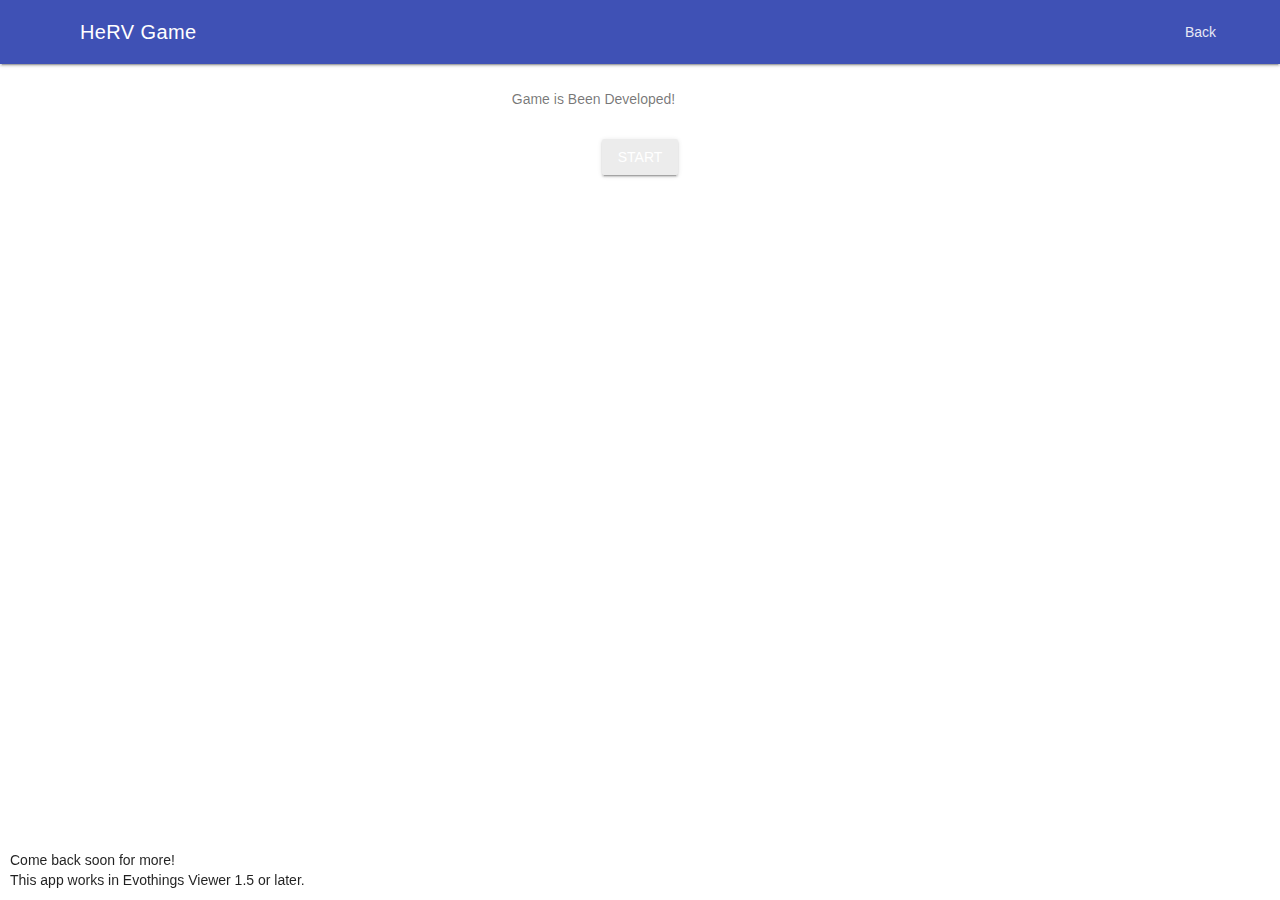
==== commit 215b47cb: "Start game development." ====
--- a/hervgame.html
+++ b/hervgame.html
@@ -16,6 +16,7 @@
 
 	<!-- <link rel="stylesheet" href="ui/css/evothings-app.cs"> -->
 	<link rel="stylesheet" href="app.css">
+  <link rel="stylesheet" href="game.css">
   <link rel="stylesheet" href="libs/mdl/material.css">
   <link rel="stylesheet" href="libs/mdl/icons/material-icons.css">
 
@@ -26,7 +27,7 @@
   <script src="libs/mdl/material.js"></script>
   <script src="libs/jquery/jquery-3.1.1.min.js"></script>
   <script src="app.js"></script>
-
+  <script src="game.js"></script>
 </head>
 
 <body ontouchstart=""><!-- ontouchstart="" enables low-delay CSS transitions. -->
@@ -56,11 +57,15 @@
         <div class="page-content">
 
           <div class="app-cards"><div class="mdl-card__supporting-text">Game is Been Developed!</div></div>
-          
+          <div class="app-buttons">
+            <button class="app-game-start mdl-button mdl-js-button mdl-button--raised mdl-js-ripple-effect mdl-color-text--white .mdl-color--cyan-300">
+              Start
+            </button>
+          </div>
         </div>
       <!-- End page-content -->
       </section>
-      
+  <div id="game-canvas"></div>
 	  
   <div class="bottom-text">Come back soon for more!<br>
   This app works in Evothings Viewer 1.5 or later.</div>
--- a/game.css
+++ b/game.css
@@ -0,0 +1,7 @@
+/* CSS for the HeRV Game */
+
+.canvas
+{
+  border:1px solid #d3d3d3;
+  background-color: #f1f1f1;
+}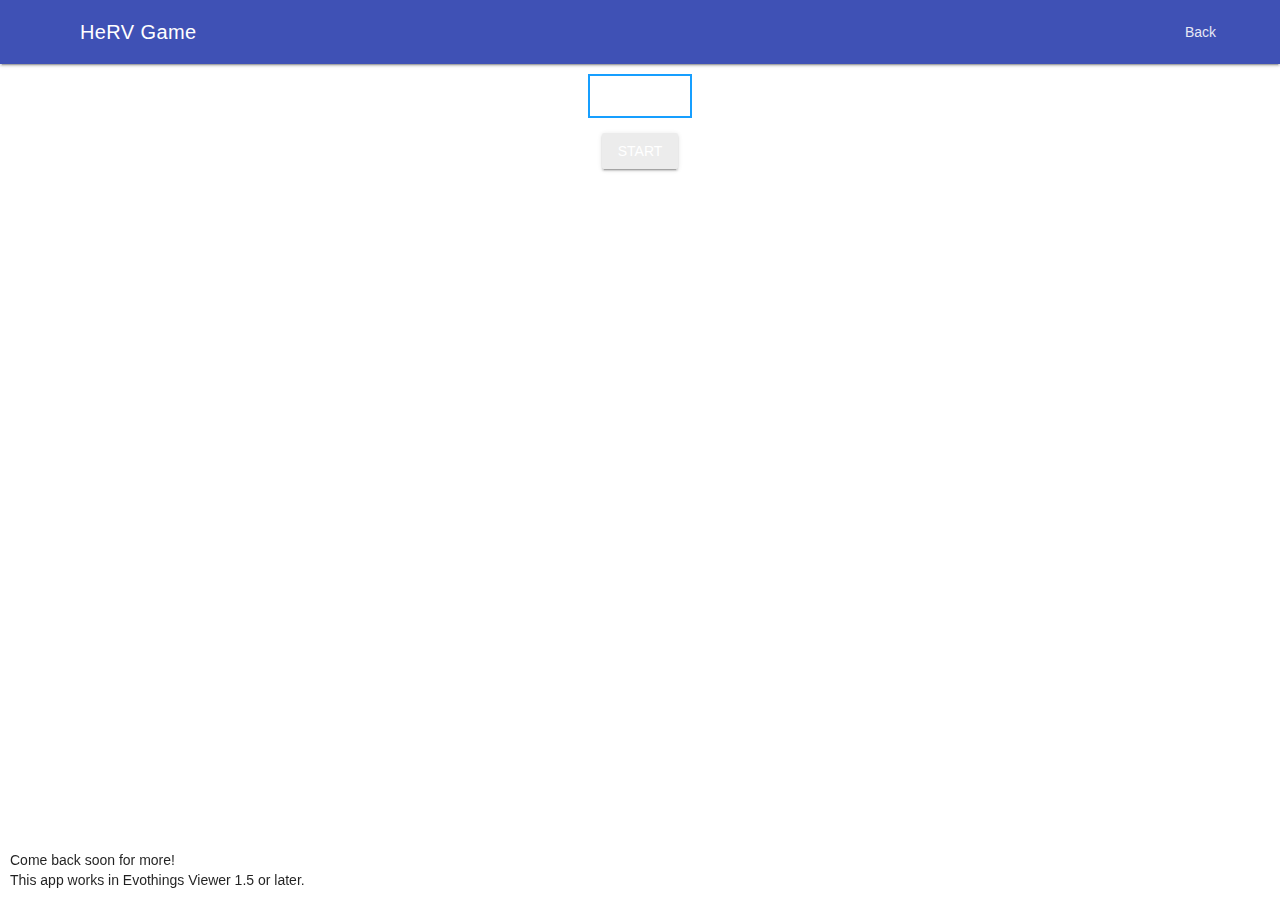
==== commit 54284d2c: "Gamepiece moves according to RR interval." ====
--- a/hervgame.html
+++ b/hervgame.html
@@ -26,8 +26,9 @@
   <script src="libs/evothings/easyble/easyble.js"></script>
   <script src="libs/mdl/material.js"></script>
   <script src="libs/jquery/jquery-3.1.1.min.js"></script>
+  <!-- <script src="libs/jquery.mobile-1.4.5/jquery.mobile-1.4.5.min.js"></script> -->
   <script src="app.js"></script>
-  <script src="game.js"></script>
+  <!-- <script src="game.js"></script> -->
 </head>
 
 <body ontouchstart=""><!-- ontouchstart="" enables low-delay CSS transitions. -->
@@ -56,7 +57,8 @@
       <section>
         <div class="page-content">
 
-          <div class="app-cards"><div class="mdl-card__supporting-text">Game is Been Developed!</div></div>
+          <div class="app-cards"></div>
+          <div id="statusText" class="hrm-box"></div>
           <div class="app-buttons">
             <button class="app-game-start mdl-button mdl-js-button mdl-button--raised mdl-js-ripple-effect mdl-color-text--white .mdl-color--cyan-300">
               Start
@@ -66,7 +68,6 @@
       <!-- End page-content -->
       </section>
   <div id="game-canvas"></div>
-	  
   <div class="bottom-text">Come back soon for more!<br>
   This app works in Evothings Viewer 1.5 or later.</div>
 
--- a/app.css
+++ b/app.css
@@ -1,4 +1,4 @@
-/* CSS for the BLE Scan app. We use Material Design Lite (MDL)
+/* CSS for the HerV Project app. We use Material Design Lite (MDL)
 and tweak some of the standard layout settings below. */
 
 /* Set spacing for page content. */
@@ -41,12 +41,6 @@
 {
   text-align: center;
   color: rgba(0,0,0,0.67);
-}
-
-/* Color of the game button. */
-.game-button-color--lblue
-{
-  color: rgba(12,200,255,0.67);
 }
 
 /* Custom modification of the "burger icon" for the
